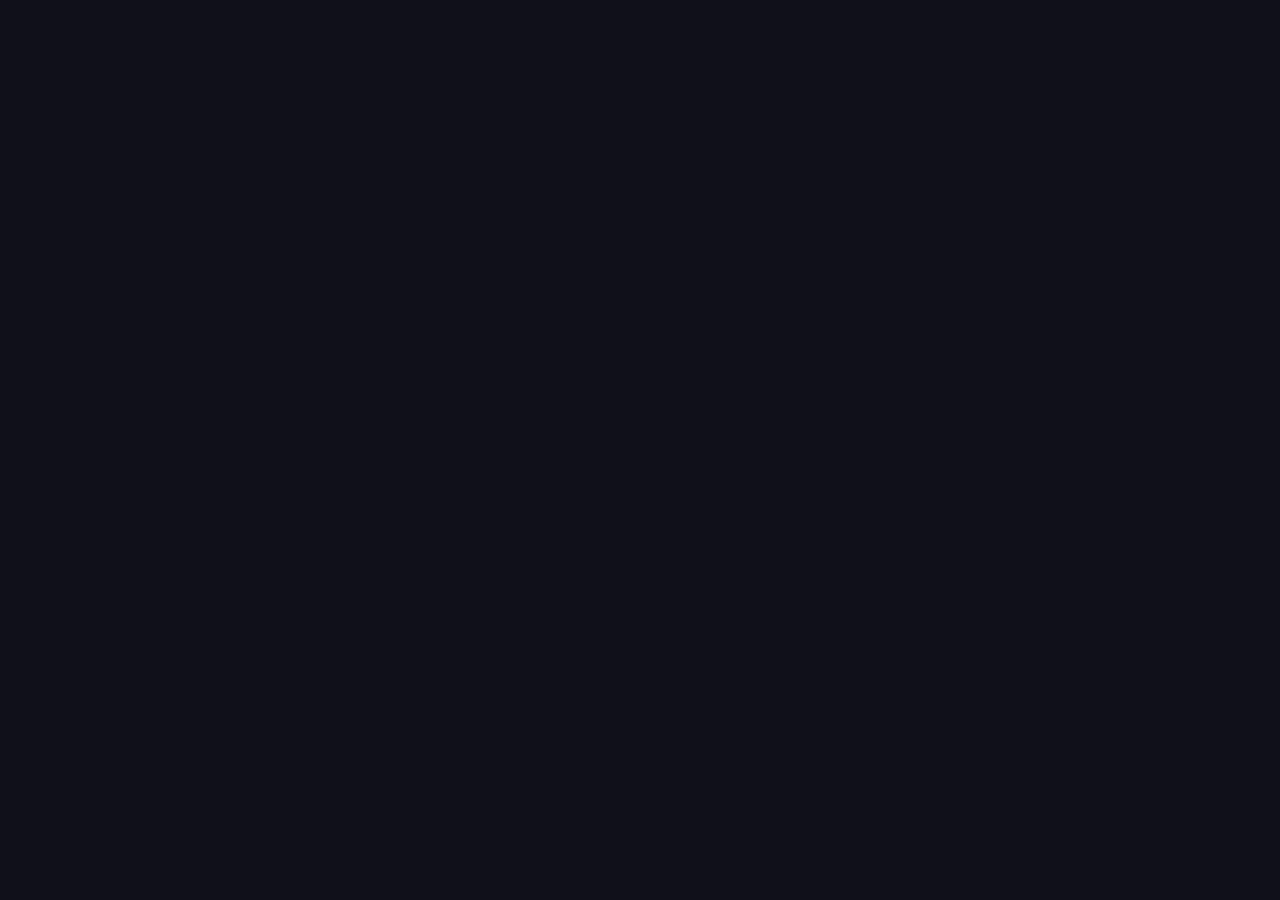
==== index.html @ 4e43b981 "Auto-generated commit" ====
<!doctype html>
<html lang="en" data-beasties-container>
<head><link rel="preconnect" href="https://fonts.gstatic.com" crossorigin>
  <meta charset="utf-8">
  <title>PrimeiroProjeto</title>
  <base href="https://Toddybeer.github.io/primeiro-projeto/browser/">
  <meta name="viewport" content="width=device-width, initial-scale=1">
  <link rel="icon" type="image/x-icon" href="favicon.ico">
  <style>@font-face{font-family:'Roboto';font-style:normal;font-weight:300;font-stretch:100%;font-display:swap;src:url(https://fonts.gstatic.com/s/roboto/v48/KFO7CnqEu92Fr1ME7kSn66aGLdTylUAMa3GUBGEe.woff2) format('woff2');unicode-range:U+0460-052F, U+1C80-1C8A, U+20B4, U+2DE0-2DFF, U+A640-A69F, U+FE2E-FE2F;}@font-face{font-family:'Roboto';font-style:normal;font-weight:300;font-stretch:100%;font-display:swap;src:url(https://fonts.gstatic.com/s/roboto/v48/KFO7CnqEu92Fr1ME7kSn66aGLdTylUAMa3iUBGEe.woff2) format('woff2');unicode-range:U+0301, U+0400-045F, U+0490-0491, U+04B0-04B1, U+2116;}@font-face{font-family:'Roboto';font-style:normal;font-weight:300;font-stretch:100%;font-display:swap;src:url(https://fonts.gstatic.com/s/roboto/v48/KFO7CnqEu92Fr1ME7kSn66aGLdTylUAMa3CUBGEe.woff2) format('woff2');unicode-range:U+1F00-1FFF;}@font-face{font-family:'Roboto';font-style:normal;font-weight:300;font-stretch:100%;font-display:swap;src:url(https://fonts.gstatic.com/s/roboto/v48/KFO7CnqEu92Fr1ME7kSn66aGLdTylUAMa3-UBGEe.woff2) format('woff2');unicode-range:U+0370-0377, U+037A-037F, U+0384-038A, U+038C, U+038E-03A1, U+03A3-03FF;}@font-face{font-family:'Roboto';font-style:normal;font-weight:300;font-stretch:100%;font-display:swap;src:url(https://fonts.gstatic.com/s/roboto/v48/KFO7CnqEu92Fr1ME7kSn66aGLdTylUAMawCUBGEe.woff2) format('woff2');unicode-range:U+0302-0303, U+0305, U+0307-0308, U+0310, U+0312, U+0315, U+031A, U+0326-0327, U+032C, U+032F-0330, U+0332-0333, U+0338, U+033A, U+0346, U+034D, U+0391-03A1, U+03A3-03A9, U+03B1-03C9, U+03D1, U+03D5-03D6, U+03F0-03F1, U+03F4-03F5, U+2016-2017, U+2034-2038, U+203C, U+2040, U+2043, U+2047, U+2050, U+2057, U+205F, U+2070-2071, U+2074-208E, U+2090-209C, U+20D0-20DC, U+20E1, U+20E5-20EF, U+2100-2112, U+2114-2115, U+2117-2121, U+2123-214F, U+2190, U+2192, U+2194-21AE, U+21B0-21E5, U+21F1-21F2, U+21F4-2211, U+2213-2214, U+2216-22FF, U+2308-230B, U+2310, U+2319, U+231C-2321, U+2336-237A, U+237C, U+2395, U+239B-23B7, U+23D0, U+23DC-23E1, U+2474-2475, U+25AF, U+25B3, U+25B7, U+25BD, U+25C1, U+25CA, U+25CC, U+25FB, U+266D-266F, U+27C0-27FF, U+2900-2AFF, U+2B0E-2B11, U+2B30-2B4C, U+2BFE, U+3030, U+FF5B, U+FF5D, U+1D400-1D7FF, U+1EE00-1EEFF;}@font-face{font-family:'Roboto';font-style:normal;font-weight:300;font-stretch:100%;font-display:swap;src:url(https://fonts.gstatic.com/s/roboto/v48/KFO7CnqEu92Fr1ME7kSn66aGLdTylUAMaxKUBGEe.woff2) format('woff2');unicode-range:U+0001-000C, U+000E-001F, U+007F-009F, U+20DD-20E0, U+20E2-20E4, U+2150-218F, U+2190, U+2192, U+2194-2199, U+21AF, U+21E6-21F0, U+21F3, U+2218-2219, U+2299, U+22C4-22C6, U+2300-243F, U+2440-244A, U+2460-24FF, U+25A0-27BF, U+2800-28FF, U+2921-2922, U+2981, U+29BF, U+29EB, U+2B00-2BFF, U+4DC0-4DFF, U+FFF9-FFFB, U+10140-1018E, U+10190-1019C, U+101A0, U+101D0-101FD, U+102E0-102FB, U+10E60-10E7E, U+1D2C0-1D2D3, U+1D2E0-1D37F, U+1F000-1F0FF, U+1F100-1F1AD, U+1F1E6-1F1FF, U+1F30D-1F30F, U+1F315, U+1F31C, U+1F31E, U+1F320-1F32C, U+1F336, U+1F378, U+1F37D, U+1F382, U+1F393-1F39F, U+1F3A7-1F3A8, U+1F3AC-1F3AF, U+1F3C2, U+1F3C4-1F3C6, U+1F3CA-1F3CE, U+1F3D4-1F3E0, U+1F3ED, U+1F3F1-1F3F3, U+1F3F5-1F3F7, U+1F408, U+1F415, U+1F41F, U+1F426, U+1F43F, U+1F441-1F442, U+1F444, U+1F446-1F449, U+1F44C-1F44E, U+1F453, U+1F46A, U+1F47D, U+1F4A3, U+1F4B0, U+1F4B3, U+1F4B9, U+1F4BB, U+1F4BF, U+1F4C8-1F4CB, U+1F4D6, U+1F4DA, U+1F4DF, U+1F4E3-1F4E6, U+1F4EA-1F4ED, U+1F4F7, U+1F4F9-1F4FB, U+1F4FD-1F4FE, U+1F503, U+1F507-1F50B, U+1F50D, U+1F512-1F513, U+1F53E-1F54A, U+1F54F-1F5FA, U+1F610, U+1F650-1F67F, U+1F687, U+1F68D, U+1F691, U+1F694, U+1F698, U+1F6AD, U+1F6B2, U+1F6B9-1F6BA, U+1F6BC, U+1F6C6-1F6CF, U+1F6D3-1F6D7, U+1F6E0-1F6EA, U+1F6F0-1F6F3, U+1F6F7-1F6FC, U+1F700-1F7FF, U+1F800-1F80B, U+1F810-1F847, U+1F850-1F859, U+1F860-1F887, U+1F890-1F8AD, U+1F8B0-1F8BB, U+1F8C0-1F8C1, U+1F900-1F90B, U+1F93B, U+1F946, U+1F984, U+1F996, U+1F9E9, U+1FA00-1FA6F, U+1FA70-1FA7C, U+1FA80-1FA89, U+1FA8F-1FAC6, U+1FACE-1FADC, U+1FADF-1FAE9, U+1FAF0-1FAF8, U+1FB00-1FBFF;}@font-face{font-family:'Roboto';font-style:normal;font-weight:300;font-stretch:100%;font-display:swap;src:url(https://fonts.gstatic.com/s/roboto/v48/KFO7CnqEu92Fr1ME7kSn66aGLdTylUAMa3OUBGEe.woff2) format('woff2');unicode-range:U+0102-0103, U+0110-0111, U+0128-0129, U+0168-0169, U+01A0-01A1, U+01AF-01B0, U+0300-0301, U+0303-0304, U+0308-0309, U+0323, U+0329, U+1EA0-1EF9, U+20AB;}@font-face{font-family:'Roboto';font-style:normal;font-weight:300;font-stretch:100%;font-display:swap;src:url(https://fonts.gstatic.com/s/roboto/v48/KFO7CnqEu92Fr1ME7kSn66aGLdTylUAMa3KUBGEe.woff2) format('woff2');unicode-range:U+0100-02BA, U+02BD-02C5, U+02C7-02CC, U+02CE-02D7, U+02DD-02FF, U+0304, U+0308, U+0329, U+1D00-1DBF, U+1E00-1E9F, U+1EF2-1EFF, U+2020, U+20A0-20AB, U+20AD-20C0, U+2113, U+2C60-2C7F, U+A720-A7FF;}@font-face{font-family:'Roboto';font-style:normal;font-weight:300;font-stretch:100%;font-display:swap;src:url(https://fonts.gstatic.com/s/roboto/v48/KFO7CnqEu92Fr1ME7kSn66aGLdTylUAMa3yUBA.woff2) format('woff2');unicode-range:U+0000-00FF, U+0131, U+0152-0153, U+02BB-02BC, U+02C6, U+02DA, U+02DC, U+0304, U+0308, U+0329, U+2000-206F, U+20AC, U+2122, U+2191, U+2193, U+2212, U+2215, U+FEFF, U+FFFD;}@font-face{font-family:'Roboto';font-style:normal;font-weight:400;font-stretch:100%;font-display:swap;src:url(https://fonts.gstatic.com/s/roboto/v48/KFO7CnqEu92Fr1ME7kSn66aGLdTylUAMa3GUBGEe.woff2) format('woff2');unicode-range:U+0460-052F, U+1C80-1C8A, U+20B4, U+2DE0-2DFF, U+A640-A69F, U+FE2E-FE2F;}@font-face{font-family:'Roboto';font-style:normal;font-weight:400;font-stretch:100%;font-display:swap;src:url(https://fonts.gstatic.com/s/roboto/v48/KFO7CnqEu92Fr1ME7kSn66aGLdTylUAMa3iUBGEe.woff2) format('woff2');unicode-range:U+0301, U+0400-045F, U+0490-0491, U+04B0-04B1, U+2116;}@font-face{font-family:'Roboto';font-style:normal;font-weight:400;font-stretch:100%;font-display:swap;src:url(https://fonts.gstatic.com/s/roboto/v48/KFO7CnqEu92Fr1ME7kSn66aGLdTylUAMa3CUBGEe.woff2) format('woff2');unicode-range:U+1F00-1FFF;}@font-face{font-family:'Roboto';font-style:normal;font-weight:400;font-stretch:100%;font-display:swap;src:url(https://fonts.gstatic.com/s/roboto/v48/KFO7CnqEu92Fr1ME7kSn66aGLdTylUAMa3-UBGEe.woff2) format('woff2');unicode-range:U+0370-0377, U+037A-037F, U+0384-038A, U+038C, U+038E-03A1, U+03A3-03FF;}@font-face{font-family:'Roboto';font-style:normal;font-weight:400;font-stretch:100%;font-display:swap;src:url(https://fonts.gstatic.com/s/roboto/v48/KFO7CnqEu92Fr1ME7kSn66aGLdTylUAMawCUBGEe.woff2) format('woff2');unicode-range:U+0302-0303, U+0305, U+0307-0308, U+0310, U+0312, U+0315, U+031A, U+0326-0327, U+032C, U+032F-0330, U+0332-0333, U+0338, U+033A, U+0346, U+034D, U+0391-03A1, U+03A3-03A9, U+03B1-03C9, U+03D1, U+03D5-03D6, U+03F0-03F1, U+03F4-03F5, U+2016-2017, U+2034-2038, U+203C, U+2040, U+2043, U+2047, U+2050, U+2057, U+205F, U+2070-2071, U+2074-208E, U+2090-209C, U+20D0-20DC, U+20E1, U+20E5-20EF, U+2100-2112, U+2114-2115, U+2117-2121, U+2123-214F, U+2190, U+2192, U+2194-21AE, U+21B0-21E5, U+21F1-21F2, U+21F4-2211, U+2213-2214, U+2216-22FF, U+2308-230B, U+2310, U+2319, U+231C-2321, U+2336-237A, U+237C, U+2395, U+239B-23B7, U+23D0, U+23DC-23E1, U+2474-2475, U+25AF, U+25B3, U+25B7, U+25BD, U+25C1, U+25CA, U+25CC, U+25FB, U+266D-266F, U+27C0-27FF, U+2900-2AFF, U+2B0E-2B11, U+2B30-2B4C, U+2BFE, U+3030, U+FF5B, U+FF5D, U+1D400-1D7FF, U+1EE00-1EEFF;}@font-face{font-family:'Roboto';font-style:normal;font-weight:400;font-stretch:100%;font-display:swap;src:url(https://fonts.gstatic.com/s/roboto/v48/KFO7CnqEu92Fr1ME7kSn66aGLdTylUAMaxKUBGEe.woff2) format('woff2');unicode-range:U+0001-000C, U+000E-001F, U+007F-009F, U+20DD-20E0, U+20E2-20E4, U+2150-218F, U+2190, U+2192, U+2194-2199, U+21AF, U+21E6-21F0, U+21F3, U+2218-2219, U+2299, U+22C4-22C6, U+2300-243F, U+2440-244A, U+2460-24FF, U+25A0-27BF, U+2800-28FF, U+2921-2922, U+2981, U+29BF, U+29EB, U+2B00-2BFF, U+4DC0-4DFF, U+FFF9-FFFB, U+10140-1018E, U+10190-1019C, U+101A0, U+101D0-101FD, U+102E0-102FB, U+10E60-10E7E, U+1D2C0-1D2D3, U+1D2E0-1D37F, U+1F000-1F0FF, U+1F100-1F1AD, U+1F1E6-1F1FF, U+1F30D-1F30F, U+1F315, U+1F31C, U+1F31E, U+1F320-1F32C, U+1F336, U+1F378, U+1F37D, U+1F382, U+1F393-1F39F, U+1F3A7-1F3A8, U+1F3AC-1F3AF, U+1F3C2, U+1F3C4-1F3C6, U+1F3CA-1F3CE, U+1F3D4-1F3E0, U+1F3ED, U+1F3F1-1F3F3, U+1F3F5-1F3F7, U+1F408, U+1F415, U+1F41F, U+1F426, U+1F43F, U+1F441-1F442, U+1F444, U+1F446-1F449, U+1F44C-1F44E, U+1F453, U+1F46A, U+1F47D, U+1F4A3, U+1F4B0, U+1F4B3, U+1F4B9, U+1F4BB, U+1F4BF, U+1F4C8-1F4CB, U+1F4D6, U+1F4DA, U+1F4DF, U+1F4E3-1F4E6, U+1F4EA-1F4ED, U+1F4F7, U+1F4F9-1F4FB, U+1F4FD-1F4FE, U+1F503, U+1F507-1F50B, U+1F50D, U+1F512-1F513, U+1F53E-1F54A, U+1F54F-1F5FA, U+1F610, U+1F650-1F67F, U+1F687, U+1F68D, U+1F691, U+1F694, U+1F698, U+1F6AD, U+1F6B2, U+1F6B9-1F6BA, U+1F6BC, U+1F6C6-1F6CF, U+1F6D3-1F6D7, U+1F6E0-1F6EA, U+1F6F0-1F6F3, U+1F6F7-1F6FC, U+1F700-1F7FF, U+1F800-1F80B, U+1F810-1F847, U+1F850-1F859, U+1F860-1F887, U+1F890-1F8AD, U+1F8B0-1F8BB, U+1F8C0-1F8C1, U+1F900-1F90B, U+1F93B, U+1F946, U+1F984, U+1F996, U+1F9E9, U+1FA00-1FA6F, U+1FA70-1FA7C, U+1FA80-1FA89, U+1FA8F-1FAC6, U+1FACE-1FADC, U+1FADF-1FAE9, U+1FAF0-1FAF8, U+1FB00-1FBFF;}@font-face{font-family:'Roboto';font-style:normal;font-weight:400;font-stretch:100%;font-display:swap;src:url(https://fonts.gstatic.com/s/roboto/v48/KFO7CnqEu92Fr1ME7kSn66aGLdTylUAMa3OUBGEe.woff2) format('woff2');unicode-range:U+0102-0103, U+0110-0111, U+0128-0129, U+0168-0169, U+01A0-01A1, U+01AF-01B0, U+0300-0301, U+0303-0304, U+0308-0309, U+0323, U+0329, U+1EA0-1EF9, U+20AB;}@font-face{font-family:'Roboto';font-style:normal;font-weight:400;font-stretch:100%;font-display:swap;src:url(https://fonts.gstatic.com/s/roboto/v48/KFO7CnqEu92Fr1ME7kSn66aGLdTylUAMa3KUBGEe.woff2) format('woff2');unicode-range:U+0100-02BA, U+02BD-02C5, U+02C7-02CC, U+02CE-02D7, U+02DD-02FF, U+0304, U+0308, U+0329, U+1D00-1DBF, U+1E00-1E9F, U+1EF2-1EFF, U+2020, U+20A0-20AB, U+20AD-20C0, U+2113, U+2C60-2C7F, U+A720-A7FF;}@font-face{font-family:'Roboto';font-style:normal;font-weight:400;font-stretch:100%;font-display:swap;src:url(https://fonts.gstatic.com/s/roboto/v48/KFO7CnqEu92Fr1ME7kSn66aGLdTylUAMa3yUBA.woff2) format('woff2');unicode-range:U+0000-00FF, U+0131, U+0152-0153, U+02BB-02BC, U+02C6, U+02DA, U+02DC, U+0304, U+0308, U+0329, U+2000-206F, U+20AC, U+2122, U+2191, U+2193, U+2212, U+2215, U+FEFF, U+FFFD;}@font-face{font-family:'Roboto';font-style:normal;font-weight:500;font-stretch:100%;font-display:swap;src:url(https://fonts.gstatic.com/s/roboto/v48/KFO7CnqEu92Fr1ME7kSn66aGLdTylUAMa3GUBGEe.woff2) format('woff2');unicode-range:U+0460-052F, U+1C80-1C8A, U+20B4, U+2DE0-2DFF, U+A640-A69F, U+FE2E-FE2F;}@font-face{font-family:'Roboto';font-style:normal;font-weight:500;font-stretch:100%;font-display:swap;src:url(https://fonts.gstatic.com/s/roboto/v48/KFO7CnqEu92Fr1ME7kSn66aGLdTylUAMa3iUBGEe.woff2) format('woff2');unicode-range:U+0301, U+0400-045F, U+0490-0491, U+04B0-04B1, U+2116;}@font-face{font-family:'Roboto';font-style:normal;font-weight:500;font-stretch:100%;font-display:swap;src:url(https://fonts.gstatic.com/s/roboto/v48/KFO7CnqEu92Fr1ME7kSn66aGLdTylUAMa3CUBGEe.woff2) format('woff2');unicode-range:U+1F00-1FFF;}@font-face{font-family:'Roboto';font-style:normal;font-weight:500;font-stretch:100%;font-display:swap;src:url(https://fonts.gstatic.com/s/roboto/v48/KFO7CnqEu92Fr1ME7kSn66aGLdTylUAMa3-UBGEe.woff2) format('woff2');unicode-range:U+0370-0377, U+037A-037F, U+0384-038A, U+038C, U+038E-03A1, U+03A3-03FF;}@font-face{font-family:'Roboto';font-style:normal;font-weight:500;font-stretch:100%;font-display:swap;src:url(https://fonts.gstatic.com/s/roboto/v48/KFO7CnqEu92Fr1ME7kSn66aGLdTylUAMawCUBGEe.woff2) format('woff2');unicode-range:U+0302-0303, U+0305, U+0307-0308, U+0310, U+0312, U+0315, U+031A, U+0326-0327, U+032C, U+032F-0330, U+0332-0333, U+0338, U+033A, U+0346, U+034D, U+0391-03A1, U+03A3-03A9, U+03B1-03C9, U+03D1, U+03D5-03D6, U+03F0-03F1, U+03F4-03F5, U+2016-2017, U+2034-2038, U+203C, U+2040, U+2043, U+2047, U+2050, U+2057, U+205F, U+2070-2071, U+2074-208E, U+2090-209C, U+20D0-20DC, U+20E1, U+20E5-20EF, U+2100-2112, U+2114-2115, U+2117-2121, U+2123-214F, U+2190, U+2192, U+2194-21AE, U+21B0-21E5, U+21F1-21F2, U+21F4-2211, U+2213-2214, U+2216-22FF, U+2308-230B, U+2310, U+2319, U+231C-2321, U+2336-237A, U+237C, U+2395, U+239B-23B7, U+23D0, U+23DC-23E1, U+2474-2475, U+25AF, U+25B3, U+25B7, U+25BD, U+25C1, U+25CA, U+25CC, U+25FB, U+266D-266F, U+27C0-27FF, U+2900-2AFF, U+2B0E-2B11, U+2B30-2B4C, U+2BFE, U+3030, U+FF5B, U+FF5D, U+1D400-1D7FF, U+1EE00-1EEFF;}@font-face{font-family:'Roboto';font-style:normal;font-weight:500;font-stretch:100%;font-display:swap;src:url(https://fonts.gstatic.com/s/roboto/v48/KFO7CnqEu92Fr1ME7kSn66aGLdTylUAMaxKUBGEe.woff2) format('woff2');unicode-range:U+0001-000C, U+000E-001F, U+007F-009F, U+20DD-20E0, U+20E2-20E4, U+2150-218F, U+2190, U+2192, U+2194-2199, U+21AF, U+21E6-21F0, U+21F3, U+2218-2219, U+2299, U+22C4-22C6, U+2300-243F, U+2440-244A, U+2460-24FF, U+25A0-27BF, U+2800-28FF, U+2921-2922, U+2981, U+29BF, U+29EB, U+2B00-2BFF, U+4DC0-4DFF, U+FFF9-FFFB, U+10140-1018E, U+10190-1019C, U+101A0, U+101D0-101FD, U+102E0-102FB, U+10E60-10E7E, U+1D2C0-1D2D3, U+1D2E0-1D37F, U+1F000-1F0FF, U+1F100-1F1AD, U+1F1E6-1F1FF, U+1F30D-1F30F, U+1F315, U+1F31C, U+1F31E, U+1F320-1F32C, U+1F336, U+1F378, U+1F37D, U+1F382, U+1F393-1F39F, U+1F3A7-1F3A8, U+1F3AC-1F3AF, U+1F3C2, U+1F3C4-1F3C6, U+1F3CA-1F3CE, U+1F3D4-1F3E0, U+1F3ED, U+1F3F1-1F3F3, U+1F3F5-1F3F7, U+1F408, U+1F415, U+1F41F, U+1F426, U+1F43F, U+1F441-1F442, U+1F444, U+1F446-1F449, U+1F44C-1F44E, U+1F453, U+1F46A, U+1F47D, U+1F4A3, U+1F4B0, U+1F4B3, U+1F4B9, U+1F4BB, U+1F4BF, U+1F4C8-1F4CB, U+1F4D6, U+1F4DA, U+1F4DF, U+1F4E3-1F4E6, U+1F4EA-1F4ED, U+1F4F7, U+1F4F9-1F4FB, U+1F4FD-1F4FE, U+1F503, U+1F507-1F50B, U+1F50D, U+1F512-1F513, U+1F53E-1F54A, U+1F54F-1F5FA, U+1F610, U+1F650-1F67F, U+1F687, U+1F68D, U+1F691, U+1F694, U+1F698, U+1F6AD, U+1F6B2, U+1F6B9-1F6BA, U+1F6BC, U+1F6C6-1F6CF, U+1F6D3-1F6D7, U+1F6E0-1F6EA, U+1F6F0-1F6F3, U+1F6F7-1F6FC, U+1F700-1F7FF, U+1F800-1F80B, U+1F810-1F847, U+1F850-1F859, U+1F860-1F887, U+1F890-1F8AD, U+1F8B0-1F8BB, U+1F8C0-1F8C1, U+1F900-1F90B, U+1F93B, U+1F946, U+1F984, U+1F996, U+1F9E9, U+1FA00-1FA6F, U+1FA70-1FA7C, U+1FA80-1FA89, U+1FA8F-1FAC6, U+1FACE-1FADC, U+1FADF-1FAE9, U+1FAF0-1FAF8, U+1FB00-1FBFF;}@font-face{font-family:'Roboto';font-style:normal;font-weight:500;font-stretch:100%;font-display:swap;src:url(https://fonts.gstatic.com/s/roboto/v48/KFO7CnqEu92Fr1ME7kSn66aGLdTylUAMa3OUBGEe.woff2) format('woff2');unicode-range:U+0102-0103, U+0110-0111, U+0128-0129, U+0168-0169, U+01A0-01A1, U+01AF-01B0, U+0300-0301, U+0303-0304, U+0308-0309, U+0323, U+0329, U+1EA0-1EF9, U+20AB;}@font-face{font-family:'Roboto';font-style:normal;font-weight:500;font-stretch:100%;font-display:swap;src:url(https://fonts.gstatic.com/s/roboto/v48/KFO7CnqEu92Fr1ME7kSn66aGLdTylUAMa3KUBGEe.woff2) format('woff2');unicode-range:U+0100-02BA, U+02BD-02C5, U+02C7-02CC, U+02CE-02D7, U+02DD-02FF, U+0304, U+0308, U+0329, U+1D00-1DBF, U+1E00-1E9F, U+1EF2-1EFF, U+2020, U+20A0-20AB, U+20AD-20C0, U+2113, U+2C60-2C7F, U+A720-A7FF;}@font-face{font-family:'Roboto';font-style:normal;font-weight:500;font-stretch:100%;font-display:swap;src:url(https://fonts.gstatic.com/s/roboto/v48/KFO7CnqEu92Fr1ME7kSn66aGLdTylUAMa3yUBA.woff2) format('woff2');unicode-range:U+0000-00FF, U+0131, U+0152-0153, U+02BB-02BC, U+02C6, U+02DA, U+02DC, U+0304, U+0308, U+0329, U+2000-206F, U+20AC, U+2122, U+2191, U+2193, U+2212, U+2215, U+FEFF, U+FFFD;}</style>
  <style>@font-face{font-family:'Material Icons';font-style:normal;font-weight:400;src:url(https://fonts.gstatic.com/s/materialicons/v143/flUhRq6tzZclQEJ-Vdg-IuiaDsNc.woff2) format('woff2');}.material-icons{font-family:'Material Icons';font-weight:normal;font-style:normal;font-size:24px;line-height:1;letter-spacing:normal;text-transform:none;display:inline-block;white-space:nowrap;word-wrap:normal;direction:ltr;-webkit-font-feature-settings:'liga';-webkit-font-smoothing:antialiased;}</style>
<style>html{--mat-sys-background:#faf9fd;--mat-sys-error:#ba1a1a;--mat-sys-error-container:#ffdad6;--mat-sys-inverse-on-surface:#f2f0f4;--mat-sys-inverse-primary:#abc7ff;--mat-sys-inverse-surface:#2f3033;--mat-sys-on-background:#1a1b1f;--mat-sys-on-error:#ffffff;--mat-sys-on-error-container:#93000a;--mat-sys-on-primary:#ffffff;--mat-sys-on-primary-container:#00458f;--mat-sys-on-primary-fixed:#001b3f;--mat-sys-on-primary-fixed-variant:#00458f;--mat-sys-on-secondary:#ffffff;--mat-sys-on-secondary-container:#3e4759;--mat-sys-on-secondary-fixed:#131c2b;--mat-sys-on-secondary-fixed-variant:#3e4759;--mat-sys-on-surface:#1a1b1f;--mat-sys-on-surface-variant:#44474e;--mat-sys-on-tertiary:#ffffff;--mat-sys-on-tertiary-container:#0000ef;--mat-sys-on-tertiary-fixed:#00006e;--mat-sys-on-tertiary-fixed-variant:#0000ef;--mat-sys-outline:#74777f;--mat-sys-outline-variant:#c4c6d0;--mat-sys-primary:#005cbb;--mat-sys-primary-container:#d7e3ff;--mat-sys-primary-fixed:#d7e3ff;--mat-sys-primary-fixed-dim:#abc7ff;--mat-sys-scrim:#000000;--mat-sys-secondary:#565e71;--mat-sys-secondary-container:#dae2f9;--mat-sys-secondary-fixed:#dae2f9;--mat-sys-secondary-fixed-dim:#bec6dc;--mat-sys-shadow:#000000;--mat-sys-surface:#faf9fd;--mat-sys-surface-bright:#faf9fd;--mat-sys-surface-container:#efedf0;--mat-sys-surface-container-high:#e9e7eb;--mat-sys-surface-container-highest:#e3e2e6;--mat-sys-surface-container-low:#f4f3f6;--mat-sys-surface-container-lowest:#ffffff;--mat-sys-surface-dim:#dbd9dd;--mat-sys-surface-tint:#005cbb;--mat-sys-surface-variant:#e0e2ec;--mat-sys-tertiary:#343dff;--mat-sys-tertiary-container:#e0e0ff;--mat-sys-tertiary-fixed:#e0e0ff;--mat-sys-tertiary-fixed-dim:#bec2ff;--mat-sys-neutral-variant20:#2d3038;--mat-sys-neutral10:#1a1b1f}html{--mat-sys-level0:0px 0px 0px 0px rgba(0, 0, 0, .2), 0px 0px 0px 0px rgba(0, 0, 0, .14), 0px 0px 0px 0px rgba(0, 0, 0, .12)}html{--mat-sys-level1:0px 2px 1px -1px rgba(0, 0, 0, .2), 0px 1px 1px 0px rgba(0, 0, 0, .14), 0px 1px 3px 0px rgba(0, 0, 0, .12)}html{--mat-sys-level2:0px 3px 3px -2px rgba(0, 0, 0, .2), 0px 3px 4px 0px rgba(0, 0, 0, .14), 0px 1px 8px 0px rgba(0, 0, 0, .12)}html{--mat-sys-level3:0px 3px 5px -1px rgba(0, 0, 0, .2), 0px 6px 10px 0px rgba(0, 0, 0, .14), 0px 1px 18px 0px rgba(0, 0, 0, .12)}html{--mat-sys-level4:0px 5px 5px -3px rgba(0, 0, 0, .2), 0px 8px 10px 1px rgba(0, 0, 0, .14), 0px 3px 14px 2px rgba(0, 0, 0, .12)}html{--mat-sys-level5:0px 7px 8px -4px rgba(0, 0, 0, .2), 0px 12px 17px 2px rgba(0, 0, 0, .14), 0px 5px 22px 4px rgba(0, 0, 0, .12)}html{--mat-sys-body-large:400 1rem / 1.5rem Roboto;--mat-sys-body-large-font:Roboto;--mat-sys-body-large-line-height:1.5rem;--mat-sys-body-large-size:1rem;--mat-sys-body-large-tracking:.031rem;--mat-sys-body-large-weight:400;--mat-sys-body-medium:400 .875rem / 1.25rem Roboto;--mat-sys-body-medium-font:Roboto;--mat-sys-body-medium-line-height:1.25rem;--mat-sys-body-medium-size:.875rem;--mat-sys-body-medium-tracking:.016rem;--mat-sys-body-medium-weight:400;--mat-sys-body-small:400 .75rem / 1rem Roboto;--mat-sys-body-small-font:Roboto;--mat-sys-body-small-line-height:1rem;--mat-sys-body-small-size:.75rem;--mat-sys-body-small-tracking:.025rem;--mat-sys-body-small-weight:400;--mat-sys-display-large:400 3.562rem / 4rem Roboto;--mat-sys-display-large-font:Roboto;--mat-sys-display-large-line-height:4rem;--mat-sys-display-large-size:3.562rem;--mat-sys-display-large-tracking:-.016rem;--mat-sys-display-large-weight:400;--mat-sys-display-medium:400 2.812rem / 3.25rem Roboto;--mat-sys-display-medium-font:Roboto;--mat-sys-display-medium-line-height:3.25rem;--mat-sys-display-medium-size:2.812rem;--mat-sys-display-medium-tracking:0;--mat-sys-display-medium-weight:400;--mat-sys-display-small:400 2.25rem / 2.75rem Roboto;--mat-sys-display-small-font:Roboto;--mat-sys-display-small-line-height:2.75rem;--mat-sys-display-small-size:2.25rem;--mat-sys-display-small-tracking:0;--mat-sys-display-small-weight:400;--mat-sys-headline-large:400 2rem / 2.5rem Roboto;--mat-sys-headline-large-font:Roboto;--mat-sys-headline-large-line-height:2.5rem;--mat-sys-headline-large-size:2rem;--mat-sys-headline-large-tracking:0;--mat-sys-headline-large-weight:400;--mat-sys-headline-medium:400 1.75rem / 2.25rem Roboto;--mat-sys-headline-medium-font:Roboto;--mat-sys-headline-medium-line-height:2.25rem;--mat-sys-headline-medium-size:1.75rem;--mat-sys-headline-medium-tracking:0;--mat-sys-headline-medium-weight:400;--mat-sys-headline-small:400 1.5rem / 2rem Roboto;--mat-sys-headline-small-font:Roboto;--mat-sys-headline-small-line-height:2rem;--mat-sys-headline-small-size:1.5rem;--mat-sys-headline-small-tracking:0;--mat-sys-headline-small-weight:400;--mat-sys-label-large:500 .875rem / 1.25rem Roboto;--mat-sys-label-large-font:Roboto;--mat-sys-label-large-line-height:1.25rem;--mat-sys-label-large-size:.875rem;--mat-sys-label-large-tracking:.006rem;--mat-sys-label-large-weight:500;--mat-sys-label-large-weight-prominent:700;--mat-sys-label-medium:500 .75rem / 1rem Roboto;--mat-sys-label-medium-font:Roboto;--mat-sys-label-medium-line-height:1rem;--mat-sys-label-medium-size:.75rem;--mat-sys-label-medium-tracking:.031rem;--mat-sys-label-medium-weight:500;--mat-sys-label-medium-weight-prominent:700;--mat-sys-label-small:500 .688rem / 1rem Roboto;--mat-sys-label-small-font:Roboto;--mat-sys-label-small-line-height:1rem;--mat-sys-label-small-size:.688rem;--mat-sys-label-small-tracking:.031rem;--mat-sys-label-small-weight:500;--mat-sys-title-large:400 1.375rem / 1.75rem Roboto;--mat-sys-title-large-font:Roboto;--mat-sys-title-large-line-height:1.75rem;--mat-sys-title-large-size:1.375rem;--mat-sys-title-large-tracking:0;--mat-sys-title-large-weight:400;--mat-sys-title-medium:500 1rem / 1.5rem Roboto;--mat-sys-title-medium-font:Roboto;--mat-sys-title-medium-line-height:1.5rem;--mat-sys-title-medium-size:1rem;--mat-sys-title-medium-tracking:.009rem;--mat-sys-title-medium-weight:500;--mat-sys-title-small:500 .875rem / 1.25rem Roboto;--mat-sys-title-small-font:Roboto;--mat-sys-title-small-line-height:1.25rem;--mat-sys-title-small-size:.875rem;--mat-sys-title-small-tracking:.006rem;--mat-sys-title-small-weight:500}html{--mat-sys-corner-extra-large:28px;--mat-sys-corner-extra-large-top:28px 28px 0 0;--mat-sys-corner-extra-small:4px;--mat-sys-corner-extra-small-top:4px 4px 0 0;--mat-sys-corner-full:9999px;--mat-sys-corner-large:16px;--mat-sys-corner-large-end:0 16px 16px 0;--mat-sys-corner-large-start:16px 0 0 16px;--mat-sys-corner-large-top:16px 16px 0 0;--mat-sys-corner-medium:12px;--mat-sys-corner-none:0;--mat-sys-corner-small:8px}html{--mat-sys-dragged-state-layer-opacity:.16;--mat-sys-focus-state-layer-opacity:.12;--mat-sys-hover-state-layer-opacity:.08;--mat-sys-pressed-state-layer-opacity:.12}html,body{height:100%}body{height:100%;background-color:var(--black);margin:0}:root{--primary:#2fbf71;--primary-010:#21804d;--secondary:#06628a;--secondary-010:#06374e;--white:#fff;--black:#10101a;--black-010:#2a2a30;--grey:#9b9ba0}</style><link rel="stylesheet" href="styles-IXRFLJNW.css" media="print" onload="this.media='all'"><noscript><link rel="stylesheet" href="styles-IXRFLJNW.css"></noscript></head>
<body class="mat-typography">
  <app-root></app-root>
<link rel="modulepreload" href="chunk-XQW7OOV7.js"><script src="polyfills-B6TNHZQ6.js" type="module"></script><script src="main-UBAB4KIF.js" type="module"></script></body>
</html>
---- styles-IXRFLJNW.css ----
html{--mat-sys-background: #faf9fd;--mat-sys-error: #ba1a1a;--mat-sys-error-container: #ffdad6;--mat-sys-inverse-on-surface: #f2f0f4;--mat-sys-inverse-primary: #abc7ff;--mat-sys-inverse-surface: #2f3033;--mat-sys-on-background: #1a1b1f;--mat-sys-on-error: #ffffff;--mat-sys-on-error-container: #93000a;--mat-sys-on-primary: #ffffff;--mat-sys-on-primary-container: #00458f;--mat-sys-on-primary-fixed: #001b3f;--mat-sys-on-primary-fixed-variant: #00458f;--mat-sys-on-secondary: #ffffff;--mat-sys-on-secondary-container: #3e4759;--mat-sys-on-secondary-fixed: #131c2b;--mat-sys-on-secondary-fixed-variant: #3e4759;--mat-sys-on-surface: #1a1b1f;--mat-sys-on-surface-variant: #44474e;--mat-sys-on-tertiary: #ffffff;--mat-sys-on-tertiary-container: #0000ef;--mat-sys-on-tertiary-fixed: #00006e;--mat-sys-on-tertiary-fixed-variant: #0000ef;--mat-sys-outline: #74777f;--mat-sys-outline-variant: #c4c6d0;--mat-sys-primary: #005cbb;--mat-sys-primary-container: #d7e3ff;--mat-sys-primary-fixed: #d7e3ff;--mat-sys-primary-fixed-dim: #abc7ff;--mat-sys-scrim: #000000;--mat-sys-secondary: #565e71;--mat-sys-secondary-container: #dae2f9;--mat-sys-secondary-fixed: #dae2f9;--mat-sys-secondary-fixed-dim: #bec6dc;--mat-sys-shadow: #000000;--mat-sys-surface: #faf9fd;--mat-sys-surface-bright: #faf9fd;--mat-sys-surface-container: #efedf0;--mat-sys-surface-container-high: #e9e7eb;--mat-sys-surface-container-highest: #e3e2e6;--mat-sys-surface-container-low: #f4f3f6;--mat-sys-surface-container-lowest: #ffffff;--mat-sys-surface-dim: #dbd9dd;--mat-sys-surface-tint: #005cbb;--mat-sys-surface-variant: #e0e2ec;--mat-sys-tertiary: #343dff;--mat-sys-tertiary-container: #e0e0ff;--mat-sys-tertiary-fixed: #e0e0ff;--mat-sys-tertiary-fixed-dim: #bec2ff;--mat-sys-neutral-variant20: #2d3038;--mat-sys-neutral10: #1a1b1f}html{--mat-sys-level0: 0px 0px 0px 0px rgba(0, 0, 0, .2), 0px 0px 0px 0px rgba(0, 0, 0, .14), 0px 0px 0px 0px rgba(0, 0, 0, .12)}html{--mat-sys-level1: 0px 2px 1px -1px rgba(0, 0, 0, .2), 0px 1px 1px 0px rgba(0, 0, 0, .14), 0px 1px 3px 0px rgba(0, 0, 0, .12)}html{--mat-sys-level2: 0px 3px 3px -2px rgba(0, 0, 0, .2), 0px 3px 4px 0px rgba(0, 0, 0, .14), 0px 1px 8px 0px rgba(0, 0, 0, .12)}html{--mat-sys-level3: 0px 3px 5px -1px rgba(0, 0, 0, .2), 0px 6px 10px 0px rgba(0, 0, 0, .14), 0px 1px 18px 0px rgba(0, 0, 0, .12)}html{--mat-sys-level4: 0px 5px 5px -3px rgba(0, 0, 0, .2), 0px 8px 10px 1px rgba(0, 0, 0, .14), 0px 3px 14px 2px rgba(0, 0, 0, .12)}html{--mat-sys-level5: 0px 7px 8px -4px rgba(0, 0, 0, .2), 0px 12px 17px 2px rgba(0, 0, 0, .14), 0px 5px 22px 4px rgba(0, 0, 0, .12)}html{--mat-sys-body-large: 400 1rem / 1.5rem Roboto;--mat-sys-body-large-font: Roboto;--mat-sys-body-large-line-height: 1.5rem;--mat-sys-body-large-size: 1rem;--mat-sys-body-large-tracking: .031rem;--mat-sys-body-large-weight: 400;--mat-sys-body-medium: 400 .875rem / 1.25rem Roboto;--mat-sys-body-medium-font: Roboto;--mat-sys-body-medium-line-height: 1.25rem;--mat-sys-body-medium-size: .875rem;--mat-sys-body-medium-tracking: .016rem;--mat-sys-body-medium-weight: 400;--mat-sys-body-small: 400 .75rem / 1rem Roboto;--mat-sys-body-small-font: Roboto;--mat-sys-body-small-line-height: 1rem;--mat-sys-body-small-size: .75rem;--mat-sys-body-small-tracking: .025rem;--mat-sys-body-small-weight: 400;--mat-sys-display-large: 400 3.562rem / 4rem Roboto;--mat-sys-display-large-font: Roboto;--mat-sys-display-large-line-height: 4rem;--mat-sys-display-large-size: 3.562rem;--mat-sys-display-large-tracking: -.016rem;--mat-sys-display-large-weight: 400;--mat-sys-display-medium: 400 2.812rem / 3.25rem Roboto;--mat-sys-display-medium-font: Roboto;--mat-sys-display-medium-line-height: 3.25rem;--mat-sys-display-medium-size: 2.812rem;--mat-sys-display-medium-tracking: 0;--mat-sys-display-medium-weight: 400;--mat-sys-display-small: 400 2.25rem / 2.75rem Roboto;--mat-sys-display-small-font: Roboto;--mat-sys-display-small-line-height: 2.75rem;--mat-sys-display-small-size: 2.25rem;--mat-sys-display-small-tracking: 0;--mat-sys-display-small-weight: 400;--mat-sys-headline-large: 400 2rem / 2.5rem Roboto;--mat-sys-headline-large-font: Roboto;--mat-sys-headline-large-line-height: 2.5rem;--mat-sys-headline-large-size: 2rem;--mat-sys-headline-large-tracking: 0;--mat-sys-headline-large-weight: 400;--mat-sys-headline-medium: 400 1.75rem / 2.25rem Roboto;--mat-sys-headline-medium-font: Roboto;--mat-sys-headline-medium-line-height: 2.25rem;--mat-sys-headline-medium-size: 1.75rem;--mat-sys-headline-medium-tracking: 0;--mat-sys-headline-medium-weight: 400;--mat-sys-headline-small: 400 1.5rem / 2rem Roboto;--mat-sys-headline-small-font: Roboto;--mat-sys-headline-small-line-height: 2rem;--mat-sys-headline-small-size: 1.5rem;--mat-sys-headline-small-tracking: 0;--mat-sys-headline-small-weight: 400;--mat-sys-label-large: 500 .875rem / 1.25rem Roboto;--mat-sys-label-large-font: Roboto;--mat-sys-label-large-line-height: 1.25rem;--mat-sys-label-large-size: .875rem;--mat-sys-label-large-tracking: .006rem;--mat-sys-label-large-weight: 500;--mat-sys-label-large-weight-prominent: 700;--mat-sys-label-medium: 500 .75rem / 1rem Roboto;--mat-sys-label-medium-font: Roboto;--mat-sys-label-medium-line-height: 1rem;--mat-sys-label-medium-size: .75rem;--mat-sys-label-medium-tracking: .031rem;--mat-sys-label-medium-weight: 500;--mat-sys-label-medium-weight-prominent: 700;--mat-sys-label-small: 500 .688rem / 1rem Roboto;--mat-sys-label-small-font: Roboto;--mat-sys-label-small-line-height: 1rem;--mat-sys-label-small-size: .688rem;--mat-sys-label-small-tracking: .031rem;--mat-sys-label-small-weight: 500;--mat-sys-title-large: 400 1.375rem / 1.75rem Roboto;--mat-sys-title-large-font: Roboto;--mat-sys-title-large-line-height: 1.75rem;--mat-sys-title-large-size: 1.375rem;--mat-sys-title-large-tracking: 0;--mat-sys-title-large-weight: 400;--mat-sys-title-medium: 500 1rem / 1.5rem Roboto;--mat-sys-title-medium-font: Roboto;--mat-sys-title-medium-line-height: 1.5rem;--mat-sys-title-medium-size: 1rem;--mat-sys-title-medium-tracking: .009rem;--mat-sys-title-medium-weight: 500;--mat-sys-title-small: 500 .875rem / 1.25rem Roboto;--mat-sys-title-small-font: Roboto;--mat-sys-title-small-line-height: 1.25rem;--mat-sys-title-small-size: .875rem;--mat-sys-title-small-tracking: .006rem;--mat-sys-title-small-weight: 500}html{--mat-sys-corner-extra-large: 28px;--mat-sys-corner-extra-large-top: 28px 28px 0 0;--mat-sys-corner-extra-small: 4px;--mat-sys-corner-extra-small-top: 4px 4px 0 0;--mat-sys-corner-full: 9999px;--mat-sys-corner-large: 16px;--mat-sys-corner-large-end: 0 16px 16px 0;--mat-sys-corner-large-start: 16px 0 0 16px;--mat-sys-corner-large-top: 16px 16px 0 0;--mat-sys-corner-medium: 12px;--mat-sys-corner-none: 0;--mat-sys-corner-small: 8px}html{--mat-sys-dragged-state-layer-opacity: .16;--mat-sys-focus-state-layer-opacity: .12;--mat-sys-hover-state-layer-opacity: .08;--mat-sys-pressed-state-layer-opacity: .12}html,body{height:100%}body{height:100%;background-color:var(--black);margin:0}h1,h2,h3{font-size:22px}h1,h2,h3,a{color:var(--white);font-size:16px;margin:10px 0;text-decoration:none}p{color:var(--grey);font-size:16px;margin:10px 0}ul{list-style:none;padding:0;margin:0}:root{--primary: #2fbf71;--primary-010: #21804d;--secondary: #06628a;--secondary-010: #06374e;--white: #fff;--black: #10101a;--black-010:#2a2a30;--grey: #9b9ba0}.container{width:700px;position:relative;box-sizing:border-box}@media (max-width: 750px){.container{width:100%;padding:0 20px}}.btn{display:flex;justify-content:center;align-items:center;box-sizing:border-box;transition:.5s;cursor:pointer}.btn.btn-primary,.btn.btn-secondary{padding:10px;font-size:16px;border-radius:7px}.btn.btn-primary{color:var(--black-010);background-color:var(--primary)}.btn.btn-primary:hover{background:var(--primary-010);color:var(--white)}.btn.btn-secondary{color:var(--white);background-color:var(--secondary)}.btn.btn-secondary:hover{background:var(--secondary-010)}
---- styles-IXRFLJNW.css ----
html{--mat-sys-background: #faf9fd;--mat-sys-error: #ba1a1a;--mat-sys-error-container: #ffdad6;--mat-sys-inverse-on-surface: #f2f0f4;--mat-sys-inverse-primary: #abc7ff;--mat-sys-inverse-surface: #2f3033;--mat-sys-on-background: #1a1b1f;--mat-sys-on-error: #ffffff;--mat-sys-on-error-container: #93000a;--mat-sys-on-primary: #ffffff;--mat-sys-on-primary-container: #00458f;--mat-sys-on-primary-fixed: #001b3f;--mat-sys-on-primary-fixed-variant: #00458f;--mat-sys-on-secondary: #ffffff;--mat-sys-on-secondary-container: #3e4759;--mat-sys-on-secondary-fixed: #131c2b;--mat-sys-on-secondary-fixed-variant: #3e4759;--mat-sys-on-surface: #1a1b1f;--mat-sys-on-surface-variant: #44474e;--mat-sys-on-tertiary: #ffffff;--mat-sys-on-tertiary-container: #0000ef;--mat-sys-on-tertiary-fixed: #00006e;--mat-sys-on-tertiary-fixed-variant: #0000ef;--mat-sys-outline: #74777f;--mat-sys-outline-variant: #c4c6d0;--mat-sys-primary: #005cbb;--mat-sys-primary-container: #d7e3ff;--mat-sys-primary-fixed: #d7e3ff;--mat-sys-primary-fixed-dim: #abc7ff;--mat-sys-scrim: #000000;--mat-sys-secondary: #565e71;--mat-sys-secondary-container: #dae2f9;--mat-sys-secondary-fixed: #dae2f9;--mat-sys-secondary-fixed-dim: #bec6dc;--mat-sys-shadow: #000000;--mat-sys-surface: #faf9fd;--mat-sys-surface-bright: #faf9fd;--mat-sys-surface-container: #efedf0;--mat-sys-surface-container-high: #e9e7eb;--mat-sys-surface-container-highest: #e3e2e6;--mat-sys-surface-container-low: #f4f3f6;--mat-sys-surface-container-lowest: #ffffff;--mat-sys-surface-dim: #dbd9dd;--mat-sys-surface-tint: #005cbb;--mat-sys-surface-variant: #e0e2ec;--mat-sys-tertiary: #343dff;--mat-sys-tertiary-container: #e0e0ff;--mat-sys-tertiary-fixed: #e0e0ff;--mat-sys-tertiary-fixed-dim: #bec2ff;--mat-sys-neutral-variant20: #2d3038;--mat-sys-neutral10: #1a1b1f}html{--mat-sys-level0: 0px 0px 0px 0px rgba(0, 0, 0, .2), 0px 0px 0px 0px rgba(0, 0, 0, .14), 0px 0px 0px 0px rgba(0, 0, 0, .12)}html{--mat-sys-level1: 0px 2px 1px -1px rgba(0, 0, 0, .2), 0px 1px 1px 0px rgba(0, 0, 0, .14), 0px 1px 3px 0px rgba(0, 0, 0, .12)}html{--mat-sys-level2: 0px 3px 3px -2px rgba(0, 0, 0, .2), 0px 3px 4px 0px rgba(0, 0, 0, .14), 0px 1px 8px 0px rgba(0, 0, 0, .12)}html{--mat-sys-level3: 0px 3px 5px -1px rgba(0, 0, 0, .2), 0px 6px 10px 0px rgba(0, 0, 0, .14), 0px 1px 18px 0px rgba(0, 0, 0, .12)}html{--mat-sys-level4: 0px 5px 5px -3px rgba(0, 0, 0, .2), 0px 8px 10px 1px rgba(0, 0, 0, .14), 0px 3px 14px 2px rgba(0, 0, 0, .12)}html{--mat-sys-level5: 0px 7px 8px -4px rgba(0, 0, 0, .2), 0px 12px 17px 2px rgba(0, 0, 0, .14), 0px 5px 22px 4px rgba(0, 0, 0, .12)}html{--mat-sys-body-large: 400 1rem / 1.5rem Roboto;--mat-sys-body-large-font: Roboto;--mat-sys-body-large-line-height: 1.5rem;--mat-sys-body-large-size: 1rem;--mat-sys-body-large-tracking: .031rem;--mat-sys-body-large-weight: 400;--mat-sys-body-medium: 400 .875rem / 1.25rem Roboto;--mat-sys-body-medium-font: Roboto;--mat-sys-body-medium-line-height: 1.25rem;--mat-sys-body-medium-size: .875rem;--mat-sys-body-medium-tracking: .016rem;--mat-sys-body-medium-weight: 400;--mat-sys-body-small: 400 .75rem / 1rem Roboto;--mat-sys-body-small-font: Roboto;--mat-sys-body-small-line-height: 1rem;--mat-sys-body-small-size: .75rem;--mat-sys-body-small-tracking: .025rem;--mat-sys-body-small-weight: 400;--mat-sys-display-large: 400 3.562rem / 4rem Roboto;--mat-sys-display-large-font: Roboto;--mat-sys-display-large-line-height: 4rem;--mat-sys-display-large-size: 3.562rem;--mat-sys-display-large-tracking: -.016rem;--mat-sys-display-large-weight: 400;--mat-sys-display-medium: 400 2.812rem / 3.25rem Roboto;--mat-sys-display-medium-font: Roboto;--mat-sys-display-medium-line-height: 3.25rem;--mat-sys-display-medium-size: 2.812rem;--mat-sys-display-medium-tracking: 0;--mat-sys-display-medium-weight: 400;--mat-sys-display-small: 400 2.25rem / 2.75rem Roboto;--mat-sys-display-small-font: Roboto;--mat-sys-display-small-line-height: 2.75rem;--mat-sys-display-small-size: 2.25rem;--mat-sys-display-small-tracking: 0;--mat-sys-display-small-weight: 400;--mat-sys-headline-large: 400 2rem / 2.5rem Roboto;--mat-sys-headline-large-font: Roboto;--mat-sys-headline-large-line-height: 2.5rem;--mat-sys-headline-large-size: 2rem;--mat-sys-headline-large-tracking: 0;--mat-sys-headline-large-weight: 400;--mat-sys-headline-medium: 400 1.75rem / 2.25rem Roboto;--mat-sys-headline-medium-font: Roboto;--mat-sys-headline-medium-line-height: 2.25rem;--mat-sys-headline-medium-size: 1.75rem;--mat-sys-headline-medium-tracking: 0;--mat-sys-headline-medium-weight: 400;--mat-sys-headline-small: 400 1.5rem / 2rem Roboto;--mat-sys-headline-small-font: Roboto;--mat-sys-headline-small-line-height: 2rem;--mat-sys-headline-small-size: 1.5rem;--mat-sys-headline-small-tracking: 0;--mat-sys-headline-small-weight: 400;--mat-sys-label-large: 500 .875rem / 1.25rem Roboto;--mat-sys-label-large-font: Roboto;--mat-sys-label-large-line-height: 1.25rem;--mat-sys-label-large-size: .875rem;--mat-sys-label-large-tracking: .006rem;--mat-sys-label-large-weight: 500;--mat-sys-label-large-weight-prominent: 700;--mat-sys-label-medium: 500 .75rem / 1rem Roboto;--mat-sys-label-medium-font: Roboto;--mat-sys-label-medium-line-height: 1rem;--mat-sys-label-medium-size: .75rem;--mat-sys-label-medium-tracking: .031rem;--mat-sys-label-medium-weight: 500;--mat-sys-label-medium-weight-prominent: 700;--mat-sys-label-small: 500 .688rem / 1rem Roboto;--mat-sys-label-small-font: Roboto;--mat-sys-label-small-line-height: 1rem;--mat-sys-label-small-size: .688rem;--mat-sys-label-small-tracking: .031rem;--mat-sys-label-small-weight: 500;--mat-sys-title-large: 400 1.375rem / 1.75rem Roboto;--mat-sys-title-large-font: Roboto;--mat-sys-title-large-line-height: 1.75rem;--mat-sys-title-large-size: 1.375rem;--mat-sys-title-large-tracking: 0;--mat-sys-title-large-weight: 400;--mat-sys-title-medium: 500 1rem / 1.5rem Roboto;--mat-sys-title-medium-font: Roboto;--mat-sys-title-medium-line-height: 1.5rem;--mat-sys-title-medium-size: 1rem;--mat-sys-title-medium-tracking: .009rem;--mat-sys-title-medium-weight: 500;--mat-sys-title-small: 500 .875rem / 1.25rem Roboto;--mat-sys-title-small-font: Roboto;--mat-sys-title-small-line-height: 1.25rem;--mat-sys-title-small-size: .875rem;--mat-sys-title-small-tracking: .006rem;--mat-sys-title-small-weight: 500}html{--mat-sys-corner-extra-large: 28px;--mat-sys-corner-extra-large-top: 28px 28px 0 0;--mat-sys-corner-extra-small: 4px;--mat-sys-corner-extra-small-top: 4px 4px 0 0;--mat-sys-corner-full: 9999px;--mat-sys-corner-large: 16px;--mat-sys-corner-large-end: 0 16px 16px 0;--mat-sys-corner-large-start: 16px 0 0 16px;--mat-sys-corner-large-top: 16px 16px 0 0;--mat-sys-corner-medium: 12px;--mat-sys-corner-none: 0;--mat-sys-corner-small: 8px}html{--mat-sys-dragged-state-layer-opacity: .16;--mat-sys-focus-state-layer-opacity: .12;--mat-sys-hover-state-layer-opacity: .08;--mat-sys-pressed-state-layer-opacity: .12}html,body{height:100%}body{height:100%;background-color:var(--black);margin:0}h1,h2,h3{font-size:22px}h1,h2,h3,a{color:var(--white);font-size:16px;margin:10px 0;text-decoration:none}p{color:var(--grey);font-size:16px;margin:10px 0}ul{list-style:none;padding:0;margin:0}:root{--primary: #2fbf71;--primary-010: #21804d;--secondary: #06628a;--secondary-010: #06374e;--white: #fff;--black: #10101a;--black-010:#2a2a30;--grey: #9b9ba0}.container{width:700px;position:relative;box-sizing:border-box}@media (max-width: 750px){.container{width:100%;padding:0 20px}}.btn{display:flex;justify-content:center;align-items:center;box-sizing:border-box;transition:.5s;cursor:pointer}.btn.btn-primary,.btn.btn-secondary{padding:10px;font-size:16px;border-radius:7px}.btn.btn-primary{color:var(--black-010);background-color:var(--primary)}.btn.btn-primary:hover{background:var(--primary-010);color:var(--white)}.btn.btn-secondary{color:var(--white);background-color:var(--secondary)}.btn.btn-secondary:hover{background:var(--secondary-010)}
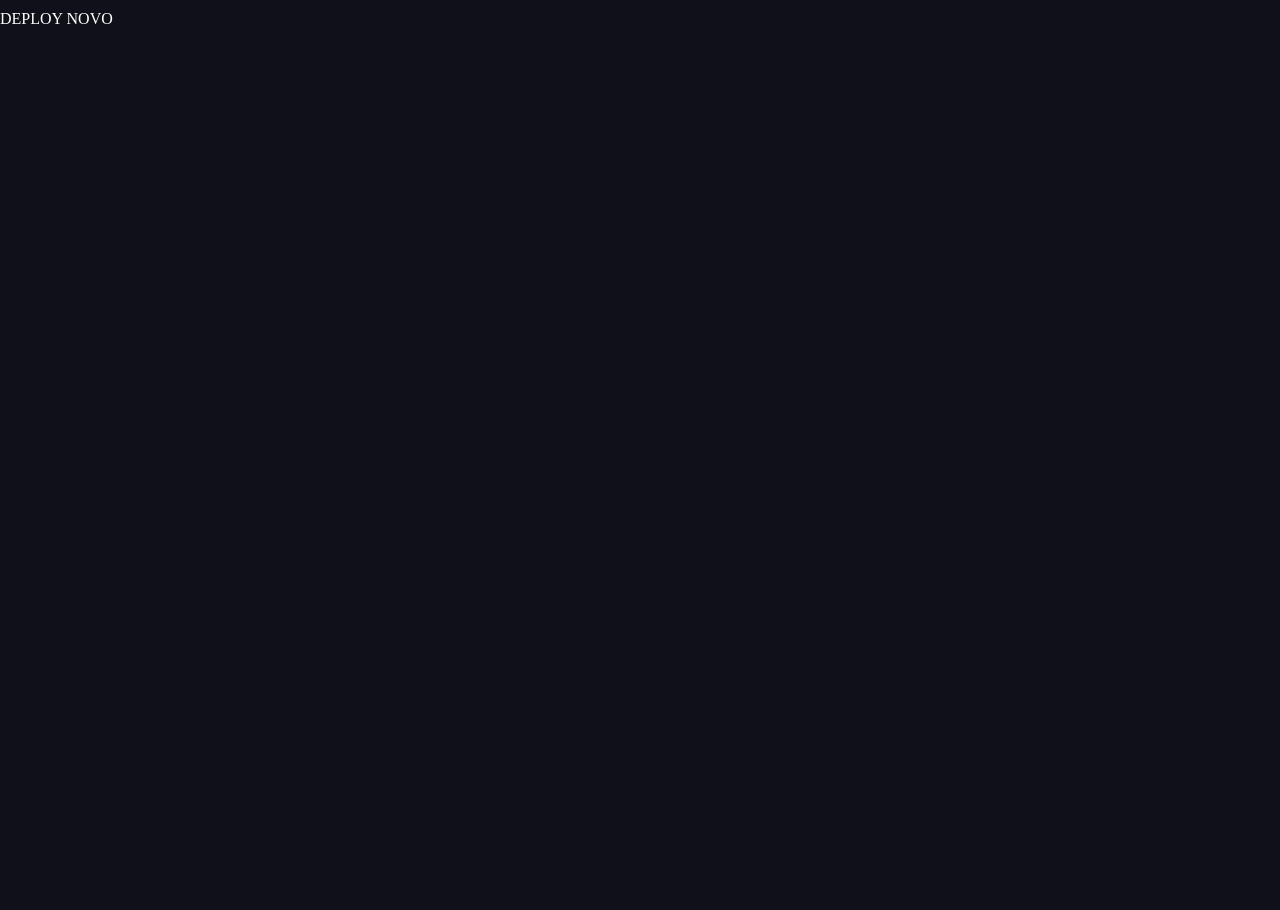
==== commit a230ee3c: "Auto-generated commit" ====
--- a/index.html
+++ b/index.html
@@ -2,14 +2,15 @@
 <html lang="en" data-beasties-container>
 <head><link rel="preconnect" href="https://fonts.gstatic.com" crossorigin>
   <meta charset="utf-8">
-  <title>PrimeiroProjeto</title>
-  <base href="https://Toddybeer.github.io/primeiro-projeto/browser/">
+  <title>PORRA DO PRIMEIRO PROJETO</title>
+  <base href="/primeiro-projeto/browser/">
   <meta name="viewport" content="width=device-width, initial-scale=1">
   <link rel="icon" type="image/x-icon" href="favicon.ico">
   <style>@font-face{font-family:'Roboto';font-style:normal;font-weight:300;font-stretch:100%;font-display:swap;src:url(https://fonts.gstatic.com/s/roboto/v48/KFO7CnqEu92Fr1ME7kSn66aGLdTylUAMa3GUBGEe.woff2) format('woff2');unicode-range:U+0460-052F, U+1C80-1C8A, U+20B4, U+2DE0-2DFF, U+A640-A69F, U+FE2E-FE2F;}@font-face{font-family:'Roboto';font-style:normal;font-weight:300;font-stretch:100%;font-display:swap;src:url(https://fonts.gstatic.com/s/roboto/v48/KFO7CnqEu92Fr1ME7kSn66aGLdTylUAMa3iUBGEe.woff2) format('woff2');unicode-range:U+0301, U+0400-045F, U+0490-0491, U+04B0-04B1, U+2116;}@font-face{font-family:'Roboto';font-style:normal;font-weight:300;font-stretch:100%;font-display:swap;src:url(https://fonts.gstatic.com/s/roboto/v48/KFO7CnqEu92Fr1ME7kSn66aGLdTylUAMa3CUBGEe.woff2) format('woff2');unicode-range:U+1F00-1FFF;}@font-face{font-family:'Roboto';font-style:normal;font-weight:300;font-stretch:100%;font-display:swap;src:url(https://fonts.gstatic.com/s/roboto/v48/KFO7CnqEu92Fr1ME7kSn66aGLdTylUAMa3-UBGEe.woff2) format('woff2');unicode-range:U+0370-0377, U+037A-037F, U+0384-038A, U+038C, U+038E-03A1, U+03A3-03FF;}@font-face{font-family:'Roboto';font-style:normal;font-weight:300;font-stretch:100%;font-display:swap;src:url(https://fonts.gstatic.com/s/roboto/v48/KFO7CnqEu92Fr1ME7kSn66aGLdTylUAMawCUBGEe.woff2) format('woff2');unicode-range:U+0302-0303, U+0305, U+0307-0308, U+0310, U+0312, U+0315, U+031A, U+0326-0327, U+032C, U+032F-0330, U+0332-0333, U+0338, U+033A, U+0346, U+034D, U+0391-03A1, U+03A3-03A9, U+03B1-03C9, U+03D1, U+03D5-03D6, U+03F0-03F1, U+03F4-03F5, U+2016-2017, U+2034-2038, U+203C, U+2040, U+2043, U+2047, U+2050, U+2057, U+205F, U+2070-2071, U+2074-208E, U+2090-209C, U+20D0-20DC, U+20E1, U+20E5-20EF, U+2100-2112, U+2114-2115, U+2117-2121, U+2123-214F, U+2190, U+2192, U+2194-21AE, U+21B0-21E5, U+21F1-21F2, U+21F4-2211, U+2213-2214, U+2216-22FF, U+2308-230B, U+2310, U+2319, U+231C-2321, U+2336-237A, U+237C, U+2395, U+239B-23B7, U+23D0, U+23DC-23E1, U+2474-2475, U+25AF, U+25B3, U+25B7, U+25BD, U+25C1, U+25CA, U+25CC, U+25FB, U+266D-266F, U+27C0-27FF, U+2900-2AFF, U+2B0E-2B11, U+2B30-2B4C, U+2BFE, U+3030, U+FF5B, U+FF5D, U+1D400-1D7FF, U+1EE00-1EEFF;}@font-face{font-family:'Roboto';font-style:normal;font-weight:300;font-stretch:100%;font-display:swap;src:url(https://fonts.gstatic.com/s/roboto/v48/KFO7CnqEu92Fr1ME7kSn66aGLdTylUAMaxKUBGEe.woff2) format('woff2');unicode-range:U+0001-000C, U+000E-001F, U+007F-009F, U+20DD-20E0, U+20E2-20E4, U+2150-218F, U+2190, U+2192, U+2194-2199, U+21AF, U+21E6-21F0, U+21F3, U+2218-2219, U+2299, U+22C4-22C6, U+2300-243F, U+2440-244A, U+2460-24FF, U+25A0-27BF, U+2800-28FF, U+2921-2922, U+2981, U+29BF, U+29EB, U+2B00-2BFF, U+4DC0-4DFF, U+FFF9-FFFB, U+10140-1018E, U+10190-1019C, U+101A0, U+101D0-101FD, U+102E0-102FB, U+10E60-10E7E, U+1D2C0-1D2D3, U+1D2E0-1D37F, U+1F000-1F0FF, U+1F100-1F1AD, U+1F1E6-1F1FF, U+1F30D-1F30F, U+1F315, U+1F31C, U+1F31E, U+1F320-1F32C, U+1F336, U+1F378, U+1F37D, U+1F382, U+1F393-1F39F, U+1F3A7-1F3A8, U+1F3AC-1F3AF, U+1F3C2, U+1F3C4-1F3C6, U+1F3CA-1F3CE, U+1F3D4-1F3E0, U+1F3ED, U+1F3F1-1F3F3, U+1F3F5-1F3F7, U+1F408, U+1F415, U+1F41F, U+1F426, U+1F43F, U+1F441-1F442, U+1F444, U+1F446-1F449, U+1F44C-1F44E, U+1F453, U+1F46A, U+1F47D, U+1F4A3, U+1F4B0, U+1F4B3, U+1F4B9, U+1F4BB, U+1F4BF, U+1F4C8-1F4CB, U+1F4D6, U+1F4DA, U+1F4DF, U+1F4E3-1F4E6, U+1F4EA-1F4ED, U+1F4F7, U+1F4F9-1F4FB, U+1F4FD-1F4FE, U+1F503, U+1F507-1F50B, U+1F50D, U+1F512-1F513, U+1F53E-1F54A, U+1F54F-1F5FA, U+1F610, U+1F650-1F67F, U+1F687, U+1F68D, U+1F691, U+1F694, U+1F698, U+1F6AD, U+1F6B2, U+1F6B9-1F6BA, U+1F6BC, U+1F6C6-1F6CF, U+1F6D3-1F6D7, U+1F6E0-1F6EA, U+1F6F0-1F6F3, U+1F6F7-1F6FC, U+1F700-1F7FF, U+1F800-1F80B, U+1F810-1F847, U+1F850-1F859, U+1F860-1F887, U+1F890-1F8AD, U+1F8B0-1F8BB, U+1F8C0-1F8C1, U+1F900-1F90B, U+1F93B, U+1F946, U+1F984, U+1F996, U+1F9E9, U+1FA00-1FA6F, U+1FA70-1FA7C, U+1FA80-1FA89, U+1FA8F-1FAC6, U+1FACE-1FADC, U+1FADF-1FAE9, U+1FAF0-1FAF8, U+1FB00-1FBFF;}@font-face{font-family:'Roboto';font-style:normal;font-weight:300;font-stretch:100%;font-display:swap;src:url(https://fonts.gstatic.com/s/roboto/v48/KFO7CnqEu92Fr1ME7kSn66aGLdTylUAMa3OUBGEe.woff2) format('woff2');unicode-range:U+0102-0103, U+0110-0111, U+0128-0129, U+0168-0169, U+01A0-01A1, U+01AF-01B0, U+0300-0301, U+0303-0304, U+0308-0309, U+0323, U+0329, U+1EA0-1EF9, U+20AB;}@font-face{font-family:'Roboto';font-style:normal;font-weight:300;font-stretch:100%;font-display:swap;src:url(https://fonts.gstatic.com/s/roboto/v48/KFO7CnqEu92Fr1ME7kSn66aGLdTylUAMa3KUBGEe.woff2) format('woff2');unicode-range:U+0100-02BA, U+02BD-02C5, U+02C7-02CC, U+02CE-02D7, U+02DD-02FF, U+0304, U+0308, U+0329, U+1D00-1DBF, U+1E00-1E9F, U+1EF2-1EFF, U+2020, U+20A0-20AB, U+20AD-20C0, U+2113, U+2C60-2C7F, U+A720-A7FF;}@font-face{font-family:'Roboto';font-style:normal;font-weight:300;font-stretch:100%;font-display:swap;src:url(https://fonts.gstatic.com/s/roboto/v48/KFO7CnqEu92Fr1ME7kSn66aGLdTylUAMa3yUBA.woff2) format('woff2');unicode-range:U+0000-00FF, U+0131, U+0152-0153, U+02BB-02BC, U+02C6, U+02DA, U+02DC, U+0304, U+0308, U+0329, U+2000-206F, U+20AC, U+2122, U+2191, U+2193, U+2212, U+2215, U+FEFF, U+FFFD;}@font-face{font-family:'Roboto';font-style:normal;font-weight:400;font-stretch:100%;font-display:swap;src:url(https://fonts.gstatic.com/s/roboto/v48/KFO7CnqEu92Fr1ME7kSn66aGLdTylUAMa3GUBGEe.woff2) format('woff2');unicode-range:U+0460-052F, U+1C80-1C8A, U+20B4, U+2DE0-2DFF, U+A640-A69F, U+FE2E-FE2F;}@font-face{font-family:'Roboto';font-style:normal;font-weight:400;font-stretch:100%;font-display:swap;src:url(https://fonts.gstatic.com/s/roboto/v48/KFO7CnqEu92Fr1ME7kSn66aGLdTylUAMa3iUBGEe.woff2) format('woff2');unicode-range:U+0301, U+0400-045F, U+0490-0491, U+04B0-04B1, U+2116;}@font-face{font-family:'Roboto';font-style:normal;font-weight:400;font-stretch:100%;font-display:swap;src:url(https://fonts.gstatic.com/s/roboto/v48/KFO7CnqEu92Fr1ME7kSn66aGLdTylUAMa3CUBGEe.woff2) format('woff2');unicode-range:U+1F00-1FFF;}@font-face{font-family:'Roboto';font-style:normal;font-weight:400;font-stretch:100%;font-display:swap;src:url(https://fonts.gstatic.com/s/roboto/v48/KFO7CnqEu92Fr1ME7kSn66aGLdTylUAMa3-UBGEe.woff2) format('woff2');unicode-range:U+0370-0377, U+037A-037F, U+0384-038A, U+038C, U+038E-03A1, U+03A3-03FF;}@font-face{font-family:'Roboto';font-style:normal;font-weight:400;font-stretch:100%;font-display:swap;src:url(https://fonts.gstatic.com/s/roboto/v48/KFO7CnqEu92Fr1ME7kSn66aGLdTylUAMawCUBGEe.woff2) format('woff2');unicode-range:U+0302-0303, U+0305, U+0307-0308, U+0310, U+0312, U+0315, U+031A, U+0326-0327, U+032C, U+032F-0330, U+0332-0333, U+0338, U+033A, U+0346, U+034D, U+0391-03A1, U+03A3-03A9, U+03B1-03C9, U+03D1, U+03D5-03D6, U+03F0-03F1, U+03F4-03F5, U+2016-2017, U+2034-2038, U+203C, U+2040, U+2043, U+2047, U+2050, U+2057, U+205F, U+2070-2071, U+2074-208E, U+2090-209C, U+20D0-20DC, U+20E1, U+20E5-20EF, U+2100-2112, U+2114-2115, U+2117-2121, U+2123-214F, U+2190, U+2192, U+2194-21AE, U+21B0-21E5, U+21F1-21F2, U+21F4-2211, U+2213-2214, U+2216-22FF, U+2308-230B, U+2310, U+2319, U+231C-2321, U+2336-237A, U+237C, U+2395, U+239B-23B7, U+23D0, U+23DC-23E1, U+2474-2475, U+25AF, U+25B3, U+25B7, U+25BD, U+25C1, U+25CA, U+25CC, U+25FB, U+266D-266F, U+27C0-27FF, U+2900-2AFF, U+2B0E-2B11, U+2B30-2B4C, U+2BFE, U+3030, U+FF5B, U+FF5D, U+1D400-1D7FF, U+1EE00-1EEFF;}@font-face{font-family:'Roboto';font-style:normal;font-weight:400;font-stretch:100%;font-display:swap;src:url(https://fonts.gstatic.com/s/roboto/v48/KFO7CnqEu92Fr1ME7kSn66aGLdTylUAMaxKUBGEe.woff2) format('woff2');unicode-range:U+0001-000C, U+000E-001F, U+007F-009F, U+20DD-20E0, U+20E2-20E4, U+2150-218F, U+2190, U+2192, U+2194-2199, U+21AF, U+21E6-21F0, U+21F3, U+2218-2219, U+2299, U+22C4-22C6, U+2300-243F, U+2440-244A, U+2460-24FF, U+25A0-27BF, U+2800-28FF, U+2921-2922, U+2981, U+29BF, U+29EB, U+2B00-2BFF, U+4DC0-4DFF, U+FFF9-FFFB, U+10140-1018E, U+10190-1019C, U+101A0, U+101D0-101FD, U+102E0-102FB, U+10E60-10E7E, U+1D2C0-1D2D3, U+1D2E0-1D37F, U+1F000-1F0FF, U+1F100-1F1AD, U+1F1E6-1F1FF, U+1F30D-1F30F, U+1F315, U+1F31C, U+1F31E, U+1F320-1F32C, U+1F336, U+1F378, U+1F37D, U+1F382, U+1F393-1F39F, U+1F3A7-1F3A8, U+1F3AC-1F3AF, U+1F3C2, U+1F3C4-1F3C6, U+1F3CA-1F3CE, U+1F3D4-1F3E0, U+1F3ED, U+1F3F1-1F3F3, U+1F3F5-1F3F7, U+1F408, U+1F415, U+1F41F, U+1F426, U+1F43F, U+1F441-1F442, U+1F444, U+1F446-1F449, U+1F44C-1F44E, U+1F453, U+1F46A, U+1F47D, U+1F4A3, U+1F4B0, U+1F4B3, U+1F4B9, U+1F4BB, U+1F4BF, U+1F4C8-1F4CB, U+1F4D6, U+1F4DA, U+1F4DF, U+1F4E3-1F4E6, U+1F4EA-1F4ED, U+1F4F7, U+1F4F9-1F4FB, U+1F4FD-1F4FE, U+1F503, U+1F507-1F50B, U+1F50D, U+1F512-1F513, U+1F53E-1F54A, U+1F54F-1F5FA, U+1F610, U+1F650-1F67F, U+1F687, U+1F68D, U+1F691, U+1F694, U+1F698, U+1F6AD, U+1F6B2, U+1F6B9-1F6BA, U+1F6BC, U+1F6C6-1F6CF, U+1F6D3-1F6D7, U+1F6E0-1F6EA, U+1F6F0-1F6F3, U+1F6F7-1F6FC, U+1F700-1F7FF, U+1F800-1F80B, U+1F810-1F847, U+1F850-1F859, U+1F860-1F887, U+1F890-1F8AD, U+1F8B0-1F8BB, U+1F8C0-1F8C1, U+1F900-1F90B, U+1F93B, U+1F946, U+1F984, U+1F996, U+1F9E9, U+1FA00-1FA6F, U+1FA70-1FA7C, U+1FA80-1FA89, U+1FA8F-1FAC6, U+1FACE-1FADC, U+1FADF-1FAE9, U+1FAF0-1FAF8, U+1FB00-1FBFF;}@font-face{font-family:'Roboto';font-style:normal;font-weight:400;font-stretch:100%;font-display:swap;src:url(https://fonts.gstatic.com/s/roboto/v48/KFO7CnqEu92Fr1ME7kSn66aGLdTylUAMa3OUBGEe.woff2) format('woff2');unicode-range:U+0102-0103, U+0110-0111, U+0128-0129, U+0168-0169, U+01A0-01A1, U+01AF-01B0, U+0300-0301, U+0303-0304, U+0308-0309, U+0323, U+0329, U+1EA0-1EF9, U+20AB;}@font-face{font-family:'Roboto';font-style:normal;font-weight:400;font-stretch:100%;font-display:swap;src:url(https://fonts.gstatic.com/s/roboto/v48/KFO7CnqEu92Fr1ME7kSn66aGLdTylUAMa3KUBGEe.woff2) format('woff2');unicode-range:U+0100-02BA, U+02BD-02C5, U+02C7-02CC, U+02CE-02D7, U+02DD-02FF, U+0304, U+0308, U+0329, U+1D00-1DBF, U+1E00-1E9F, U+1EF2-1EFF, U+2020, U+20A0-20AB, U+20AD-20C0, U+2113, U+2C60-2C7F, U+A720-A7FF;}@font-face{font-family:'Roboto';font-style:normal;font-weight:400;font-stretch:100%;font-display:swap;src:url(https://fonts.gstatic.com/s/roboto/v48/KFO7CnqEu92Fr1ME7kSn66aGLdTylUAMa3yUBA.woff2) format('woff2');unicode-range:U+0000-00FF, U+0131, U+0152-0153, U+02BB-02BC, U+02C6, U+02DA, U+02DC, U+0304, U+0308, U+0329, U+2000-206F, U+20AC, U+2122, U+2191, U+2193, U+2212, U+2215, U+FEFF, U+FFFD;}@font-face{font-family:'Roboto';font-style:normal;font-weight:500;font-stretch:100%;font-display:swap;src:url(https://fonts.gstatic.com/s/roboto/v48/KFO7CnqEu92Fr1ME7kSn66aGLdTylUAMa3GUBGEe.woff2) format('woff2');unicode-range:U+0460-052F, U+1C80-1C8A, U+20B4, U+2DE0-2DFF, U+A640-A69F, U+FE2E-FE2F;}@font-face{font-family:'Roboto';font-style:normal;font-weight:500;font-stretch:100%;font-display:swap;src:url(https://fonts.gstatic.com/s/roboto/v48/KFO7CnqEu92Fr1ME7kSn66aGLdTylUAMa3iUBGEe.woff2) format('woff2');unicode-range:U+0301, U+0400-045F, U+0490-0491, U+04B0-04B1, U+2116;}@font-face{font-family:'Roboto';font-style:normal;font-weight:500;font-stretch:100%;font-display:swap;src:url(https://fonts.gstatic.com/s/roboto/v48/KFO7CnqEu92Fr1ME7kSn66aGLdTylUAMa3CUBGEe.woff2) format('woff2');unicode-range:U+1F00-1FFF;}@font-face{font-family:'Roboto';font-style:normal;font-weight:500;font-stretch:100%;font-display:swap;src:url(https://fonts.gstatic.com/s/roboto/v48/KFO7CnqEu92Fr1ME7kSn66aGLdTylUAMa3-UBGEe.woff2) format('woff2');unicode-range:U+0370-0377, U+037A-037F, U+0384-038A, U+038C, U+038E-03A1, U+03A3-03FF;}@font-face{font-family:'Roboto';font-style:normal;font-weight:500;font-stretch:100%;font-display:swap;src:url(https://fonts.gstatic.com/s/roboto/v48/KFO7CnqEu92Fr1ME7kSn66aGLdTylUAMawCUBGEe.woff2) format('woff2');unicode-range:U+0302-0303, U+0305, U+0307-0308, U+0310, U+0312, U+0315, U+031A, U+0326-0327, U+032C, U+032F-0330, U+0332-0333, U+0338, U+033A, U+0346, U+034D, U+0391-03A1, U+03A3-03A9, U+03B1-03C9, U+03D1, U+03D5-03D6, U+03F0-03F1, U+03F4-03F5, U+2016-2017, U+2034-2038, U+203C, U+2040, U+2043, U+2047, U+2050, U+2057, U+205F, U+2070-2071, U+2074-208E, U+2090-209C, U+20D0-20DC, U+20E1, U+20E5-20EF, U+2100-2112, U+2114-2115, U+2117-2121, U+2123-214F, U+2190, U+2192, U+2194-21AE, U+21B0-21E5, U+21F1-21F2, U+21F4-2211, U+2213-2214, U+2216-22FF, U+2308-230B, U+2310, U+2319, U+231C-2321, U+2336-237A, U+237C, U+2395, U+239B-23B7, U+23D0, U+23DC-23E1, U+2474-2475, U+25AF, U+25B3, U+25B7, U+25BD, U+25C1, U+25CA, U+25CC, U+25FB, U+266D-266F, U+27C0-27FF, U+2900-2AFF, U+2B0E-2B11, U+2B30-2B4C, U+2BFE, U+3030, U+FF5B, U+FF5D, U+1D400-1D7FF, U+1EE00-1EEFF;}@font-face{font-family:'Roboto';font-style:normal;font-weight:500;font-stretch:100%;font-display:swap;src:url(https://fonts.gstatic.com/s/roboto/v48/KFO7CnqEu92Fr1ME7kSn66aGLdTylUAMaxKUBGEe.woff2) format('woff2');unicode-range:U+0001-000C, U+000E-001F, U+007F-009F, U+20DD-20E0, U+20E2-20E4, U+2150-218F, U+2190, U+2192, U+2194-2199, U+21AF, U+21E6-21F0, U+21F3, U+2218-2219, U+2299, U+22C4-22C6, U+2300-243F, U+2440-244A, U+2460-24FF, U+25A0-27BF, U+2800-28FF, U+2921-2922, U+2981, U+29BF, U+29EB, U+2B00-2BFF, U+4DC0-4DFF, U+FFF9-FFFB, U+10140-1018E, U+10190-1019C, U+101A0, U+101D0-101FD, U+102E0-102FB, U+10E60-10E7E, U+1D2C0-1D2D3, U+1D2E0-1D37F, U+1F000-1F0FF, U+1F100-1F1AD, U+1F1E6-1F1FF, U+1F30D-1F30F, U+1F315, U+1F31C, U+1F31E, U+1F320-1F32C, U+1F336, U+1F378, U+1F37D, U+1F382, U+1F393-1F39F, U+1F3A7-1F3A8, U+1F3AC-1F3AF, U+1F3C2, U+1F3C4-1F3C6, U+1F3CA-1F3CE, U+1F3D4-1F3E0, U+1F3ED, U+1F3F1-1F3F3, U+1F3F5-1F3F7, U+1F408, U+1F415, U+1F41F, U+1F426, U+1F43F, U+1F441-1F442, U+1F444, U+1F446-1F449, U+1F44C-1F44E, U+1F453, U+1F46A, U+1F47D, U+1F4A3, U+1F4B0, U+1F4B3, U+1F4B9, U+1F4BB, U+1F4BF, U+1F4C8-1F4CB, U+1F4D6, U+1F4DA, U+1F4DF, U+1F4E3-1F4E6, U+1F4EA-1F4ED, U+1F4F7, U+1F4F9-1F4FB, U+1F4FD-1F4FE, U+1F503, U+1F507-1F50B, U+1F50D, U+1F512-1F513, U+1F53E-1F54A, U+1F54F-1F5FA, U+1F610, U+1F650-1F67F, U+1F687, U+1F68D, U+1F691, U+1F694, U+1F698, U+1F6AD, U+1F6B2, U+1F6B9-1F6BA, U+1F6BC, U+1F6C6-1F6CF, U+1F6D3-1F6D7, U+1F6E0-1F6EA, U+1F6F0-1F6F3, U+1F6F7-1F6FC, U+1F700-1F7FF, U+1F800-1F80B, U+1F810-1F847, U+1F850-1F859, U+1F860-1F887, U+1F890-1F8AD, U+1F8B0-1F8BB, U+1F8C0-1F8C1, U+1F900-1F90B, U+1F93B, U+1F946, U+1F984, U+1F996, U+1F9E9, U+1FA00-1FA6F, U+1FA70-1FA7C, U+1FA80-1FA89, U+1FA8F-1FAC6, U+1FACE-1FADC, U+1FADF-1FAE9, U+1FAF0-1FAF8, U+1FB00-1FBFF;}@font-face{font-family:'Roboto';font-style:normal;font-weight:500;font-stretch:100%;font-display:swap;src:url(https://fonts.gstatic.com/s/roboto/v48/KFO7CnqEu92Fr1ME7kSn66aGLdTylUAMa3OUBGEe.woff2) format('woff2');unicode-range:U+0102-0103, U+0110-0111, U+0128-0129, U+0168-0169, U+01A0-01A1, U+01AF-01B0, U+0300-0301, U+0303-0304, U+0308-0309, U+0323, U+0329, U+1EA0-1EF9, U+20AB;}@font-face{font-family:'Roboto';font-style:normal;font-weight:500;font-stretch:100%;font-display:swap;src:url(https://fonts.gstatic.com/s/roboto/v48/KFO7CnqEu92Fr1ME7kSn66aGLdTylUAMa3KUBGEe.woff2) format('woff2');unicode-range:U+0100-02BA, U+02BD-02C5, U+02C7-02CC, U+02CE-02D7, U+02DD-02FF, U+0304, U+0308, U+0329, U+1D00-1DBF, U+1E00-1E9F, U+1EF2-1EFF, U+2020, U+20A0-20AB, U+20AD-20C0, U+2113, U+2C60-2C7F, U+A720-A7FF;}@font-face{font-family:'Roboto';font-style:normal;font-weight:500;font-stretch:100%;font-display:swap;src:url(https://fonts.gstatic.com/s/roboto/v48/KFO7CnqEu92Fr1ME7kSn66aGLdTylUAMa3yUBA.woff2) format('woff2');unicode-range:U+0000-00FF, U+0131, U+0152-0153, U+02BB-02BC, U+02C6, U+02DA, U+02DC, U+0304, U+0308, U+0329, U+2000-206F, U+20AC, U+2122, U+2191, U+2193, U+2212, U+2215, U+FEFF, U+FFFD;}</style>
   <style>@font-face{font-family:'Material Icons';font-style:normal;font-weight:400;src:url(https://fonts.gstatic.com/s/materialicons/v143/flUhRq6tzZclQEJ-Vdg-IuiaDsNc.woff2) format('woff2');}.material-icons{font-family:'Material Icons';font-weight:normal;font-style:normal;font-size:24px;line-height:1;letter-spacing:normal;text-transform:none;display:inline-block;white-space:nowrap;word-wrap:normal;direction:ltr;-webkit-font-feature-settings:'liga';-webkit-font-smoothing:antialiased;}</style>
-<style>html{--mat-sys-background:#faf9fd;--mat-sys-error:#ba1a1a;--mat-sys-error-container:#ffdad6;--mat-sys-inverse-on-surface:#f2f0f4;--mat-sys-inverse-primary:#abc7ff;--mat-sys-inverse-surface:#2f3033;--mat-sys-on-background:#1a1b1f;--mat-sys-on-error:#ffffff;--mat-sys-on-error-container:#93000a;--mat-sys-on-primary:#ffffff;--mat-sys-on-primary-container:#00458f;--mat-sys-on-primary-fixed:#001b3f;--mat-sys-on-primary-fixed-variant:#00458f;--mat-sys-on-secondary:#ffffff;--mat-sys-on-secondary-container:#3e4759;--mat-sys-on-secondary-fixed:#131c2b;--mat-sys-on-secondary-fixed-variant:#3e4759;--mat-sys-on-surface:#1a1b1f;--mat-sys-on-surface-variant:#44474e;--mat-sys-on-tertiary:#ffffff;--mat-sys-on-tertiary-container:#0000ef;--mat-sys-on-tertiary-fixed:#00006e;--mat-sys-on-tertiary-fixed-variant:#0000ef;--mat-sys-outline:#74777f;--mat-sys-outline-variant:#c4c6d0;--mat-sys-primary:#005cbb;--mat-sys-primary-container:#d7e3ff;--mat-sys-primary-fixed:#d7e3ff;--mat-sys-primary-fixed-dim:#abc7ff;--mat-sys-scrim:#000000;--mat-sys-secondary:#565e71;--mat-sys-secondary-container:#dae2f9;--mat-sys-secondary-fixed:#dae2f9;--mat-sys-secondary-fixed-dim:#bec6dc;--mat-sys-shadow:#000000;--mat-sys-surface:#faf9fd;--mat-sys-surface-bright:#faf9fd;--mat-sys-surface-container:#efedf0;--mat-sys-surface-container-high:#e9e7eb;--mat-sys-surface-container-highest:#e3e2e6;--mat-sys-surface-container-low:#f4f3f6;--mat-sys-surface-container-lowest:#ffffff;--mat-sys-surface-dim:#dbd9dd;--mat-sys-surface-tint:#005cbb;--mat-sys-surface-variant:#e0e2ec;--mat-sys-tertiary:#343dff;--mat-sys-tertiary-container:#e0e0ff;--mat-sys-tertiary-fixed:#e0e0ff;--mat-sys-tertiary-fixed-dim:#bec2ff;--mat-sys-neutral-variant20:#2d3038;--mat-sys-neutral10:#1a1b1f}html{--mat-sys-level0:0px 0px 0px 0px rgba(0, 0, 0, .2), 0px 0px 0px 0px rgba(0, 0, 0, .14), 0px 0px 0px 0px rgba(0, 0, 0, .12)}html{--mat-sys-level1:0px 2px 1px -1px rgba(0, 0, 0, .2), 0px 1px 1px 0px rgba(0, 0, 0, .14), 0px 1px 3px 0px rgba(0, 0, 0, .12)}html{--mat-sys-level2:0px 3px 3px -2px rgba(0, 0, 0, .2), 0px 3px 4px 0px rgba(0, 0, 0, .14), 0px 1px 8px 0px rgba(0, 0, 0, .12)}html{--mat-sys-level3:0px 3px 5px -1px rgba(0, 0, 0, .2), 0px 6px 10px 0px rgba(0, 0, 0, .14), 0px 1px 18px 0px rgba(0, 0, 0, .12)}html{--mat-sys-level4:0px 5px 5px -3px rgba(0, 0, 0, .2), 0px 8px 10px 1px rgba(0, 0, 0, .14), 0px 3px 14px 2px rgba(0, 0, 0, .12)}html{--mat-sys-level5:0px 7px 8px -4px rgba(0, 0, 0, .2), 0px 12px 17px 2px rgba(0, 0, 0, .14), 0px 5px 22px 4px rgba(0, 0, 0, .12)}html{--mat-sys-body-large:400 1rem / 1.5rem Roboto;--mat-sys-body-large-font:Roboto;--mat-sys-body-large-line-height:1.5rem;--mat-sys-body-large-size:1rem;--mat-sys-body-large-tracking:.031rem;--mat-sys-body-large-weight:400;--mat-sys-body-medium:400 .875rem / 1.25rem Roboto;--mat-sys-body-medium-font:Roboto;--mat-sys-body-medium-line-height:1.25rem;--mat-sys-body-medium-size:.875rem;--mat-sys-body-medium-tracking:.016rem;--mat-sys-body-medium-weight:400;--mat-sys-body-small:400 .75rem / 1rem Roboto;--mat-sys-body-small-font:Roboto;--mat-sys-body-small-line-height:1rem;--mat-sys-body-small-size:.75rem;--mat-sys-body-small-tracking:.025rem;--mat-sys-body-small-weight:400;--mat-sys-display-large:400 3.562rem / 4rem Roboto;--mat-sys-display-large-font:Roboto;--mat-sys-display-large-line-height:4rem;--mat-sys-display-large-size:3.562rem;--mat-sys-display-large-tracking:-.016rem;--mat-sys-display-large-weight:400;--mat-sys-display-medium:400 2.812rem / 3.25rem Roboto;--mat-sys-display-medium-font:Roboto;--mat-sys-display-medium-line-height:3.25rem;--mat-sys-display-medium-size:2.812rem;--mat-sys-display-medium-tracking:0;--mat-sys-display-medium-weight:400;--mat-sys-display-small:400 2.25rem / 2.75rem Roboto;--mat-sys-display-small-font:Roboto;--mat-sys-display-small-line-height:2.75rem;--mat-sys-display-small-size:2.25rem;--mat-sys-display-small-tracking:0;--mat-sys-display-small-weight:400;--mat-sys-headline-large:400 2rem / 2.5rem Roboto;--mat-sys-headline-large-font:Roboto;--mat-sys-headline-large-line-height:2.5rem;--mat-sys-headline-large-size:2rem;--mat-sys-headline-large-tracking:0;--mat-sys-headline-large-weight:400;--mat-sys-headline-medium:400 1.75rem / 2.25rem Roboto;--mat-sys-headline-medium-font:Roboto;--mat-sys-headline-medium-line-height:2.25rem;--mat-sys-headline-medium-size:1.75rem;--mat-sys-headline-medium-tracking:0;--mat-sys-headline-medium-weight:400;--mat-sys-headline-small:400 1.5rem / 2rem Roboto;--mat-sys-headline-small-font:Roboto;--mat-sys-headline-small-line-height:2rem;--mat-sys-headline-small-size:1.5rem;--mat-sys-headline-small-tracking:0;--mat-sys-headline-small-weight:400;--mat-sys-label-large:500 .875rem / 1.25rem Roboto;--mat-sys-label-large-font:Roboto;--mat-sys-label-large-line-height:1.25rem;--mat-sys-label-large-size:.875rem;--mat-sys-label-large-tracking:.006rem;--mat-sys-label-large-weight:500;--mat-sys-label-large-weight-prominent:700;--mat-sys-label-medium:500 .75rem / 1rem Roboto;--mat-sys-label-medium-font:Roboto;--mat-sys-label-medium-line-height:1rem;--mat-sys-label-medium-size:.75rem;--mat-sys-label-medium-tracking:.031rem;--mat-sys-label-medium-weight:500;--mat-sys-label-medium-weight-prominent:700;--mat-sys-label-small:500 .688rem / 1rem Roboto;--mat-sys-label-small-font:Roboto;--mat-sys-label-small-line-height:1rem;--mat-sys-label-small-size:.688rem;--mat-sys-label-small-tracking:.031rem;--mat-sys-label-small-weight:500;--mat-sys-title-large:400 1.375rem / 1.75rem Roboto;--mat-sys-title-large-font:Roboto;--mat-sys-title-large-line-height:1.75rem;--mat-sys-title-large-size:1.375rem;--mat-sys-title-large-tracking:0;--mat-sys-title-large-weight:400;--mat-sys-title-medium:500 1rem / 1.5rem Roboto;--mat-sys-title-medium-font:Roboto;--mat-sys-title-medium-line-height:1.5rem;--mat-sys-title-medium-size:1rem;--mat-sys-title-medium-tracking:.009rem;--mat-sys-title-medium-weight:500;--mat-sys-title-small:500 .875rem / 1.25rem Roboto;--mat-sys-title-small-font:Roboto;--mat-sys-title-small-line-height:1.25rem;--mat-sys-title-small-size:.875rem;--mat-sys-title-small-tracking:.006rem;--mat-sys-title-small-weight:500}html{--mat-sys-corner-extra-large:28px;--mat-sys-corner-extra-large-top:28px 28px 0 0;--mat-sys-corner-extra-small:4px;--mat-sys-corner-extra-small-top:4px 4px 0 0;--mat-sys-corner-full:9999px;--mat-sys-corner-large:16px;--mat-sys-corner-large-end:0 16px 16px 0;--mat-sys-corner-large-start:16px 0 0 16px;--mat-sys-corner-large-top:16px 16px 0 0;--mat-sys-corner-medium:12px;--mat-sys-corner-none:0;--mat-sys-corner-small:8px}html{--mat-sys-dragged-state-layer-opacity:.16;--mat-sys-focus-state-layer-opacity:.12;--mat-sys-hover-state-layer-opacity:.08;--mat-sys-pressed-state-layer-opacity:.12}html,body{height:100%}body{height:100%;background-color:var(--black);margin:0}:root{--primary:#2fbf71;--primary-010:#21804d;--secondary:#06628a;--secondary-010:#06374e;--white:#fff;--black:#10101a;--black-010:#2a2a30;--grey:#9b9ba0}</style><link rel="stylesheet" href="styles-IXRFLJNW.css" media="print" onload="this.media='all'"><noscript><link rel="stylesheet" href="styles-IXRFLJNW.css"></noscript></head>
+<style>html{--mat-sys-background:#faf9fd;--mat-sys-error:#ba1a1a;--mat-sys-error-container:#ffdad6;--mat-sys-inverse-on-surface:#f2f0f4;--mat-sys-inverse-primary:#abc7ff;--mat-sys-inverse-surface:#2f3033;--mat-sys-on-background:#1a1b1f;--mat-sys-on-error:#ffffff;--mat-sys-on-error-container:#93000a;--mat-sys-on-primary:#ffffff;--mat-sys-on-primary-container:#00458f;--mat-sys-on-primary-fixed:#001b3f;--mat-sys-on-primary-fixed-variant:#00458f;--mat-sys-on-secondary:#ffffff;--mat-sys-on-secondary-container:#3e4759;--mat-sys-on-secondary-fixed:#131c2b;--mat-sys-on-secondary-fixed-variant:#3e4759;--mat-sys-on-surface:#1a1b1f;--mat-sys-on-surface-variant:#44474e;--mat-sys-on-tertiary:#ffffff;--mat-sys-on-tertiary-container:#0000ef;--mat-sys-on-tertiary-fixed:#00006e;--mat-sys-on-tertiary-fixed-variant:#0000ef;--mat-sys-outline:#74777f;--mat-sys-outline-variant:#c4c6d0;--mat-sys-primary:#005cbb;--mat-sys-primary-container:#d7e3ff;--mat-sys-primary-fixed:#d7e3ff;--mat-sys-primary-fixed-dim:#abc7ff;--mat-sys-scrim:#000000;--mat-sys-secondary:#565e71;--mat-sys-secondary-container:#dae2f9;--mat-sys-secondary-fixed:#dae2f9;--mat-sys-secondary-fixed-dim:#bec6dc;--mat-sys-shadow:#000000;--mat-sys-surface:#faf9fd;--mat-sys-surface-bright:#faf9fd;--mat-sys-surface-container:#efedf0;--mat-sys-surface-container-high:#e9e7eb;--mat-sys-surface-container-highest:#e3e2e6;--mat-sys-surface-container-low:#f4f3f6;--mat-sys-surface-container-lowest:#ffffff;--mat-sys-surface-dim:#dbd9dd;--mat-sys-surface-tint:#005cbb;--mat-sys-surface-variant:#e0e2ec;--mat-sys-tertiary:#343dff;--mat-sys-tertiary-container:#e0e0ff;--mat-sys-tertiary-fixed:#e0e0ff;--mat-sys-tertiary-fixed-dim:#bec2ff;--mat-sys-neutral-variant20:#2d3038;--mat-sys-neutral10:#1a1b1f}html{--mat-sys-level0:0px 0px 0px 0px rgba(0, 0, 0, .2), 0px 0px 0px 0px rgba(0, 0, 0, .14), 0px 0px 0px 0px rgba(0, 0, 0, .12)}html{--mat-sys-level1:0px 2px 1px -1px rgba(0, 0, 0, .2), 0px 1px 1px 0px rgba(0, 0, 0, .14), 0px 1px 3px 0px rgba(0, 0, 0, .12)}html{--mat-sys-level2:0px 3px 3px -2px rgba(0, 0, 0, .2), 0px 3px 4px 0px rgba(0, 0, 0, .14), 0px 1px 8px 0px rgba(0, 0, 0, .12)}html{--mat-sys-level3:0px 3px 5px -1px rgba(0, 0, 0, .2), 0px 6px 10px 0px rgba(0, 0, 0, .14), 0px 1px 18px 0px rgba(0, 0, 0, .12)}html{--mat-sys-level4:0px 5px 5px -3px rgba(0, 0, 0, .2), 0px 8px 10px 1px rgba(0, 0, 0, .14), 0px 3px 14px 2px rgba(0, 0, 0, .12)}html{--mat-sys-level5:0px 7px 8px -4px rgba(0, 0, 0, .2), 0px 12px 17px 2px rgba(0, 0, 0, .14), 0px 5px 22px 4px rgba(0, 0, 0, .12)}html{--mat-sys-body-large:400 1rem / 1.5rem Roboto;--mat-sys-body-large-font:Roboto;--mat-sys-body-large-line-height:1.5rem;--mat-sys-body-large-size:1rem;--mat-sys-body-large-tracking:.031rem;--mat-sys-body-large-weight:400;--mat-sys-body-medium:400 .875rem / 1.25rem Roboto;--mat-sys-body-medium-font:Roboto;--mat-sys-body-medium-line-height:1.25rem;--mat-sys-body-medium-size:.875rem;--mat-sys-body-medium-tracking:.016rem;--mat-sys-body-medium-weight:400;--mat-sys-body-small:400 .75rem / 1rem Roboto;--mat-sys-body-small-font:Roboto;--mat-sys-body-small-line-height:1rem;--mat-sys-body-small-size:.75rem;--mat-sys-body-small-tracking:.025rem;--mat-sys-body-small-weight:400;--mat-sys-display-large:400 3.562rem / 4rem Roboto;--mat-sys-display-large-font:Roboto;--mat-sys-display-large-line-height:4rem;--mat-sys-display-large-size:3.562rem;--mat-sys-display-large-tracking:-.016rem;--mat-sys-display-large-weight:400;--mat-sys-display-medium:400 2.812rem / 3.25rem Roboto;--mat-sys-display-medium-font:Roboto;--mat-sys-display-medium-line-height:3.25rem;--mat-sys-display-medium-size:2.812rem;--mat-sys-display-medium-tracking:0;--mat-sys-display-medium-weight:400;--mat-sys-display-small:400 2.25rem / 2.75rem Roboto;--mat-sys-display-small-font:Roboto;--mat-sys-display-small-line-height:2.75rem;--mat-sys-display-small-size:2.25rem;--mat-sys-display-small-tracking:0;--mat-sys-display-small-weight:400;--mat-sys-headline-large:400 2rem / 2.5rem Roboto;--mat-sys-headline-large-font:Roboto;--mat-sys-headline-large-line-height:2.5rem;--mat-sys-headline-large-size:2rem;--mat-sys-headline-large-tracking:0;--mat-sys-headline-large-weight:400;--mat-sys-headline-medium:400 1.75rem / 2.25rem Roboto;--mat-sys-headline-medium-font:Roboto;--mat-sys-headline-medium-line-height:2.25rem;--mat-sys-headline-medium-size:1.75rem;--mat-sys-headline-medium-tracking:0;--mat-sys-headline-medium-weight:400;--mat-sys-headline-small:400 1.5rem / 2rem Roboto;--mat-sys-headline-small-font:Roboto;--mat-sys-headline-small-line-height:2rem;--mat-sys-headline-small-size:1.5rem;--mat-sys-headline-small-tracking:0;--mat-sys-headline-small-weight:400;--mat-sys-label-large:500 .875rem / 1.25rem Roboto;--mat-sys-label-large-font:Roboto;--mat-sys-label-large-line-height:1.25rem;--mat-sys-label-large-size:.875rem;--mat-sys-label-large-tracking:.006rem;--mat-sys-label-large-weight:500;--mat-sys-label-large-weight-prominent:700;--mat-sys-label-medium:500 .75rem / 1rem Roboto;--mat-sys-label-medium-font:Roboto;--mat-sys-label-medium-line-height:1rem;--mat-sys-label-medium-size:.75rem;--mat-sys-label-medium-tracking:.031rem;--mat-sys-label-medium-weight:500;--mat-sys-label-medium-weight-prominent:700;--mat-sys-label-small:500 .688rem / 1rem Roboto;--mat-sys-label-small-font:Roboto;--mat-sys-label-small-line-height:1rem;--mat-sys-label-small-size:.688rem;--mat-sys-label-small-tracking:.031rem;--mat-sys-label-small-weight:500;--mat-sys-title-large:400 1.375rem / 1.75rem Roboto;--mat-sys-title-large-font:Roboto;--mat-sys-title-large-line-height:1.75rem;--mat-sys-title-large-size:1.375rem;--mat-sys-title-large-tracking:0;--mat-sys-title-large-weight:400;--mat-sys-title-medium:500 1rem / 1.5rem Roboto;--mat-sys-title-medium-font:Roboto;--mat-sys-title-medium-line-height:1.5rem;--mat-sys-title-medium-size:1rem;--mat-sys-title-medium-tracking:.009rem;--mat-sys-title-medium-weight:500;--mat-sys-title-small:500 .875rem / 1.25rem Roboto;--mat-sys-title-small-font:Roboto;--mat-sys-title-small-line-height:1.25rem;--mat-sys-title-small-size:.875rem;--mat-sys-title-small-tracking:.006rem;--mat-sys-title-small-weight:500}html{--mat-sys-corner-extra-large:28px;--mat-sys-corner-extra-large-top:28px 28px 0 0;--mat-sys-corner-extra-small:4px;--mat-sys-corner-extra-small-top:4px 4px 0 0;--mat-sys-corner-full:9999px;--mat-sys-corner-large:16px;--mat-sys-corner-large-end:0 16px 16px 0;--mat-sys-corner-large-start:16px 0 0 16px;--mat-sys-corner-large-top:16px 16px 0 0;--mat-sys-corner-medium:12px;--mat-sys-corner-none:0;--mat-sys-corner-small:8px}html{--mat-sys-dragged-state-layer-opacity:.16;--mat-sys-focus-state-layer-opacity:.12;--mat-sys-hover-state-layer-opacity:.08;--mat-sys-pressed-state-layer-opacity:.12}html,body{height:100%}body{height:100%;background-color:var(--black);margin:0}p{color:var(--grey);font-size:16px;margin:10px 0}:root{--primary:#2fbf71;--primary-010:#21804d;--secondary:#06628a;--secondary-010:#06374e;--white:#fff;--black:#10101a;--black-010:#2a2a30;--grey:#9b9ba0}</style><link rel="stylesheet" href="styles-GQB4SKFL.css" media="print" onload="this.media='all'"><noscript><link rel="stylesheet" href="styles-GQB4SKFL.css"></noscript></head>
 <body class="mat-typography">
+  <p style="color: white;">DEPLOY NOVO</p>
   <app-root></app-root>
-<link rel="modulepreload" href="chunk-XQW7OOV7.js"><script src="polyfills-B6TNHZQ6.js" type="module"></script><script src="main-UBAB4KIF.js" type="module"></script></body>
+<link rel="modulepreload" href="chunk-NHEN7P5S.js"><script src="polyfills-6YOLJV4E.js" type="module"></script><script src="main-QRXYVSE4.js" type="module"></script></body>
 </html>
--- a/styles-GQB4SKFL.css
+++ b/styles-GQB4SKFL.css
@@ -0,0 +1,2 @@
+html{--mat-sys-background: #faf9fd;--mat-sys-error: #ba1a1a;--mat-sys-error-container: #ffdad6;--mat-sys-inverse-on-surface: #f2f0f4;--mat-sys-inverse-primary: #abc7ff;--mat-sys-inverse-surface: #2f3033;--mat-sys-on-background: #1a1b1f;--mat-sys-on-error: #ffffff;--mat-sys-on-error-container: #93000a;--mat-sys-on-primary: #ffffff;--mat-sys-on-primary-container: #00458f;--mat-sys-on-primary-fixed: #001b3f;--mat-sys-on-primary-fixed-variant: #00458f;--mat-sys-on-secondary: #ffffff;--mat-sys-on-secondary-container: #3e4759;--mat-sys-on-secondary-fixed: #131c2b;--mat-sys-on-secondary-fixed-variant: #3e4759;--mat-sys-on-surface: #1a1b1f;--mat-sys-on-surface-variant: #44474e;--mat-sys-on-tertiary: #ffffff;--mat-sys-on-tertiary-container: #0000ef;--mat-sys-on-tertiary-fixed: #00006e;--mat-sys-on-tertiary-fixed-variant: #0000ef;--mat-sys-outline: #74777f;--mat-sys-outline-variant: #c4c6d0;--mat-sys-primary: #005cbb;--mat-sys-primary-container: #d7e3ff;--mat-sys-primary-fixed: #d7e3ff;--mat-sys-primary-fixed-dim: #abc7ff;--mat-sys-scrim: #000000;--mat-sys-secondary: #565e71;--mat-sys-secondary-container: #dae2f9;--mat-sys-secondary-fixed: #dae2f9;--mat-sys-secondary-fixed-dim: #bec6dc;--mat-sys-shadow: #000000;--mat-sys-surface: #faf9fd;--mat-sys-surface-bright: #faf9fd;--mat-sys-surface-container: #efedf0;--mat-sys-surface-container-high: #e9e7eb;--mat-sys-surface-container-highest: #e3e2e6;--mat-sys-surface-container-low: #f4f3f6;--mat-sys-surface-container-lowest: #ffffff;--mat-sys-surface-dim: #dbd9dd;--mat-sys-surface-tint: #005cbb;--mat-sys-surface-variant: #e0e2ec;--mat-sys-tertiary: #343dff;--mat-sys-tertiary-container: #e0e0ff;--mat-sys-tertiary-fixed: #e0e0ff;--mat-sys-tertiary-fixed-dim: #bec2ff;--mat-sys-neutral-variant20: #2d3038;--mat-sys-neutral10: #1a1b1f}html{--mat-sys-level0: 0px 0px 0px 0px rgba(0, 0, 0, .2), 0px 0px 0px 0px rgba(0, 0, 0, .14), 0px 0px 0px 0px rgba(0, 0, 0, .12)}html{--mat-sys-level1: 0px 2px 1px -1px rgba(0, 0, 0, .2), 0px 1px 1px 0px rgba(0, 0, 0, .14), 0px 1px 3px 0px rgba(0, 0, 0, .12)}html{--mat-sys-level2: 0px 3px 3px -2px rgba(0, 0, 0, .2), 0px 3px 4px 0px rgba(0, 0, 0, .14), 0px 1px 8px 0px rgba(0, 0, 0, .12)}html{--mat-sys-level3: 0px 3px 5px -1px rgba(0, 0, 0, .2), 0px 6px 10px 0px rgba(0, 0, 0, .14), 0px 1px 18px 0px rgba(0, 0, 0, .12)}html{--mat-sys-level4: 0px 5px 5px -3px rgba(0, 0, 0, .2), 0px 8px 10px 1px rgba(0, 0, 0, .14), 0px 3px 14px 2px rgba(0, 0, 0, .12)}html{--mat-sys-level5: 0px 7px 8px -4px rgba(0, 0, 0, .2), 0px 12px 17px 2px rgba(0, 0, 0, .14), 0px 5px 22px 4px rgba(0, 0, 0, .12)}html{--mat-sys-body-large: 400 1rem / 1.5rem Roboto;--mat-sys-body-large-font: Roboto;--mat-sys-body-large-line-height: 1.5rem;--mat-sys-body-large-size: 1rem;--mat-sys-body-large-tracking: .031rem;--mat-sys-body-large-weight: 400;--mat-sys-body-medium: 400 .875rem / 1.25rem Roboto;--mat-sys-body-medium-font: Roboto;--mat-sys-body-medium-line-height: 1.25rem;--mat-sys-body-medium-size: .875rem;--mat-sys-body-medium-tracking: .016rem;--mat-sys-body-medium-weight: 400;--mat-sys-body-small: 400 .75rem / 1rem Roboto;--mat-sys-body-small-font: Roboto;--mat-sys-body-small-line-height: 1rem;--mat-sys-body-small-size: .75rem;--mat-sys-body-small-tracking: .025rem;--mat-sys-body-small-weight: 400;--mat-sys-display-large: 400 3.562rem / 4rem Roboto;--mat-sys-display-large-font: Roboto;--mat-sys-display-large-line-height: 4rem;--mat-sys-display-large-size: 3.562rem;--mat-sys-display-large-tracking: -.016rem;--mat-sys-display-large-weight: 400;--mat-sys-display-medium: 400 2.812rem / 3.25rem Roboto;--mat-sys-display-medium-font: Roboto;--mat-sys-display-medium-line-height: 3.25rem;--mat-sys-display-medium-size: 2.812rem;--mat-sys-display-medium-tracking: 0;--mat-sys-display-medium-weight: 400;--mat-sys-display-small: 400 2.25rem / 2.75rem Roboto;--mat-sys-display-small-font: Roboto;--mat-sys-display-small-line-height: 2.75rem;--mat-sys-display-small-size: 2.25rem;--mat-sys-display-small-tracking: 0;--mat-sys-display-small-weight: 400;--mat-sys-headline-large: 400 2rem / 2.5rem Roboto;--mat-sys-headline-large-font: Roboto;--mat-sys-headline-large-line-height: 2.5rem;--mat-sys-headline-large-size: 2rem;--mat-sys-headline-large-tracking: 0;--mat-sys-headline-large-weight: 400;--mat-sys-headline-medium: 400 1.75rem / 2.25rem Roboto;--mat-sys-headline-medium-font: Roboto;--mat-sys-headline-medium-line-height: 2.25rem;--mat-sys-headline-medium-size: 1.75rem;--mat-sys-headline-medium-tracking: 0;--mat-sys-headline-medium-weight: 400;--mat-sys-headline-small: 400 1.5rem / 2rem Roboto;--mat-sys-headline-small-font: Roboto;--mat-sys-headline-small-line-height: 2rem;--mat-sys-headline-small-size: 1.5rem;--mat-sys-headline-small-tracking: 0;--mat-sys-headline-small-weight: 400;--mat-sys-label-large: 500 .875rem / 1.25rem Roboto;--mat-sys-label-large-font: Roboto;--mat-sys-label-large-line-height: 1.25rem;--mat-sys-label-large-size: .875rem;--mat-sys-label-large-tracking: .006rem;--mat-sys-label-large-weight: 500;--mat-sys-label-large-weight-prominent: 700;--mat-sys-label-medium: 500 .75rem / 1rem Roboto;--mat-sys-label-medium-font: Roboto;--mat-sys-label-medium-line-height: 1rem;--mat-sys-label-medium-size: .75rem;--mat-sys-label-medium-tracking: .031rem;--mat-sys-label-medium-weight: 500;--mat-sys-label-medium-weight-prominent: 700;--mat-sys-label-small: 500 .688rem / 1rem Roboto;--mat-sys-label-small-font: Roboto;--mat-sys-label-small-line-height: 1rem;--mat-sys-label-small-size: .688rem;--mat-sys-label-small-tracking: .031rem;--mat-sys-label-small-weight: 500;--mat-sys-title-large: 400 1.375rem / 1.75rem Roboto;--mat-sys-title-large-font: Roboto;--mat-sys-title-large-line-height: 1.75rem;--mat-sys-title-large-size: 1.375rem;--mat-sys-title-large-tracking: 0;--mat-sys-title-large-weight: 400;--mat-sys-title-medium: 500 1rem / 1.5rem Roboto;--mat-sys-title-medium-font: Roboto;--mat-sys-title-medium-line-height: 1.5rem;--mat-sys-title-medium-size: 1rem;--mat-sys-title-medium-tracking: .009rem;--mat-sys-title-medium-weight: 500;--mat-sys-title-small: 500 .875rem / 1.25rem Roboto;--mat-sys-title-small-font: Roboto;--mat-sys-title-small-line-height: 1.25rem;--mat-sys-title-small-size: .875rem;--mat-sys-title-small-tracking: .006rem;--mat-sys-title-small-weight: 500}html{--mat-sys-corner-extra-large: 28px;--mat-sys-corner-extra-large-top: 28px 28px 0 0;--mat-sys-corner-extra-small: 4px;--mat-sys-corner-extra-small-top: 4px 4px 0 0;--mat-sys-corner-full: 9999px;--mat-sys-corner-large: 16px;--mat-sys-corner-large-end: 0 16px 16px 0;--mat-sys-corner-large-start: 16px 0 0 16px;--mat-sys-corner-large-top: 16px 16px 0 0;--mat-sys-corner-medium: 12px;--mat-sys-corner-none: 0;--mat-sys-corner-small: 8px}html{--mat-sys-dragged-state-layer-opacity: .16;--mat-sys-focus-state-layer-opacity: .12;--mat-sys-hover-state-layer-opacity: .08;--mat-sys-pressed-state-layer-opacity: .12}html,body{height:100%}body{height:100%;background-color:var(--black);margin:0}h1,h2,h3{font-size:22px}h1,h2,h3,a{color:var(--white);font-size:16px;margin:10px 0;text-decoration:none}p{color:var(--grey);font-size:16px;margin:10px 0}ul{list-style:none;padding:0;margin:0}:root{--primary: #2fbf71;--primary-010: #21804d;--secondary: #06628a;--secondary-010: #06374e;--white: #fff;--black: #10101a;--black-010:#2a2a30;--grey: #9b9ba0}.container{width:700px;position:relative;box-sizing:border-box}@media (max-width: 750px){.container{width:100%;padding:0 20px}}.btn{display:flex;justify-content:center;align-items:center;box-sizing:border-box;transition:.5s;cursor:pointer}.btn.btn-primary,.btn.btn-secondary{padding:10px;font-size:16px;border-radius:7px}.btn.btn-primary{color:var(--black-010);background-color:var(--primary)}.btn.btn-primary:hover{background:var(--primary-010);color:var(--white)}.btn.btn-secondary{color:var(--white);background-color:var(--secondary)}.btn.btn-secondary:hover{background:var(--secondary-010)}
+/*# sourceMappingURL=styles-GQB4SKFL.css.map */
--- a/styles-GQB4SKFL.css
+++ b/styles-GQB4SKFL.css
@@ -0,0 +1,2 @@
+html{--mat-sys-background: #faf9fd;--mat-sys-error: #ba1a1a;--mat-sys-error-container: #ffdad6;--mat-sys-inverse-on-surface: #f2f0f4;--mat-sys-inverse-primary: #abc7ff;--mat-sys-inverse-surface: #2f3033;--mat-sys-on-background: #1a1b1f;--mat-sys-on-error: #ffffff;--mat-sys-on-error-container: #93000a;--mat-sys-on-primary: #ffffff;--mat-sys-on-primary-container: #00458f;--mat-sys-on-primary-fixed: #001b3f;--mat-sys-on-primary-fixed-variant: #00458f;--mat-sys-on-secondary: #ffffff;--mat-sys-on-secondary-container: #3e4759;--mat-sys-on-secondary-fixed: #131c2b;--mat-sys-on-secondary-fixed-variant: #3e4759;--mat-sys-on-surface: #1a1b1f;--mat-sys-on-surface-variant: #44474e;--mat-sys-on-tertiary: #ffffff;--mat-sys-on-tertiary-container: #0000ef;--mat-sys-on-tertiary-fixed: #00006e;--mat-sys-on-tertiary-fixed-variant: #0000ef;--mat-sys-outline: #74777f;--mat-sys-outline-variant: #c4c6d0;--mat-sys-primary: #005cbb;--mat-sys-primary-container: #d7e3ff;--mat-sys-primary-fixed: #d7e3ff;--mat-sys-primary-fixed-dim: #abc7ff;--mat-sys-scrim: #000000;--mat-sys-secondary: #565e71;--mat-sys-secondary-container: #dae2f9;--mat-sys-secondary-fixed: #dae2f9;--mat-sys-secondary-fixed-dim: #bec6dc;--mat-sys-shadow: #000000;--mat-sys-surface: #faf9fd;--mat-sys-surface-bright: #faf9fd;--mat-sys-surface-container: #efedf0;--mat-sys-surface-container-high: #e9e7eb;--mat-sys-surface-container-highest: #e3e2e6;--mat-sys-surface-container-low: #f4f3f6;--mat-sys-surface-container-lowest: #ffffff;--mat-sys-surface-dim: #dbd9dd;--mat-sys-surface-tint: #005cbb;--mat-sys-surface-variant: #e0e2ec;--mat-sys-tertiary: #343dff;--mat-sys-tertiary-container: #e0e0ff;--mat-sys-tertiary-fixed: #e0e0ff;--mat-sys-tertiary-fixed-dim: #bec2ff;--mat-sys-neutral-variant20: #2d3038;--mat-sys-neutral10: #1a1b1f}html{--mat-sys-level0: 0px 0px 0px 0px rgba(0, 0, 0, .2), 0px 0px 0px 0px rgba(0, 0, 0, .14), 0px 0px 0px 0px rgba(0, 0, 0, .12)}html{--mat-sys-level1: 0px 2px 1px -1px rgba(0, 0, 0, .2), 0px 1px 1px 0px rgba(0, 0, 0, .14), 0px 1px 3px 0px rgba(0, 0, 0, .12)}html{--mat-sys-level2: 0px 3px 3px -2px rgba(0, 0, 0, .2), 0px 3px 4px 0px rgba(0, 0, 0, .14), 0px 1px 8px 0px rgba(0, 0, 0, .12)}html{--mat-sys-level3: 0px 3px 5px -1px rgba(0, 0, 0, .2), 0px 6px 10px 0px rgba(0, 0, 0, .14), 0px 1px 18px 0px rgba(0, 0, 0, .12)}html{--mat-sys-level4: 0px 5px 5px -3px rgba(0, 0, 0, .2), 0px 8px 10px 1px rgba(0, 0, 0, .14), 0px 3px 14px 2px rgba(0, 0, 0, .12)}html{--mat-sys-level5: 0px 7px 8px -4px rgba(0, 0, 0, .2), 0px 12px 17px 2px rgba(0, 0, 0, .14), 0px 5px 22px 4px rgba(0, 0, 0, .12)}html{--mat-sys-body-large: 400 1rem / 1.5rem Roboto;--mat-sys-body-large-font: Roboto;--mat-sys-body-large-line-height: 1.5rem;--mat-sys-body-large-size: 1rem;--mat-sys-body-large-tracking: .031rem;--mat-sys-body-large-weight: 400;--mat-sys-body-medium: 400 .875rem / 1.25rem Roboto;--mat-sys-body-medium-font: Roboto;--mat-sys-body-medium-line-height: 1.25rem;--mat-sys-body-medium-size: .875rem;--mat-sys-body-medium-tracking: .016rem;--mat-sys-body-medium-weight: 400;--mat-sys-body-small: 400 .75rem / 1rem Roboto;--mat-sys-body-small-font: Roboto;--mat-sys-body-small-line-height: 1rem;--mat-sys-body-small-size: .75rem;--mat-sys-body-small-tracking: .025rem;--mat-sys-body-small-weight: 400;--mat-sys-display-large: 400 3.562rem / 4rem Roboto;--mat-sys-display-large-font: Roboto;--mat-sys-display-large-line-height: 4rem;--mat-sys-display-large-size: 3.562rem;--mat-sys-display-large-tracking: -.016rem;--mat-sys-display-large-weight: 400;--mat-sys-display-medium: 400 2.812rem / 3.25rem Roboto;--mat-sys-display-medium-font: Roboto;--mat-sys-display-medium-line-height: 3.25rem;--mat-sys-display-medium-size: 2.812rem;--mat-sys-display-medium-tracking: 0;--mat-sys-display-medium-weight: 400;--mat-sys-display-small: 400 2.25rem / 2.75rem Roboto;--mat-sys-display-small-font: Roboto;--mat-sys-display-small-line-height: 2.75rem;--mat-sys-display-small-size: 2.25rem;--mat-sys-display-small-tracking: 0;--mat-sys-display-small-weight: 400;--mat-sys-headline-large: 400 2rem / 2.5rem Roboto;--mat-sys-headline-large-font: Roboto;--mat-sys-headline-large-line-height: 2.5rem;--mat-sys-headline-large-size: 2rem;--mat-sys-headline-large-tracking: 0;--mat-sys-headline-large-weight: 400;--mat-sys-headline-medium: 400 1.75rem / 2.25rem Roboto;--mat-sys-headline-medium-font: Roboto;--mat-sys-headline-medium-line-height: 2.25rem;--mat-sys-headline-medium-size: 1.75rem;--mat-sys-headline-medium-tracking: 0;--mat-sys-headline-medium-weight: 400;--mat-sys-headline-small: 400 1.5rem / 2rem Roboto;--mat-sys-headline-small-font: Roboto;--mat-sys-headline-small-line-height: 2rem;--mat-sys-headline-small-size: 1.5rem;--mat-sys-headline-small-tracking: 0;--mat-sys-headline-small-weight: 400;--mat-sys-label-large: 500 .875rem / 1.25rem Roboto;--mat-sys-label-large-font: Roboto;--mat-sys-label-large-line-height: 1.25rem;--mat-sys-label-large-size: .875rem;--mat-sys-label-large-tracking: .006rem;--mat-sys-label-large-weight: 500;--mat-sys-label-large-weight-prominent: 700;--mat-sys-label-medium: 500 .75rem / 1rem Roboto;--mat-sys-label-medium-font: Roboto;--mat-sys-label-medium-line-height: 1rem;--mat-sys-label-medium-size: .75rem;--mat-sys-label-medium-tracking: .031rem;--mat-sys-label-medium-weight: 500;--mat-sys-label-medium-weight-prominent: 700;--mat-sys-label-small: 500 .688rem / 1rem Roboto;--mat-sys-label-small-font: Roboto;--mat-sys-label-small-line-height: 1rem;--mat-sys-label-small-size: .688rem;--mat-sys-label-small-tracking: .031rem;--mat-sys-label-small-weight: 500;--mat-sys-title-large: 400 1.375rem / 1.75rem Roboto;--mat-sys-title-large-font: Roboto;--mat-sys-title-large-line-height: 1.75rem;--mat-sys-title-large-size: 1.375rem;--mat-sys-title-large-tracking: 0;--mat-sys-title-large-weight: 400;--mat-sys-title-medium: 500 1rem / 1.5rem Roboto;--mat-sys-title-medium-font: Roboto;--mat-sys-title-medium-line-height: 1.5rem;--mat-sys-title-medium-size: 1rem;--mat-sys-title-medium-tracking: .009rem;--mat-sys-title-medium-weight: 500;--mat-sys-title-small: 500 .875rem / 1.25rem Roboto;--mat-sys-title-small-font: Roboto;--mat-sys-title-small-line-height: 1.25rem;--mat-sys-title-small-size: .875rem;--mat-sys-title-small-tracking: .006rem;--mat-sys-title-small-weight: 500}html{--mat-sys-corner-extra-large: 28px;--mat-sys-corner-extra-large-top: 28px 28px 0 0;--mat-sys-corner-extra-small: 4px;--mat-sys-corner-extra-small-top: 4px 4px 0 0;--mat-sys-corner-full: 9999px;--mat-sys-corner-large: 16px;--mat-sys-corner-large-end: 0 16px 16px 0;--mat-sys-corner-large-start: 16px 0 0 16px;--mat-sys-corner-large-top: 16px 16px 0 0;--mat-sys-corner-medium: 12px;--mat-sys-corner-none: 0;--mat-sys-corner-small: 8px}html{--mat-sys-dragged-state-layer-opacity: .16;--mat-sys-focus-state-layer-opacity: .12;--mat-sys-hover-state-layer-opacity: .08;--mat-sys-pressed-state-layer-opacity: .12}html,body{height:100%}body{height:100%;background-color:var(--black);margin:0}h1,h2,h3{font-size:22px}h1,h2,h3,a{color:var(--white);font-size:16px;margin:10px 0;text-decoration:none}p{color:var(--grey);font-size:16px;margin:10px 0}ul{list-style:none;padding:0;margin:0}:root{--primary: #2fbf71;--primary-010: #21804d;--secondary: #06628a;--secondary-010: #06374e;--white: #fff;--black: #10101a;--black-010:#2a2a30;--grey: #9b9ba0}.container{width:700px;position:relative;box-sizing:border-box}@media (max-width: 750px){.container{width:100%;padding:0 20px}}.btn{display:flex;justify-content:center;align-items:center;box-sizing:border-box;transition:.5s;cursor:pointer}.btn.btn-primary,.btn.btn-secondary{padding:10px;font-size:16px;border-radius:7px}.btn.btn-primary{color:var(--black-010);background-color:var(--primary)}.btn.btn-primary:hover{background:var(--primary-010);color:var(--white)}.btn.btn-secondary{color:var(--white);background-color:var(--secondary)}.btn.btn-secondary:hover{background:var(--secondary-010)}
+/*# sourceMappingURL=styles-GQB4SKFL.css.map */
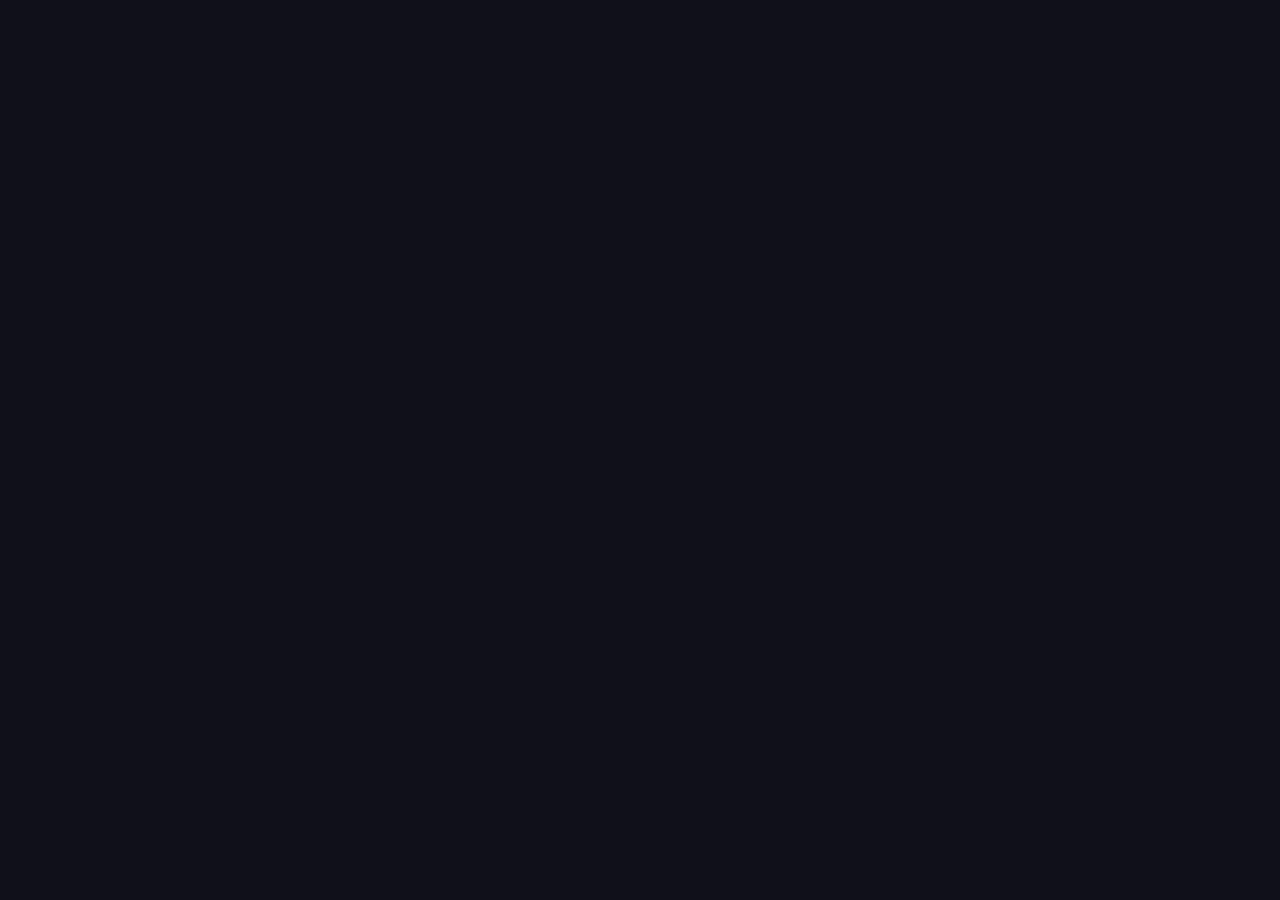
==== commit 7b33b00c: "Auto-generated commit" ====
--- a/index.html
+++ b/index.html
@@ -8,9 +8,8 @@
   <link rel="icon" type="image/x-icon" href="favicon.ico">
   <style>@font-face{font-family:'Roboto';font-style:normal;font-weight:300;font-stretch:100%;font-display:swap;src:url(https://fonts.gstatic.com/s/roboto/v48/KFO7CnqEu92Fr1ME7kSn66aGLdTylUAMa3GUBGEe.woff2) format('woff2');unicode-range:U+0460-052F, U+1C80-1C8A, U+20B4, U+2DE0-2DFF, U+A640-A69F, U+FE2E-FE2F;}@font-face{font-family:'Roboto';font-style:normal;font-weight:300;font-stretch:100%;font-display:swap;src:url(https://fonts.gstatic.com/s/roboto/v48/KFO7CnqEu92Fr1ME7kSn66aGLdTylUAMa3iUBGEe.woff2) format('woff2');unicode-range:U+0301, U+0400-045F, U+0490-0491, U+04B0-04B1, U+2116;}@font-face{font-family:'Roboto';font-style:normal;font-weight:300;font-stretch:100%;font-display:swap;src:url(https://fonts.gstatic.com/s/roboto/v48/KFO7CnqEu92Fr1ME7kSn66aGLdTylUAMa3CUBGEe.woff2) format('woff2');unicode-range:U+1F00-1FFF;}@font-face{font-family:'Roboto';font-style:normal;font-weight:300;font-stretch:100%;font-display:swap;src:url(https://fonts.gstatic.com/s/roboto/v48/KFO7CnqEu92Fr1ME7kSn66aGLdTylUAMa3-UBGEe.woff2) format('woff2');unicode-range:U+0370-0377, U+037A-037F, U+0384-038A, U+038C, U+038E-03A1, U+03A3-03FF;}@font-face{font-family:'Roboto';font-style:normal;font-weight:300;font-stretch:100%;font-display:swap;src:url(https://fonts.gstatic.com/s/roboto/v48/KFO7CnqEu92Fr1ME7kSn66aGLdTylUAMawCUBGEe.woff2) format('woff2');unicode-range:U+0302-0303, U+0305, U+0307-0308, U+0310, U+0312, U+0315, U+031A, U+0326-0327, U+032C, U+032F-0330, U+0332-0333, U+0338, U+033A, U+0346, U+034D, U+0391-03A1, U+03A3-03A9, U+03B1-03C9, U+03D1, U+03D5-03D6, U+03F0-03F1, U+03F4-03F5, U+2016-2017, U+2034-2038, U+203C, U+2040, U+2043, U+2047, U+2050, U+2057, U+205F, U+2070-2071, U+2074-208E, U+2090-209C, U+20D0-20DC, U+20E1, U+20E5-20EF, U+2100-2112, U+2114-2115, U+2117-2121, U+2123-214F, U+2190, U+2192, U+2194-21AE, U+21B0-21E5, U+21F1-21F2, U+21F4-2211, U+2213-2214, U+2216-22FF, U+2308-230B, U+2310, U+2319, U+231C-2321, U+2336-237A, U+237C, U+2395, U+239B-23B7, U+23D0, U+23DC-23E1, U+2474-2475, U+25AF, U+25B3, U+25B7, U+25BD, U+25C1, U+25CA, U+25CC, U+25FB, U+266D-266F, U+27C0-27FF, U+2900-2AFF, U+2B0E-2B11, U+2B30-2B4C, U+2BFE, U+3030, U+FF5B, U+FF5D, U+1D400-1D7FF, U+1EE00-1EEFF;}@font-face{font-family:'Roboto';font-style:normal;font-weight:300;font-stretch:100%;font-display:swap;src:url(https://fonts.gstatic.com/s/roboto/v48/KFO7CnqEu92Fr1ME7kSn66aGLdTylUAMaxKUBGEe.woff2) format('woff2');unicode-range:U+0001-000C, U+000E-001F, U+007F-009F, U+20DD-20E0, U+20E2-20E4, U+2150-218F, U+2190, U+2192, U+2194-2199, U+21AF, U+21E6-21F0, U+21F3, U+2218-2219, U+2299, U+22C4-22C6, U+2300-243F, U+2440-244A, U+2460-24FF, U+25A0-27BF, U+2800-28FF, U+2921-2922, U+2981, U+29BF, U+29EB, U+2B00-2BFF, U+4DC0-4DFF, U+FFF9-FFFB, U+10140-1018E, U+10190-1019C, U+101A0, U+101D0-101FD, U+102E0-102FB, U+10E60-10E7E, U+1D2C0-1D2D3, U+1D2E0-1D37F, U+1F000-1F0FF, U+1F100-1F1AD, U+1F1E6-1F1FF, U+1F30D-1F30F, U+1F315, U+1F31C, U+1F31E, U+1F320-1F32C, U+1F336, U+1F378, U+1F37D, U+1F382, U+1F393-1F39F, U+1F3A7-1F3A8, U+1F3AC-1F3AF, U+1F3C2, U+1F3C4-1F3C6, U+1F3CA-1F3CE, U+1F3D4-1F3E0, U+1F3ED, U+1F3F1-1F3F3, U+1F3F5-1F3F7, U+1F408, U+1F415, U+1F41F, U+1F426, U+1F43F, U+1F441-1F442, U+1F444, U+1F446-1F449, U+1F44C-1F44E, U+1F453, U+1F46A, U+1F47D, U+1F4A3, U+1F4B0, U+1F4B3, U+1F4B9, U+1F4BB, U+1F4BF, U+1F4C8-1F4CB, U+1F4D6, U+1F4DA, U+1F4DF, U+1F4E3-1F4E6, U+1F4EA-1F4ED, U+1F4F7, U+1F4F9-1F4FB, U+1F4FD-1F4FE, U+1F503, U+1F507-1F50B, U+1F50D, U+1F512-1F513, U+1F53E-1F54A, U+1F54F-1F5FA, U+1F610, U+1F650-1F67F, U+1F687, U+1F68D, U+1F691, U+1F694, U+1F698, U+1F6AD, U+1F6B2, U+1F6B9-1F6BA, U+1F6BC, U+1F6C6-1F6CF, U+1F6D3-1F6D7, U+1F6E0-1F6EA, U+1F6F0-1F6F3, U+1F6F7-1F6FC, U+1F700-1F7FF, U+1F800-1F80B, U+1F810-1F847, U+1F850-1F859, U+1F860-1F887, U+1F890-1F8AD, U+1F8B0-1F8BB, U+1F8C0-1F8C1, U+1F900-1F90B, U+1F93B, U+1F946, U+1F984, U+1F996, U+1F9E9, U+1FA00-1FA6F, U+1FA70-1FA7C, U+1FA80-1FA89, U+1FA8F-1FAC6, U+1FACE-1FADC, U+1FADF-1FAE9, U+1FAF0-1FAF8, U+1FB00-1FBFF;}@font-face{font-family:'Roboto';font-style:normal;font-weight:300;font-stretch:100%;font-display:swap;src:url(https://fonts.gstatic.com/s/roboto/v48/KFO7CnqEu92Fr1ME7kSn66aGLdTylUAMa3OUBGEe.woff2) format('woff2');unicode-range:U+0102-0103, U+0110-0111, U+0128-0129, U+0168-0169, U+01A0-01A1, U+01AF-01B0, U+0300-0301, U+0303-0304, U+0308-0309, U+0323, U+0329, U+1EA0-1EF9, U+20AB;}@font-face{font-family:'Roboto';font-style:normal;font-weight:300;font-stretch:100%;font-display:swap;src:url(https://fonts.gstatic.com/s/roboto/v48/KFO7CnqEu92Fr1ME7kSn66aGLdTylUAMa3KUBGEe.woff2) format('woff2');unicode-range:U+0100-02BA, U+02BD-02C5, U+02C7-02CC, U+02CE-02D7, U+02DD-02FF, U+0304, U+0308, U+0329, U+1D00-1DBF, U+1E00-1E9F, U+1EF2-1EFF, U+2020, U+20A0-20AB, U+20AD-20C0, U+2113, U+2C60-2C7F, U+A720-A7FF;}@font-face{font-family:'Roboto';font-style:normal;font-weight:300;font-stretch:100%;font-display:swap;src:url(https://fonts.gstatic.com/s/roboto/v48/KFO7CnqEu92Fr1ME7kSn66aGLdTylUAMa3yUBA.woff2) format('woff2');unicode-range:U+0000-00FF, U+0131, U+0152-0153, U+02BB-02BC, U+02C6, U+02DA, U+02DC, U+0304, U+0308, U+0329, U+2000-206F, U+20AC, U+2122, U+2191, U+2193, U+2212, U+2215, U+FEFF, U+FFFD;}@font-face{font-family:'Roboto';font-style:normal;font-weight:400;font-stretch:100%;font-display:swap;src:url(https://fonts.gstatic.com/s/roboto/v48/KFO7CnqEu92Fr1ME7kSn66aGLdTylUAMa3GUBGEe.woff2) format('woff2');unicode-range:U+0460-052F, U+1C80-1C8A, U+20B4, U+2DE0-2DFF, U+A640-A69F, U+FE2E-FE2F;}@font-face{font-family:'Roboto';font-style:normal;font-weight:400;font-stretch:100%;font-display:swap;src:url(https://fonts.gstatic.com/s/roboto/v48/KFO7CnqEu92Fr1ME7kSn66aGLdTylUAMa3iUBGEe.woff2) format('woff2');unicode-range:U+0301, U+0400-045F, U+0490-0491, U+04B0-04B1, U+2116;}@font-face{font-family:'Roboto';font-style:normal;font-weight:400;font-stretch:100%;font-display:swap;src:url(https://fonts.gstatic.com/s/roboto/v48/KFO7CnqEu92Fr1ME7kSn66aGLdTylUAMa3CUBGEe.woff2) format('woff2');unicode-range:U+1F00-1FFF;}@font-face{font-family:'Roboto';font-style:normal;font-weight:400;font-stretch:100%;font-display:swap;src:url(https://fonts.gstatic.com/s/roboto/v48/KFO7CnqEu92Fr1ME7kSn66aGLdTylUAMa3-UBGEe.woff2) format('woff2');unicode-range:U+0370-0377, U+037A-037F, U+0384-038A, U+038C, U+038E-03A1, U+03A3-03FF;}@font-face{font-family:'Roboto';font-style:normal;font-weight:400;font-stretch:100%;font-display:swap;src:url(https://fonts.gstatic.com/s/roboto/v48/KFO7CnqEu92Fr1ME7kSn66aGLdTylUAMawCUBGEe.woff2) format('woff2');unicode-range:U+0302-0303, U+0305, U+0307-0308, U+0310, U+0312, U+0315, U+031A, U+0326-0327, U+032C, U+032F-0330, U+0332-0333, U+0338, U+033A, U+0346, U+034D, U+0391-03A1, U+03A3-03A9, U+03B1-03C9, U+03D1, U+03D5-03D6, U+03F0-03F1, U+03F4-03F5, U+2016-2017, U+2034-2038, U+203C, U+2040, U+2043, U+2047, U+2050, U+2057, U+205F, U+2070-2071, U+2074-208E, U+2090-209C, U+20D0-20DC, U+20E1, U+20E5-20EF, U+2100-2112, U+2114-2115, U+2117-2121, U+2123-214F, U+2190, U+2192, U+2194-21AE, U+21B0-21E5, U+21F1-21F2, U+21F4-2211, U+2213-2214, U+2216-22FF, U+2308-230B, U+2310, U+2319, U+231C-2321, U+2336-237A, U+237C, U+2395, U+239B-23B7, U+23D0, U+23DC-23E1, U+2474-2475, U+25AF, U+25B3, U+25B7, U+25BD, U+25C1, U+25CA, U+25CC, U+25FB, U+266D-266F, U+27C0-27FF, U+2900-2AFF, U+2B0E-2B11, U+2B30-2B4C, U+2BFE, U+3030, U+FF5B, U+FF5D, U+1D400-1D7FF, U+1EE00-1EEFF;}@font-face{font-family:'Roboto';font-style:normal;font-weight:400;font-stretch:100%;font-display:swap;src:url(https://fonts.gstatic.com/s/roboto/v48/KFO7CnqEu92Fr1ME7kSn66aGLdTylUAMaxKUBGEe.woff2) format('woff2');unicode-range:U+0001-000C, U+000E-001F, U+007F-009F, U+20DD-20E0, U+20E2-20E4, U+2150-218F, U+2190, U+2192, U+2194-2199, U+21AF, U+21E6-21F0, U+21F3, U+2218-2219, U+2299, U+22C4-22C6, U+2300-243F, U+2440-244A, U+2460-24FF, U+25A0-27BF, U+2800-28FF, U+2921-2922, U+2981, U+29BF, U+29EB, U+2B00-2BFF, U+4DC0-4DFF, U+FFF9-FFFB, U+10140-1018E, U+10190-1019C, U+101A0, U+101D0-101FD, U+102E0-102FB, U+10E60-10E7E, U+1D2C0-1D2D3, U+1D2E0-1D37F, U+1F000-1F0FF, U+1F100-1F1AD, U+1F1E6-1F1FF, U+1F30D-1F30F, U+1F315, U+1F31C, U+1F31E, U+1F320-1F32C, U+1F336, U+1F378, U+1F37D, U+1F382, U+1F393-1F39F, U+1F3A7-1F3A8, U+1F3AC-1F3AF, U+1F3C2, U+1F3C4-1F3C6, U+1F3CA-1F3CE, U+1F3D4-1F3E0, U+1F3ED, U+1F3F1-1F3F3, U+1F3F5-1F3F7, U+1F408, U+1F415, U+1F41F, U+1F426, U+1F43F, U+1F441-1F442, U+1F444, U+1F446-1F449, U+1F44C-1F44E, U+1F453, U+1F46A, U+1F47D, U+1F4A3, U+1F4B0, U+1F4B3, U+1F4B9, U+1F4BB, U+1F4BF, U+1F4C8-1F4CB, U+1F4D6, U+1F4DA, U+1F4DF, U+1F4E3-1F4E6, U+1F4EA-1F4ED, U+1F4F7, U+1F4F9-1F4FB, U+1F4FD-1F4FE, U+1F503, U+1F507-1F50B, U+1F50D, U+1F512-1F513, U+1F53E-1F54A, U+1F54F-1F5FA, U+1F610, U+1F650-1F67F, U+1F687, U+1F68D, U+1F691, U+1F694, U+1F698, U+1F6AD, U+1F6B2, U+1F6B9-1F6BA, U+1F6BC, U+1F6C6-1F6CF, U+1F6D3-1F6D7, U+1F6E0-1F6EA, U+1F6F0-1F6F3, U+1F6F7-1F6FC, U+1F700-1F7FF, U+1F800-1F80B, U+1F810-1F847, U+1F850-1F859, U+1F860-1F887, U+1F890-1F8AD, U+1F8B0-1F8BB, U+1F8C0-1F8C1, U+1F900-1F90B, U+1F93B, U+1F946, U+1F984, U+1F996, U+1F9E9, U+1FA00-1FA6F, U+1FA70-1FA7C, U+1FA80-1FA89, U+1FA8F-1FAC6, U+1FACE-1FADC, U+1FADF-1FAE9, U+1FAF0-1FAF8, U+1FB00-1FBFF;}@font-face{font-family:'Roboto';font-style:normal;font-weight:400;font-stretch:100%;font-display:swap;src:url(https://fonts.gstatic.com/s/roboto/v48/KFO7CnqEu92Fr1ME7kSn66aGLdTylUAMa3OUBGEe.woff2) format('woff2');unicode-range:U+0102-0103, U+0110-0111, U+0128-0129, U+0168-0169, U+01A0-01A1, U+01AF-01B0, U+0300-0301, U+0303-0304, U+0308-0309, U+0323, U+0329, U+1EA0-1EF9, U+20AB;}@font-face{font-family:'Roboto';font-style:normal;font-weight:400;font-stretch:100%;font-display:swap;src:url(https://fonts.gstatic.com/s/roboto/v48/KFO7CnqEu92Fr1ME7kSn66aGLdTylUAMa3KUBGEe.woff2) format('woff2');unicode-range:U+0100-02BA, U+02BD-02C5, U+02C7-02CC, U+02CE-02D7, U+02DD-02FF, U+0304, U+0308, U+0329, U+1D00-1DBF, U+1E00-1E9F, U+1EF2-1EFF, U+2020, U+20A0-20AB, U+20AD-20C0, U+2113, U+2C60-2C7F, U+A720-A7FF;}@font-face{font-family:'Roboto';font-style:normal;font-weight:400;font-stretch:100%;font-display:swap;src:url(https://fonts.gstatic.com/s/roboto/v48/KFO7CnqEu92Fr1ME7kSn66aGLdTylUAMa3yUBA.woff2) format('woff2');unicode-range:U+0000-00FF, U+0131, U+0152-0153, U+02BB-02BC, U+02C6, U+02DA, U+02DC, U+0304, U+0308, U+0329, U+2000-206F, U+20AC, U+2122, U+2191, U+2193, U+2212, U+2215, U+FEFF, U+FFFD;}@font-face{font-family:'Roboto';font-style:normal;font-weight:500;font-stretch:100%;font-display:swap;src:url(https://fonts.gstatic.com/s/roboto/v48/KFO7CnqEu92Fr1ME7kSn66aGLdTylUAMa3GUBGEe.woff2) format('woff2');unicode-range:U+0460-052F, U+1C80-1C8A, U+20B4, U+2DE0-2DFF, U+A640-A69F, U+FE2E-FE2F;}@font-face{font-family:'Roboto';font-style:normal;font-weight:500;font-stretch:100%;font-display:swap;src:url(https://fonts.gstatic.com/s/roboto/v48/KFO7CnqEu92Fr1ME7kSn66aGLdTylUAMa3iUBGEe.woff2) format('woff2');unicode-range:U+0301, U+0400-045F, U+0490-0491, U+04B0-04B1, U+2116;}@font-face{font-family:'Roboto';font-style:normal;font-weight:500;font-stretch:100%;font-display:swap;src:url(https://fonts.gstatic.com/s/roboto/v48/KFO7CnqEu92Fr1ME7kSn66aGLdTylUAMa3CUBGEe.woff2) format('woff2');unicode-range:U+1F00-1FFF;}@font-face{font-family:'Roboto';font-style:normal;font-weight:500;font-stretch:100%;font-display:swap;src:url(https://fonts.gstatic.com/s/roboto/v48/KFO7CnqEu92Fr1ME7kSn66aGLdTylUAMa3-UBGEe.woff2) format('woff2');unicode-range:U+0370-0377, U+037A-037F, U+0384-038A, U+038C, U+038E-03A1, U+03A3-03FF;}@font-face{font-family:'Roboto';font-style:normal;font-weight:500;font-stretch:100%;font-display:swap;src:url(https://fonts.gstatic.com/s/roboto/v48/KFO7CnqEu92Fr1ME7kSn66aGLdTylUAMawCUBGEe.woff2) format('woff2');unicode-range:U+0302-0303, U+0305, U+0307-0308, U+0310, U+0312, U+0315, U+031A, U+0326-0327, U+032C, U+032F-0330, U+0332-0333, U+0338, U+033A, U+0346, U+034D, U+0391-03A1, U+03A3-03A9, U+03B1-03C9, U+03D1, U+03D5-03D6, U+03F0-03F1, U+03F4-03F5, U+2016-2017, U+2034-2038, U+203C, U+2040, U+2043, U+2047, U+2050, U+2057, U+205F, U+2070-2071, U+2074-208E, U+2090-209C, U+20D0-20DC, U+20E1, U+20E5-20EF, U+2100-2112, U+2114-2115, U+2117-2121, U+2123-214F, U+2190, U+2192, U+2194-21AE, U+21B0-21E5, U+21F1-21F2, U+21F4-2211, U+2213-2214, U+2216-22FF, U+2308-230B, U+2310, U+2319, U+231C-2321, U+2336-237A, U+237C, U+2395, U+239B-23B7, U+23D0, U+23DC-23E1, U+2474-2475, U+25AF, U+25B3, U+25B7, U+25BD, U+25C1, U+25CA, U+25CC, U+25FB, U+266D-266F, U+27C0-27FF, U+2900-2AFF, U+2B0E-2B11, U+2B30-2B4C, U+2BFE, U+3030, U+FF5B, U+FF5D, U+1D400-1D7FF, U+1EE00-1EEFF;}@font-face{font-family:'Roboto';font-style:normal;font-weight:500;font-stretch:100%;font-display:swap;src:url(https://fonts.gstatic.com/s/roboto/v48/KFO7CnqEu92Fr1ME7kSn66aGLdTylUAMaxKUBGEe.woff2) format('woff2');unicode-range:U+0001-000C, U+000E-001F, U+007F-009F, U+20DD-20E0, U+20E2-20E4, U+2150-218F, U+2190, U+2192, U+2194-2199, U+21AF, U+21E6-21F0, U+21F3, U+2218-2219, U+2299, U+22C4-22C6, U+2300-243F, U+2440-244A, U+2460-24FF, U+25A0-27BF, U+2800-28FF, U+2921-2922, U+2981, U+29BF, U+29EB, U+2B00-2BFF, U+4DC0-4DFF, U+FFF9-FFFB, U+10140-1018E, U+10190-1019C, U+101A0, U+101D0-101FD, U+102E0-102FB, U+10E60-10E7E, U+1D2C0-1D2D3, U+1D2E0-1D37F, U+1F000-1F0FF, U+1F100-1F1AD, U+1F1E6-1F1FF, U+1F30D-1F30F, U+1F315, U+1F31C, U+1F31E, U+1F320-1F32C, U+1F336, U+1F378, U+1F37D, U+1F382, U+1F393-1F39F, U+1F3A7-1F3A8, U+1F3AC-1F3AF, U+1F3C2, U+1F3C4-1F3C6, U+1F3CA-1F3CE, U+1F3D4-1F3E0, U+1F3ED, U+1F3F1-1F3F3, U+1F3F5-1F3F7, U+1F408, U+1F415, U+1F41F, U+1F426, U+1F43F, U+1F441-1F442, U+1F444, U+1F446-1F449, U+1F44C-1F44E, U+1F453, U+1F46A, U+1F47D, U+1F4A3, U+1F4B0, U+1F4B3, U+1F4B9, U+1F4BB, U+1F4BF, U+1F4C8-1F4CB, U+1F4D6, U+1F4DA, U+1F4DF, U+1F4E3-1F4E6, U+1F4EA-1F4ED, U+1F4F7, U+1F4F9-1F4FB, U+1F4FD-1F4FE, U+1F503, U+1F507-1F50B, U+1F50D, U+1F512-1F513, U+1F53E-1F54A, U+1F54F-1F5FA, U+1F610, U+1F650-1F67F, U+1F687, U+1F68D, U+1F691, U+1F694, U+1F698, U+1F6AD, U+1F6B2, U+1F6B9-1F6BA, U+1F6BC, U+1F6C6-1F6CF, U+1F6D3-1F6D7, U+1F6E0-1F6EA, U+1F6F0-1F6F3, U+1F6F7-1F6FC, U+1F700-1F7FF, U+1F800-1F80B, U+1F810-1F847, U+1F850-1F859, U+1F860-1F887, U+1F890-1F8AD, U+1F8B0-1F8BB, U+1F8C0-1F8C1, U+1F900-1F90B, U+1F93B, U+1F946, U+1F984, U+1F996, U+1F9E9, U+1FA00-1FA6F, U+1FA70-1FA7C, U+1FA80-1FA89, U+1FA8F-1FAC6, U+1FACE-1FADC, U+1FADF-1FAE9, U+1FAF0-1FAF8, U+1FB00-1FBFF;}@font-face{font-family:'Roboto';font-style:normal;font-weight:500;font-stretch:100%;font-display:swap;src:url(https://fonts.gstatic.com/s/roboto/v48/KFO7CnqEu92Fr1ME7kSn66aGLdTylUAMa3OUBGEe.woff2) format('woff2');unicode-range:U+0102-0103, U+0110-0111, U+0128-0129, U+0168-0169, U+01A0-01A1, U+01AF-01B0, U+0300-0301, U+0303-0304, U+0308-0309, U+0323, U+0329, U+1EA0-1EF9, U+20AB;}@font-face{font-family:'Roboto';font-style:normal;font-weight:500;font-stretch:100%;font-display:swap;src:url(https://fonts.gstatic.com/s/roboto/v48/KFO7CnqEu92Fr1ME7kSn66aGLdTylUAMa3KUBGEe.woff2) format('woff2');unicode-range:U+0100-02BA, U+02BD-02C5, U+02C7-02CC, U+02CE-02D7, U+02DD-02FF, U+0304, U+0308, U+0329, U+1D00-1DBF, U+1E00-1E9F, U+1EF2-1EFF, U+2020, U+20A0-20AB, U+20AD-20C0, U+2113, U+2C60-2C7F, U+A720-A7FF;}@font-face{font-family:'Roboto';font-style:normal;font-weight:500;font-stretch:100%;font-display:swap;src:url(https://fonts.gstatic.com/s/roboto/v48/KFO7CnqEu92Fr1ME7kSn66aGLdTylUAMa3yUBA.woff2) format('woff2');unicode-range:U+0000-00FF, U+0131, U+0152-0153, U+02BB-02BC, U+02C6, U+02DA, U+02DC, U+0304, U+0308, U+0329, U+2000-206F, U+20AC, U+2122, U+2191, U+2193, U+2212, U+2215, U+FEFF, U+FFFD;}</style>
   <style>@font-face{font-family:'Material Icons';font-style:normal;font-weight:400;src:url(https://fonts.gstatic.com/s/materialicons/v143/flUhRq6tzZclQEJ-Vdg-IuiaDsNc.woff2) format('woff2');}.material-icons{font-family:'Material Icons';font-weight:normal;font-style:normal;font-size:24px;line-height:1;letter-spacing:normal;text-transform:none;display:inline-block;white-space:nowrap;word-wrap:normal;direction:ltr;-webkit-font-feature-settings:'liga';-webkit-font-smoothing:antialiased;}</style>
-<style>html{--mat-sys-background:#faf9fd;--mat-sys-error:#ba1a1a;--mat-sys-error-container:#ffdad6;--mat-sys-inverse-on-surface:#f2f0f4;--mat-sys-inverse-primary:#abc7ff;--mat-sys-inverse-surface:#2f3033;--mat-sys-on-background:#1a1b1f;--mat-sys-on-error:#ffffff;--mat-sys-on-error-container:#93000a;--mat-sys-on-primary:#ffffff;--mat-sys-on-primary-container:#00458f;--mat-sys-on-primary-fixed:#001b3f;--mat-sys-on-primary-fixed-variant:#00458f;--mat-sys-on-secondary:#ffffff;--mat-sys-on-secondary-container:#3e4759;--mat-sys-on-secondary-fixed:#131c2b;--mat-sys-on-secondary-fixed-variant:#3e4759;--mat-sys-on-surface:#1a1b1f;--mat-sys-on-surface-variant:#44474e;--mat-sys-on-tertiary:#ffffff;--mat-sys-on-tertiary-container:#0000ef;--mat-sys-on-tertiary-fixed:#00006e;--mat-sys-on-tertiary-fixed-variant:#0000ef;--mat-sys-outline:#74777f;--mat-sys-outline-variant:#c4c6d0;--mat-sys-primary:#005cbb;--mat-sys-primary-container:#d7e3ff;--mat-sys-primary-fixed:#d7e3ff;--mat-sys-primary-fixed-dim:#abc7ff;--mat-sys-scrim:#000000;--mat-sys-secondary:#565e71;--mat-sys-secondary-container:#dae2f9;--mat-sys-secondary-fixed:#dae2f9;--mat-sys-secondary-fixed-dim:#bec6dc;--mat-sys-shadow:#000000;--mat-sys-surface:#faf9fd;--mat-sys-surface-bright:#faf9fd;--mat-sys-surface-container:#efedf0;--mat-sys-surface-container-high:#e9e7eb;--mat-sys-surface-container-highest:#e3e2e6;--mat-sys-surface-container-low:#f4f3f6;--mat-sys-surface-container-lowest:#ffffff;--mat-sys-surface-dim:#dbd9dd;--mat-sys-surface-tint:#005cbb;--mat-sys-surface-variant:#e0e2ec;--mat-sys-tertiary:#343dff;--mat-sys-tertiary-container:#e0e0ff;--mat-sys-tertiary-fixed:#e0e0ff;--mat-sys-tertiary-fixed-dim:#bec2ff;--mat-sys-neutral-variant20:#2d3038;--mat-sys-neutral10:#1a1b1f}html{--mat-sys-level0:0px 0px 0px 0px rgba(0, 0, 0, .2), 0px 0px 0px 0px rgba(0, 0, 0, .14), 0px 0px 0px 0px rgba(0, 0, 0, .12)}html{--mat-sys-level1:0px 2px 1px -1px rgba(0, 0, 0, .2), 0px 1px 1px 0px rgba(0, 0, 0, .14), 0px 1px 3px 0px rgba(0, 0, 0, .12)}html{--mat-sys-level2:0px 3px 3px -2px rgba(0, 0, 0, .2), 0px 3px 4px 0px rgba(0, 0, 0, .14), 0px 1px 8px 0px rgba(0, 0, 0, .12)}html{--mat-sys-level3:0px 3px 5px -1px rgba(0, 0, 0, .2), 0px 6px 10px 0px rgba(0, 0, 0, .14), 0px 1px 18px 0px rgba(0, 0, 0, .12)}html{--mat-sys-level4:0px 5px 5px -3px rgba(0, 0, 0, .2), 0px 8px 10px 1px rgba(0, 0, 0, .14), 0px 3px 14px 2px rgba(0, 0, 0, .12)}html{--mat-sys-level5:0px 7px 8px -4px rgba(0, 0, 0, .2), 0px 12px 17px 2px rgba(0, 0, 0, .14), 0px 5px 22px 4px rgba(0, 0, 0, .12)}html{--mat-sys-body-large:400 1rem / 1.5rem Roboto;--mat-sys-body-large-font:Roboto;--mat-sys-body-large-line-height:1.5rem;--mat-sys-body-large-size:1rem;--mat-sys-body-large-tracking:.031rem;--mat-sys-body-large-weight:400;--mat-sys-body-medium:400 .875rem / 1.25rem Roboto;--mat-sys-body-medium-font:Roboto;--mat-sys-body-medium-line-height:1.25rem;--mat-sys-body-medium-size:.875rem;--mat-sys-body-medium-tracking:.016rem;--mat-sys-body-medium-weight:400;--mat-sys-body-small:400 .75rem / 1rem Roboto;--mat-sys-body-small-font:Roboto;--mat-sys-body-small-line-height:1rem;--mat-sys-body-small-size:.75rem;--mat-sys-body-small-tracking:.025rem;--mat-sys-body-small-weight:400;--mat-sys-display-large:400 3.562rem / 4rem Roboto;--mat-sys-display-large-font:Roboto;--mat-sys-display-large-line-height:4rem;--mat-sys-display-large-size:3.562rem;--mat-sys-display-large-tracking:-.016rem;--mat-sys-display-large-weight:400;--mat-sys-display-medium:400 2.812rem / 3.25rem Roboto;--mat-sys-display-medium-font:Roboto;--mat-sys-display-medium-line-height:3.25rem;--mat-sys-display-medium-size:2.812rem;--mat-sys-display-medium-tracking:0;--mat-sys-display-medium-weight:400;--mat-sys-display-small:400 2.25rem / 2.75rem Roboto;--mat-sys-display-small-font:Roboto;--mat-sys-display-small-line-height:2.75rem;--mat-sys-display-small-size:2.25rem;--mat-sys-display-small-tracking:0;--mat-sys-display-small-weight:400;--mat-sys-headline-large:400 2rem / 2.5rem Roboto;--mat-sys-headline-large-font:Roboto;--mat-sys-headline-large-line-height:2.5rem;--mat-sys-headline-large-size:2rem;--mat-sys-headline-large-tracking:0;--mat-sys-headline-large-weight:400;--mat-sys-headline-medium:400 1.75rem / 2.25rem Roboto;--mat-sys-headline-medium-font:Roboto;--mat-sys-headline-medium-line-height:2.25rem;--mat-sys-headline-medium-size:1.75rem;--mat-sys-headline-medium-tracking:0;--mat-sys-headline-medium-weight:400;--mat-sys-headline-small:400 1.5rem / 2rem Roboto;--mat-sys-headline-small-font:Roboto;--mat-sys-headline-small-line-height:2rem;--mat-sys-headline-small-size:1.5rem;--mat-sys-headline-small-tracking:0;--mat-sys-headline-small-weight:400;--mat-sys-label-large:500 .875rem / 1.25rem Roboto;--mat-sys-label-large-font:Roboto;--mat-sys-label-large-line-height:1.25rem;--mat-sys-label-large-size:.875rem;--mat-sys-label-large-tracking:.006rem;--mat-sys-label-large-weight:500;--mat-sys-label-large-weight-prominent:700;--mat-sys-label-medium:500 .75rem / 1rem Roboto;--mat-sys-label-medium-font:Roboto;--mat-sys-label-medium-line-height:1rem;--mat-sys-label-medium-size:.75rem;--mat-sys-label-medium-tracking:.031rem;--mat-sys-label-medium-weight:500;--mat-sys-label-medium-weight-prominent:700;--mat-sys-label-small:500 .688rem / 1rem Roboto;--mat-sys-label-small-font:Roboto;--mat-sys-label-small-line-height:1rem;--mat-sys-label-small-size:.688rem;--mat-sys-label-small-tracking:.031rem;--mat-sys-label-small-weight:500;--mat-sys-title-large:400 1.375rem / 1.75rem Roboto;--mat-sys-title-large-font:Roboto;--mat-sys-title-large-line-height:1.75rem;--mat-sys-title-large-size:1.375rem;--mat-sys-title-large-tracking:0;--mat-sys-title-large-weight:400;--mat-sys-title-medium:500 1rem / 1.5rem Roboto;--mat-sys-title-medium-font:Roboto;--mat-sys-title-medium-line-height:1.5rem;--mat-sys-title-medium-size:1rem;--mat-sys-title-medium-tracking:.009rem;--mat-sys-title-medium-weight:500;--mat-sys-title-small:500 .875rem / 1.25rem Roboto;--mat-sys-title-small-font:Roboto;--mat-sys-title-small-line-height:1.25rem;--mat-sys-title-small-size:.875rem;--mat-sys-title-small-tracking:.006rem;--mat-sys-title-small-weight:500}html{--mat-sys-corner-extra-large:28px;--mat-sys-corner-extra-large-top:28px 28px 0 0;--mat-sys-corner-extra-small:4px;--mat-sys-corner-extra-small-top:4px 4px 0 0;--mat-sys-corner-full:9999px;--mat-sys-corner-large:16px;--mat-sys-corner-large-end:0 16px 16px 0;--mat-sys-corner-large-start:16px 0 0 16px;--mat-sys-corner-large-top:16px 16px 0 0;--mat-sys-corner-medium:12px;--mat-sys-corner-none:0;--mat-sys-corner-small:8px}html{--mat-sys-dragged-state-layer-opacity:.16;--mat-sys-focus-state-layer-opacity:.12;--mat-sys-hover-state-layer-opacity:.08;--mat-sys-pressed-state-layer-opacity:.12}html,body{height:100%}body{height:100%;background-color:var(--black);margin:0}p{color:var(--grey);font-size:16px;margin:10px 0}:root{--primary:#2fbf71;--primary-010:#21804d;--secondary:#06628a;--secondary-010:#06374e;--white:#fff;--black:#10101a;--black-010:#2a2a30;--grey:#9b9ba0}</style><link rel="stylesheet" href="styles-GQB4SKFL.css" media="print" onload="this.media='all'"><noscript><link rel="stylesheet" href="styles-GQB4SKFL.css"></noscript></head>
+<style>html{--mat-sys-background:#faf9fd;--mat-sys-error:#ba1a1a;--mat-sys-error-container:#ffdad6;--mat-sys-inverse-on-surface:#f2f0f4;--mat-sys-inverse-primary:#abc7ff;--mat-sys-inverse-surface:#2f3033;--mat-sys-on-background:#1a1b1f;--mat-sys-on-error:#ffffff;--mat-sys-on-error-container:#93000a;--mat-sys-on-primary:#ffffff;--mat-sys-on-primary-container:#00458f;--mat-sys-on-primary-fixed:#001b3f;--mat-sys-on-primary-fixed-variant:#00458f;--mat-sys-on-secondary:#ffffff;--mat-sys-on-secondary-container:#3e4759;--mat-sys-on-secondary-fixed:#131c2b;--mat-sys-on-secondary-fixed-variant:#3e4759;--mat-sys-on-surface:#1a1b1f;--mat-sys-on-surface-variant:#44474e;--mat-sys-on-tertiary:#ffffff;--mat-sys-on-tertiary-container:#0000ef;--mat-sys-on-tertiary-fixed:#00006e;--mat-sys-on-tertiary-fixed-variant:#0000ef;--mat-sys-outline:#74777f;--mat-sys-outline-variant:#c4c6d0;--mat-sys-primary:#005cbb;--mat-sys-primary-container:#d7e3ff;--mat-sys-primary-fixed:#d7e3ff;--mat-sys-primary-fixed-dim:#abc7ff;--mat-sys-scrim:#000000;--mat-sys-secondary:#565e71;--mat-sys-secondary-container:#dae2f9;--mat-sys-secondary-fixed:#dae2f9;--mat-sys-secondary-fixed-dim:#bec6dc;--mat-sys-shadow:#000000;--mat-sys-surface:#faf9fd;--mat-sys-surface-bright:#faf9fd;--mat-sys-surface-container:#efedf0;--mat-sys-surface-container-high:#e9e7eb;--mat-sys-surface-container-highest:#e3e2e6;--mat-sys-surface-container-low:#f4f3f6;--mat-sys-surface-container-lowest:#ffffff;--mat-sys-surface-dim:#dbd9dd;--mat-sys-surface-tint:#005cbb;--mat-sys-surface-variant:#e0e2ec;--mat-sys-tertiary:#343dff;--mat-sys-tertiary-container:#e0e0ff;--mat-sys-tertiary-fixed:#e0e0ff;--mat-sys-tertiary-fixed-dim:#bec2ff;--mat-sys-neutral-variant20:#2d3038;--mat-sys-neutral10:#1a1b1f}html{--mat-sys-level0:0px 0px 0px 0px rgba(0, 0, 0, .2), 0px 0px 0px 0px rgba(0, 0, 0, .14), 0px 0px 0px 0px rgba(0, 0, 0, .12)}html{--mat-sys-level1:0px 2px 1px -1px rgba(0, 0, 0, .2), 0px 1px 1px 0px rgba(0, 0, 0, .14), 0px 1px 3px 0px rgba(0, 0, 0, .12)}html{--mat-sys-level2:0px 3px 3px -2px rgba(0, 0, 0, .2), 0px 3px 4px 0px rgba(0, 0, 0, .14), 0px 1px 8px 0px rgba(0, 0, 0, .12)}html{--mat-sys-level3:0px 3px 5px -1px rgba(0, 0, 0, .2), 0px 6px 10px 0px rgba(0, 0, 0, .14), 0px 1px 18px 0px rgba(0, 0, 0, .12)}html{--mat-sys-level4:0px 5px 5px -3px rgba(0, 0, 0, .2), 0px 8px 10px 1px rgba(0, 0, 0, .14), 0px 3px 14px 2px rgba(0, 0, 0, .12)}html{--mat-sys-level5:0px 7px 8px -4px rgba(0, 0, 0, .2), 0px 12px 17px 2px rgba(0, 0, 0, .14), 0px 5px 22px 4px rgba(0, 0, 0, .12)}html{--mat-sys-body-large:400 1rem / 1.5rem Roboto;--mat-sys-body-large-font:Roboto;--mat-sys-body-large-line-height:1.5rem;--mat-sys-body-large-size:1rem;--mat-sys-body-large-tracking:.031rem;--mat-sys-body-large-weight:400;--mat-sys-body-medium:400 .875rem / 1.25rem Roboto;--mat-sys-body-medium-font:Roboto;--mat-sys-body-medium-line-height:1.25rem;--mat-sys-body-medium-size:.875rem;--mat-sys-body-medium-tracking:.016rem;--mat-sys-body-medium-weight:400;--mat-sys-body-small:400 .75rem / 1rem Roboto;--mat-sys-body-small-font:Roboto;--mat-sys-body-small-line-height:1rem;--mat-sys-body-small-size:.75rem;--mat-sys-body-small-tracking:.025rem;--mat-sys-body-small-weight:400;--mat-sys-display-large:400 3.562rem / 4rem Roboto;--mat-sys-display-large-font:Roboto;--mat-sys-display-large-line-height:4rem;--mat-sys-display-large-size:3.562rem;--mat-sys-display-large-tracking:-.016rem;--mat-sys-display-large-weight:400;--mat-sys-display-medium:400 2.812rem / 3.25rem Roboto;--mat-sys-display-medium-font:Roboto;--mat-sys-display-medium-line-height:3.25rem;--mat-sys-display-medium-size:2.812rem;--mat-sys-display-medium-tracking:0;--mat-sys-display-medium-weight:400;--mat-sys-display-small:400 2.25rem / 2.75rem Roboto;--mat-sys-display-small-font:Roboto;--mat-sys-display-small-line-height:2.75rem;--mat-sys-display-small-size:2.25rem;--mat-sys-display-small-tracking:0;--mat-sys-display-small-weight:400;--mat-sys-headline-large:400 2rem / 2.5rem Roboto;--mat-sys-headline-large-font:Roboto;--mat-sys-headline-large-line-height:2.5rem;--mat-sys-headline-large-size:2rem;--mat-sys-headline-large-tracking:0;--mat-sys-headline-large-weight:400;--mat-sys-headline-medium:400 1.75rem / 2.25rem Roboto;--mat-sys-headline-medium-font:Roboto;--mat-sys-headline-medium-line-height:2.25rem;--mat-sys-headline-medium-size:1.75rem;--mat-sys-headline-medium-tracking:0;--mat-sys-headline-medium-weight:400;--mat-sys-headline-small:400 1.5rem / 2rem Roboto;--mat-sys-headline-small-font:Roboto;--mat-sys-headline-small-line-height:2rem;--mat-sys-headline-small-size:1.5rem;--mat-sys-headline-small-tracking:0;--mat-sys-headline-small-weight:400;--mat-sys-label-large:500 .875rem / 1.25rem Roboto;--mat-sys-label-large-font:Roboto;--mat-sys-label-large-line-height:1.25rem;--mat-sys-label-large-size:.875rem;--mat-sys-label-large-tracking:.006rem;--mat-sys-label-large-weight:500;--mat-sys-label-large-weight-prominent:700;--mat-sys-label-medium:500 .75rem / 1rem Roboto;--mat-sys-label-medium-font:Roboto;--mat-sys-label-medium-line-height:1rem;--mat-sys-label-medium-size:.75rem;--mat-sys-label-medium-tracking:.031rem;--mat-sys-label-medium-weight:500;--mat-sys-label-medium-weight-prominent:700;--mat-sys-label-small:500 .688rem / 1rem Roboto;--mat-sys-label-small-font:Roboto;--mat-sys-label-small-line-height:1rem;--mat-sys-label-small-size:.688rem;--mat-sys-label-small-tracking:.031rem;--mat-sys-label-small-weight:500;--mat-sys-title-large:400 1.375rem / 1.75rem Roboto;--mat-sys-title-large-font:Roboto;--mat-sys-title-large-line-height:1.75rem;--mat-sys-title-large-size:1.375rem;--mat-sys-title-large-tracking:0;--mat-sys-title-large-weight:400;--mat-sys-title-medium:500 1rem / 1.5rem Roboto;--mat-sys-title-medium-font:Roboto;--mat-sys-title-medium-line-height:1.5rem;--mat-sys-title-medium-size:1rem;--mat-sys-title-medium-tracking:.009rem;--mat-sys-title-medium-weight:500;--mat-sys-title-small:500 .875rem / 1.25rem Roboto;--mat-sys-title-small-font:Roboto;--mat-sys-title-small-line-height:1.25rem;--mat-sys-title-small-size:.875rem;--mat-sys-title-small-tracking:.006rem;--mat-sys-title-small-weight:500}html{--mat-sys-corner-extra-large:28px;--mat-sys-corner-extra-large-top:28px 28px 0 0;--mat-sys-corner-extra-small:4px;--mat-sys-corner-extra-small-top:4px 4px 0 0;--mat-sys-corner-full:9999px;--mat-sys-corner-large:16px;--mat-sys-corner-large-end:0 16px 16px 0;--mat-sys-corner-large-start:16px 0 0 16px;--mat-sys-corner-large-top:16px 16px 0 0;--mat-sys-corner-medium:12px;--mat-sys-corner-none:0;--mat-sys-corner-small:8px}html{--mat-sys-dragged-state-layer-opacity:.16;--mat-sys-focus-state-layer-opacity:.12;--mat-sys-hover-state-layer-opacity:.08;--mat-sys-pressed-state-layer-opacity:.12}html,body{height:100%}body{height:100%;background-color:var(--black);margin:0}:root{--primary:#2fbf71;--primary-010:#21804d;--secondary:#06628a;--secondary-010:#06374e;--white:#fff;--black:#10101a;--black-010:#2a2a30;--grey:#9b9ba0}</style><link rel="stylesheet" href="styles-GQB4SKFL.css" media="print" onload="this.media='all'"><noscript><link rel="stylesheet" href="styles-GQB4SKFL.css"></noscript></head>
 <body class="mat-typography">
-  <p style="color: white;">DEPLOY NOVO</p>
   <app-root></app-root>
 <link rel="modulepreload" href="chunk-NHEN7P5S.js"><script src="polyfills-6YOLJV4E.js" type="module"></script><script src="main-QRXYVSE4.js" type="module"></script></body>
 </html>
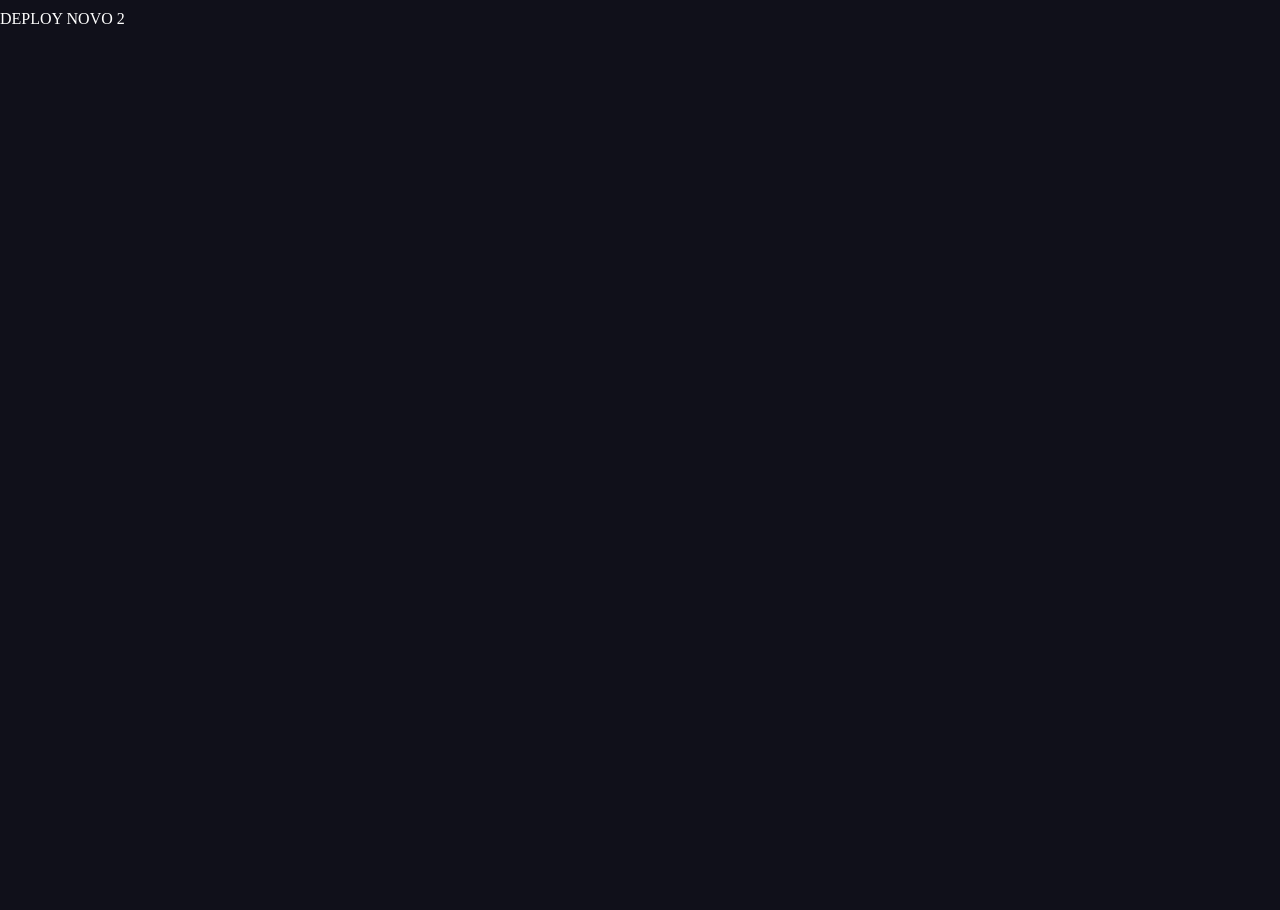
==== commit 9d9154d1: "Auto-generated commit" ====
--- a/index.html
+++ b/index.html
@@ -3,13 +3,14 @@
 <head><link rel="preconnect" href="https://fonts.gstatic.com" crossorigin>
   <meta charset="utf-8">
   <title>PORRA DO PRIMEIRO PROJETO</title>
-  <base href="/primeiro-projeto/browser/">
+  <base href="/primeiro-projeto/">
   <meta name="viewport" content="width=device-width, initial-scale=1">
   <link rel="icon" type="image/x-icon" href="favicon.ico">
   <style>@font-face{font-family:'Roboto';font-style:normal;font-weight:300;font-stretch:100%;font-display:swap;src:url(https://fonts.gstatic.com/s/roboto/v48/KFO7CnqEu92Fr1ME7kSn66aGLdTylUAMa3GUBGEe.woff2) format('woff2');unicode-range:U+0460-052F, U+1C80-1C8A, U+20B4, U+2DE0-2DFF, U+A640-A69F, U+FE2E-FE2F;}@font-face{font-family:'Roboto';font-style:normal;font-weight:300;font-stretch:100%;font-display:swap;src:url(https://fonts.gstatic.com/s/roboto/v48/KFO7CnqEu92Fr1ME7kSn66aGLdTylUAMa3iUBGEe.woff2) format('woff2');unicode-range:U+0301, U+0400-045F, U+0490-0491, U+04B0-04B1, U+2116;}@font-face{font-family:'Roboto';font-style:normal;font-weight:300;font-stretch:100%;font-display:swap;src:url(https://fonts.gstatic.com/s/roboto/v48/KFO7CnqEu92Fr1ME7kSn66aGLdTylUAMa3CUBGEe.woff2) format('woff2');unicode-range:U+1F00-1FFF;}@font-face{font-family:'Roboto';font-style:normal;font-weight:300;font-stretch:100%;font-display:swap;src:url(https://fonts.gstatic.com/s/roboto/v48/KFO7CnqEu92Fr1ME7kSn66aGLdTylUAMa3-UBGEe.woff2) format('woff2');unicode-range:U+0370-0377, U+037A-037F, U+0384-038A, U+038C, U+038E-03A1, U+03A3-03FF;}@font-face{font-family:'Roboto';font-style:normal;font-weight:300;font-stretch:100%;font-display:swap;src:url(https://fonts.gstatic.com/s/roboto/v48/KFO7CnqEu92Fr1ME7kSn66aGLdTylUAMawCUBGEe.woff2) format('woff2');unicode-range:U+0302-0303, U+0305, U+0307-0308, U+0310, U+0312, U+0315, U+031A, U+0326-0327, U+032C, U+032F-0330, U+0332-0333, U+0338, U+033A, U+0346, U+034D, U+0391-03A1, U+03A3-03A9, U+03B1-03C9, U+03D1, U+03D5-03D6, U+03F0-03F1, U+03F4-03F5, U+2016-2017, U+2034-2038, U+203C, U+2040, U+2043, U+2047, U+2050, U+2057, U+205F, U+2070-2071, U+2074-208E, U+2090-209C, U+20D0-20DC, U+20E1, U+20E5-20EF, U+2100-2112, U+2114-2115, U+2117-2121, U+2123-214F, U+2190, U+2192, U+2194-21AE, U+21B0-21E5, U+21F1-21F2, U+21F4-2211, U+2213-2214, U+2216-22FF, U+2308-230B, U+2310, U+2319, U+231C-2321, U+2336-237A, U+237C, U+2395, U+239B-23B7, U+23D0, U+23DC-23E1, U+2474-2475, U+25AF, U+25B3, U+25B7, U+25BD, U+25C1, U+25CA, U+25CC, U+25FB, U+266D-266F, U+27C0-27FF, U+2900-2AFF, U+2B0E-2B11, U+2B30-2B4C, U+2BFE, U+3030, U+FF5B, U+FF5D, U+1D400-1D7FF, U+1EE00-1EEFF;}@font-face{font-family:'Roboto';font-style:normal;font-weight:300;font-stretch:100%;font-display:swap;src:url(https://fonts.gstatic.com/s/roboto/v48/KFO7CnqEu92Fr1ME7kSn66aGLdTylUAMaxKUBGEe.woff2) format('woff2');unicode-range:U+0001-000C, U+000E-001F, U+007F-009F, U+20DD-20E0, U+20E2-20E4, U+2150-218F, U+2190, U+2192, U+2194-2199, U+21AF, U+21E6-21F0, U+21F3, U+2218-2219, U+2299, U+22C4-22C6, U+2300-243F, U+2440-244A, U+2460-24FF, U+25A0-27BF, U+2800-28FF, U+2921-2922, U+2981, U+29BF, U+29EB, U+2B00-2BFF, U+4DC0-4DFF, U+FFF9-FFFB, U+10140-1018E, U+10190-1019C, U+101A0, U+101D0-101FD, U+102E0-102FB, U+10E60-10E7E, U+1D2C0-1D2D3, U+1D2E0-1D37F, U+1F000-1F0FF, U+1F100-1F1AD, U+1F1E6-1F1FF, U+1F30D-1F30F, U+1F315, U+1F31C, U+1F31E, U+1F320-1F32C, U+1F336, U+1F378, U+1F37D, U+1F382, U+1F393-1F39F, U+1F3A7-1F3A8, U+1F3AC-1F3AF, U+1F3C2, U+1F3C4-1F3C6, U+1F3CA-1F3CE, U+1F3D4-1F3E0, U+1F3ED, U+1F3F1-1F3F3, U+1F3F5-1F3F7, U+1F408, U+1F415, U+1F41F, U+1F426, U+1F43F, U+1F441-1F442, U+1F444, U+1F446-1F449, U+1F44C-1F44E, U+1F453, U+1F46A, U+1F47D, U+1F4A3, U+1F4B0, U+1F4B3, U+1F4B9, U+1F4BB, U+1F4BF, U+1F4C8-1F4CB, U+1F4D6, U+1F4DA, U+1F4DF, U+1F4E3-1F4E6, U+1F4EA-1F4ED, U+1F4F7, U+1F4F9-1F4FB, U+1F4FD-1F4FE, U+1F503, U+1F507-1F50B, U+1F50D, U+1F512-1F513, U+1F53E-1F54A, U+1F54F-1F5FA, U+1F610, U+1F650-1F67F, U+1F687, U+1F68D, U+1F691, U+1F694, U+1F698, U+1F6AD, U+1F6B2, U+1F6B9-1F6BA, U+1F6BC, U+1F6C6-1F6CF, U+1F6D3-1F6D7, U+1F6E0-1F6EA, U+1F6F0-1F6F3, U+1F6F7-1F6FC, U+1F700-1F7FF, U+1F800-1F80B, U+1F810-1F847, U+1F850-1F859, U+1F860-1F887, U+1F890-1F8AD, U+1F8B0-1F8BB, U+1F8C0-1F8C1, U+1F900-1F90B, U+1F93B, U+1F946, U+1F984, U+1F996, U+1F9E9, U+1FA00-1FA6F, U+1FA70-1FA7C, U+1FA80-1FA89, U+1FA8F-1FAC6, U+1FACE-1FADC, U+1FADF-1FAE9, U+1FAF0-1FAF8, U+1FB00-1FBFF;}@font-face{font-family:'Roboto';font-style:normal;font-weight:300;font-stretch:100%;font-display:swap;src:url(https://fonts.gstatic.com/s/roboto/v48/KFO7CnqEu92Fr1ME7kSn66aGLdTylUAMa3OUBGEe.woff2) format('woff2');unicode-range:U+0102-0103, U+0110-0111, U+0128-0129, U+0168-0169, U+01A0-01A1, U+01AF-01B0, U+0300-0301, U+0303-0304, U+0308-0309, U+0323, U+0329, U+1EA0-1EF9, U+20AB;}@font-face{font-family:'Roboto';font-style:normal;font-weight:300;font-stretch:100%;font-display:swap;src:url(https://fonts.gstatic.com/s/roboto/v48/KFO7CnqEu92Fr1ME7kSn66aGLdTylUAMa3KUBGEe.woff2) format('woff2');unicode-range:U+0100-02BA, U+02BD-02C5, U+02C7-02CC, U+02CE-02D7, U+02DD-02FF, U+0304, U+0308, U+0329, U+1D00-1DBF, U+1E00-1E9F, U+1EF2-1EFF, U+2020, U+20A0-20AB, U+20AD-20C0, U+2113, U+2C60-2C7F, U+A720-A7FF;}@font-face{font-family:'Roboto';font-style:normal;font-weight:300;font-stretch:100%;font-display:swap;src:url(https://fonts.gstatic.com/s/roboto/v48/KFO7CnqEu92Fr1ME7kSn66aGLdTylUAMa3yUBA.woff2) format('woff2');unicode-range:U+0000-00FF, U+0131, U+0152-0153, U+02BB-02BC, U+02C6, U+02DA, U+02DC, U+0304, U+0308, U+0329, U+2000-206F, U+20AC, U+2122, U+2191, U+2193, U+2212, U+2215, U+FEFF, U+FFFD;}@font-face{font-family:'Roboto';font-style:normal;font-weight:400;font-stretch:100%;font-display:swap;src:url(https://fonts.gstatic.com/s/roboto/v48/KFO7CnqEu92Fr1ME7kSn66aGLdTylUAMa3GUBGEe.woff2) format('woff2');unicode-range:U+0460-052F, U+1C80-1C8A, U+20B4, U+2DE0-2DFF, U+A640-A69F, U+FE2E-FE2F;}@font-face{font-family:'Roboto';font-style:normal;font-weight:400;font-stretch:100%;font-display:swap;src:url(https://fonts.gstatic.com/s/roboto/v48/KFO7CnqEu92Fr1ME7kSn66aGLdTylUAMa3iUBGEe.woff2) format('woff2');unicode-range:U+0301, U+0400-045F, U+0490-0491, U+04B0-04B1, U+2116;}@font-face{font-family:'Roboto';font-style:normal;font-weight:400;font-stretch:100%;font-display:swap;src:url(https://fonts.gstatic.com/s/roboto/v48/KFO7CnqEu92Fr1ME7kSn66aGLdTylUAMa3CUBGEe.woff2) format('woff2');unicode-range:U+1F00-1FFF;}@font-face{font-family:'Roboto';font-style:normal;font-weight:400;font-stretch:100%;font-display:swap;src:url(https://fonts.gstatic.com/s/roboto/v48/KFO7CnqEu92Fr1ME7kSn66aGLdTylUAMa3-UBGEe.woff2) format('woff2');unicode-range:U+0370-0377, U+037A-037F, U+0384-038A, U+038C, U+038E-03A1, U+03A3-03FF;}@font-face{font-family:'Roboto';font-style:normal;font-weight:400;font-stretch:100%;font-display:swap;src:url(https://fonts.gstatic.com/s/roboto/v48/KFO7CnqEu92Fr1ME7kSn66aGLdTylUAMawCUBGEe.woff2) format('woff2');unicode-range:U+0302-0303, U+0305, U+0307-0308, U+0310, U+0312, U+0315, U+031A, U+0326-0327, U+032C, U+032F-0330, U+0332-0333, U+0338, U+033A, U+0346, U+034D, U+0391-03A1, U+03A3-03A9, U+03B1-03C9, U+03D1, U+03D5-03D6, U+03F0-03F1, U+03F4-03F5, U+2016-2017, U+2034-2038, U+203C, U+2040, U+2043, U+2047, U+2050, U+2057, U+205F, U+2070-2071, U+2074-208E, U+2090-209C, U+20D0-20DC, U+20E1, U+20E5-20EF, U+2100-2112, U+2114-2115, U+2117-2121, U+2123-214F, U+2190, U+2192, U+2194-21AE, U+21B0-21E5, U+21F1-21F2, U+21F4-2211, U+2213-2214, U+2216-22FF, U+2308-230B, U+2310, U+2319, U+231C-2321, U+2336-237A, U+237C, U+2395, U+239B-23B7, U+23D0, U+23DC-23E1, U+2474-2475, U+25AF, U+25B3, U+25B7, U+25BD, U+25C1, U+25CA, U+25CC, U+25FB, U+266D-266F, U+27C0-27FF, U+2900-2AFF, U+2B0E-2B11, U+2B30-2B4C, U+2BFE, U+3030, U+FF5B, U+FF5D, U+1D400-1D7FF, U+1EE00-1EEFF;}@font-face{font-family:'Roboto';font-style:normal;font-weight:400;font-stretch:100%;font-display:swap;src:url(https://fonts.gstatic.com/s/roboto/v48/KFO7CnqEu92Fr1ME7kSn66aGLdTylUAMaxKUBGEe.woff2) format('woff2');unicode-range:U+0001-000C, U+000E-001F, U+007F-009F, U+20DD-20E0, U+20E2-20E4, U+2150-218F, U+2190, U+2192, U+2194-2199, U+21AF, U+21E6-21F0, U+21F3, U+2218-2219, U+2299, U+22C4-22C6, U+2300-243F, U+2440-244A, U+2460-24FF, U+25A0-27BF, U+2800-28FF, U+2921-2922, U+2981, U+29BF, U+29EB, U+2B00-2BFF, U+4DC0-4DFF, U+FFF9-FFFB, U+10140-1018E, U+10190-1019C, U+101A0, U+101D0-101FD, U+102E0-102FB, U+10E60-10E7E, U+1D2C0-1D2D3, U+1D2E0-1D37F, U+1F000-1F0FF, U+1F100-1F1AD, U+1F1E6-1F1FF, U+1F30D-1F30F, U+1F315, U+1F31C, U+1F31E, U+1F320-1F32C, U+1F336, U+1F378, U+1F37D, U+1F382, U+1F393-1F39F, U+1F3A7-1F3A8, U+1F3AC-1F3AF, U+1F3C2, U+1F3C4-1F3C6, U+1F3CA-1F3CE, U+1F3D4-1F3E0, U+1F3ED, U+1F3F1-1F3F3, U+1F3F5-1F3F7, U+1F408, U+1F415, U+1F41F, U+1F426, U+1F43F, U+1F441-1F442, U+1F444, U+1F446-1F449, U+1F44C-1F44E, U+1F453, U+1F46A, U+1F47D, U+1F4A3, U+1F4B0, U+1F4B3, U+1F4B9, U+1F4BB, U+1F4BF, U+1F4C8-1F4CB, U+1F4D6, U+1F4DA, U+1F4DF, U+1F4E3-1F4E6, U+1F4EA-1F4ED, U+1F4F7, U+1F4F9-1F4FB, U+1F4FD-1F4FE, U+1F503, U+1F507-1F50B, U+1F50D, U+1F512-1F513, U+1F53E-1F54A, U+1F54F-1F5FA, U+1F610, U+1F650-1F67F, U+1F687, U+1F68D, U+1F691, U+1F694, U+1F698, U+1F6AD, U+1F6B2, U+1F6B9-1F6BA, U+1F6BC, U+1F6C6-1F6CF, U+1F6D3-1F6D7, U+1F6E0-1F6EA, U+1F6F0-1F6F3, U+1F6F7-1F6FC, U+1F700-1F7FF, U+1F800-1F80B, U+1F810-1F847, U+1F850-1F859, U+1F860-1F887, U+1F890-1F8AD, U+1F8B0-1F8BB, U+1F8C0-1F8C1, U+1F900-1F90B, U+1F93B, U+1F946, U+1F984, U+1F996, U+1F9E9, U+1FA00-1FA6F, U+1FA70-1FA7C, U+1FA80-1FA89, U+1FA8F-1FAC6, U+1FACE-1FADC, U+1FADF-1FAE9, U+1FAF0-1FAF8, U+1FB00-1FBFF;}@font-face{font-family:'Roboto';font-style:normal;font-weight:400;font-stretch:100%;font-display:swap;src:url(https://fonts.gstatic.com/s/roboto/v48/KFO7CnqEu92Fr1ME7kSn66aGLdTylUAMa3OUBGEe.woff2) format('woff2');unicode-range:U+0102-0103, U+0110-0111, U+0128-0129, U+0168-0169, U+01A0-01A1, U+01AF-01B0, U+0300-0301, U+0303-0304, U+0308-0309, U+0323, U+0329, U+1EA0-1EF9, U+20AB;}@font-face{font-family:'Roboto';font-style:normal;font-weight:400;font-stretch:100%;font-display:swap;src:url(https://fonts.gstatic.com/s/roboto/v48/KFO7CnqEu92Fr1ME7kSn66aGLdTylUAMa3KUBGEe.woff2) format('woff2');unicode-range:U+0100-02BA, U+02BD-02C5, U+02C7-02CC, U+02CE-02D7, U+02DD-02FF, U+0304, U+0308, U+0329, U+1D00-1DBF, U+1E00-1E9F, U+1EF2-1EFF, U+2020, U+20A0-20AB, U+20AD-20C0, U+2113, U+2C60-2C7F, U+A720-A7FF;}@font-face{font-family:'Roboto';font-style:normal;font-weight:400;font-stretch:100%;font-display:swap;src:url(https://fonts.gstatic.com/s/roboto/v48/KFO7CnqEu92Fr1ME7kSn66aGLdTylUAMa3yUBA.woff2) format('woff2');unicode-range:U+0000-00FF, U+0131, U+0152-0153, U+02BB-02BC, U+02C6, U+02DA, U+02DC, U+0304, U+0308, U+0329, U+2000-206F, U+20AC, U+2122, U+2191, U+2193, U+2212, U+2215, U+FEFF, U+FFFD;}@font-face{font-family:'Roboto';font-style:normal;font-weight:500;font-stretch:100%;font-display:swap;src:url(https://fonts.gstatic.com/s/roboto/v48/KFO7CnqEu92Fr1ME7kSn66aGLdTylUAMa3GUBGEe.woff2) format('woff2');unicode-range:U+0460-052F, U+1C80-1C8A, U+20B4, U+2DE0-2DFF, U+A640-A69F, U+FE2E-FE2F;}@font-face{font-family:'Roboto';font-style:normal;font-weight:500;font-stretch:100%;font-display:swap;src:url(https://fonts.gstatic.com/s/roboto/v48/KFO7CnqEu92Fr1ME7kSn66aGLdTylUAMa3iUBGEe.woff2) format('woff2');unicode-range:U+0301, U+0400-045F, U+0490-0491, U+04B0-04B1, U+2116;}@font-face{font-family:'Roboto';font-style:normal;font-weight:500;font-stretch:100%;font-display:swap;src:url(https://fonts.gstatic.com/s/roboto/v48/KFO7CnqEu92Fr1ME7kSn66aGLdTylUAMa3CUBGEe.woff2) format('woff2');unicode-range:U+1F00-1FFF;}@font-face{font-family:'Roboto';font-style:normal;font-weight:500;font-stretch:100%;font-display:swap;src:url(https://fonts.gstatic.com/s/roboto/v48/KFO7CnqEu92Fr1ME7kSn66aGLdTylUAMa3-UBGEe.woff2) format('woff2');unicode-range:U+0370-0377, U+037A-037F, U+0384-038A, U+038C, U+038E-03A1, U+03A3-03FF;}@font-face{font-family:'Roboto';font-style:normal;font-weight:500;font-stretch:100%;font-display:swap;src:url(https://fonts.gstatic.com/s/roboto/v48/KFO7CnqEu92Fr1ME7kSn66aGLdTylUAMawCUBGEe.woff2) format('woff2');unicode-range:U+0302-0303, U+0305, U+0307-0308, U+0310, U+0312, U+0315, U+031A, U+0326-0327, U+032C, U+032F-0330, U+0332-0333, U+0338, U+033A, U+0346, U+034D, U+0391-03A1, U+03A3-03A9, U+03B1-03C9, U+03D1, U+03D5-03D6, U+03F0-03F1, U+03F4-03F5, U+2016-2017, U+2034-2038, U+203C, U+2040, U+2043, U+2047, U+2050, U+2057, U+205F, U+2070-2071, U+2074-208E, U+2090-209C, U+20D0-20DC, U+20E1, U+20E5-20EF, U+2100-2112, U+2114-2115, U+2117-2121, U+2123-214F, U+2190, U+2192, U+2194-21AE, U+21B0-21E5, U+21F1-21F2, U+21F4-2211, U+2213-2214, U+2216-22FF, U+2308-230B, U+2310, U+2319, U+231C-2321, U+2336-237A, U+237C, U+2395, U+239B-23B7, U+23D0, U+23DC-23E1, U+2474-2475, U+25AF, U+25B3, U+25B7, U+25BD, U+25C1, U+25CA, U+25CC, U+25FB, U+266D-266F, U+27C0-27FF, U+2900-2AFF, U+2B0E-2B11, U+2B30-2B4C, U+2BFE, U+3030, U+FF5B, U+FF5D, U+1D400-1D7FF, U+1EE00-1EEFF;}@font-face{font-family:'Roboto';font-style:normal;font-weight:500;font-stretch:100%;font-display:swap;src:url(https://fonts.gstatic.com/s/roboto/v48/KFO7CnqEu92Fr1ME7kSn66aGLdTylUAMaxKUBGEe.woff2) format('woff2');unicode-range:U+0001-000C, U+000E-001F, U+007F-009F, U+20DD-20E0, U+20E2-20E4, U+2150-218F, U+2190, U+2192, U+2194-2199, U+21AF, U+21E6-21F0, U+21F3, U+2218-2219, U+2299, U+22C4-22C6, U+2300-243F, U+2440-244A, U+2460-24FF, U+25A0-27BF, U+2800-28FF, U+2921-2922, U+2981, U+29BF, U+29EB, U+2B00-2BFF, U+4DC0-4DFF, U+FFF9-FFFB, U+10140-1018E, U+10190-1019C, U+101A0, U+101D0-101FD, U+102E0-102FB, U+10E60-10E7E, U+1D2C0-1D2D3, U+1D2E0-1D37F, U+1F000-1F0FF, U+1F100-1F1AD, U+1F1E6-1F1FF, U+1F30D-1F30F, U+1F315, U+1F31C, U+1F31E, U+1F320-1F32C, U+1F336, U+1F378, U+1F37D, U+1F382, U+1F393-1F39F, U+1F3A7-1F3A8, U+1F3AC-1F3AF, U+1F3C2, U+1F3C4-1F3C6, U+1F3CA-1F3CE, U+1F3D4-1F3E0, U+1F3ED, U+1F3F1-1F3F3, U+1F3F5-1F3F7, U+1F408, U+1F415, U+1F41F, U+1F426, U+1F43F, U+1F441-1F442, U+1F444, U+1F446-1F449, U+1F44C-1F44E, U+1F453, U+1F46A, U+1F47D, U+1F4A3, U+1F4B0, U+1F4B3, U+1F4B9, U+1F4BB, U+1F4BF, U+1F4C8-1F4CB, U+1F4D6, U+1F4DA, U+1F4DF, U+1F4E3-1F4E6, U+1F4EA-1F4ED, U+1F4F7, U+1F4F9-1F4FB, U+1F4FD-1F4FE, U+1F503, U+1F507-1F50B, U+1F50D, U+1F512-1F513, U+1F53E-1F54A, U+1F54F-1F5FA, U+1F610, U+1F650-1F67F, U+1F687, U+1F68D, U+1F691, U+1F694, U+1F698, U+1F6AD, U+1F6B2, U+1F6B9-1F6BA, U+1F6BC, U+1F6C6-1F6CF, U+1F6D3-1F6D7, U+1F6E0-1F6EA, U+1F6F0-1F6F3, U+1F6F7-1F6FC, U+1F700-1F7FF, U+1F800-1F80B, U+1F810-1F847, U+1F850-1F859, U+1F860-1F887, U+1F890-1F8AD, U+1F8B0-1F8BB, U+1F8C0-1F8C1, U+1F900-1F90B, U+1F93B, U+1F946, U+1F984, U+1F996, U+1F9E9, U+1FA00-1FA6F, U+1FA70-1FA7C, U+1FA80-1FA89, U+1FA8F-1FAC6, U+1FACE-1FADC, U+1FADF-1FAE9, U+1FAF0-1FAF8, U+1FB00-1FBFF;}@font-face{font-family:'Roboto';font-style:normal;font-weight:500;font-stretch:100%;font-display:swap;src:url(https://fonts.gstatic.com/s/roboto/v48/KFO7CnqEu92Fr1ME7kSn66aGLdTylUAMa3OUBGEe.woff2) format('woff2');unicode-range:U+0102-0103, U+0110-0111, U+0128-0129, U+0168-0169, U+01A0-01A1, U+01AF-01B0, U+0300-0301, U+0303-0304, U+0308-0309, U+0323, U+0329, U+1EA0-1EF9, U+20AB;}@font-face{font-family:'Roboto';font-style:normal;font-weight:500;font-stretch:100%;font-display:swap;src:url(https://fonts.gstatic.com/s/roboto/v48/KFO7CnqEu92Fr1ME7kSn66aGLdTylUAMa3KUBGEe.woff2) format('woff2');unicode-range:U+0100-02BA, U+02BD-02C5, U+02C7-02CC, U+02CE-02D7, U+02DD-02FF, U+0304, U+0308, U+0329, U+1D00-1DBF, U+1E00-1E9F, U+1EF2-1EFF, U+2020, U+20A0-20AB, U+20AD-20C0, U+2113, U+2C60-2C7F, U+A720-A7FF;}@font-face{font-family:'Roboto';font-style:normal;font-weight:500;font-stretch:100%;font-display:swap;src:url(https://fonts.gstatic.com/s/roboto/v48/KFO7CnqEu92Fr1ME7kSn66aGLdTylUAMa3yUBA.woff2) format('woff2');unicode-range:U+0000-00FF, U+0131, U+0152-0153, U+02BB-02BC, U+02C6, U+02DA, U+02DC, U+0304, U+0308, U+0329, U+2000-206F, U+20AC, U+2122, U+2191, U+2193, U+2212, U+2215, U+FEFF, U+FFFD;}</style>
   <style>@font-face{font-family:'Material Icons';font-style:normal;font-weight:400;src:url(https://fonts.gstatic.com/s/materialicons/v143/flUhRq6tzZclQEJ-Vdg-IuiaDsNc.woff2) format('woff2');}.material-icons{font-family:'Material Icons';font-weight:normal;font-style:normal;font-size:24px;line-height:1;letter-spacing:normal;text-transform:none;display:inline-block;white-space:nowrap;word-wrap:normal;direction:ltr;-webkit-font-feature-settings:'liga';-webkit-font-smoothing:antialiased;}</style>
-<style>html{--mat-sys-background:#faf9fd;--mat-sys-error:#ba1a1a;--mat-sys-error-container:#ffdad6;--mat-sys-inverse-on-surface:#f2f0f4;--mat-sys-inverse-primary:#abc7ff;--mat-sys-inverse-surface:#2f3033;--mat-sys-on-background:#1a1b1f;--mat-sys-on-error:#ffffff;--mat-sys-on-error-container:#93000a;--mat-sys-on-primary:#ffffff;--mat-sys-on-primary-container:#00458f;--mat-sys-on-primary-fixed:#001b3f;--mat-sys-on-primary-fixed-variant:#00458f;--mat-sys-on-secondary:#ffffff;--mat-sys-on-secondary-container:#3e4759;--mat-sys-on-secondary-fixed:#131c2b;--mat-sys-on-secondary-fixed-variant:#3e4759;--mat-sys-on-surface:#1a1b1f;--mat-sys-on-surface-variant:#44474e;--mat-sys-on-tertiary:#ffffff;--mat-sys-on-tertiary-container:#0000ef;--mat-sys-on-tertiary-fixed:#00006e;--mat-sys-on-tertiary-fixed-variant:#0000ef;--mat-sys-outline:#74777f;--mat-sys-outline-variant:#c4c6d0;--mat-sys-primary:#005cbb;--mat-sys-primary-container:#d7e3ff;--mat-sys-primary-fixed:#d7e3ff;--mat-sys-primary-fixed-dim:#abc7ff;--mat-sys-scrim:#000000;--mat-sys-secondary:#565e71;--mat-sys-secondary-container:#dae2f9;--mat-sys-secondary-fixed:#dae2f9;--mat-sys-secondary-fixed-dim:#bec6dc;--mat-sys-shadow:#000000;--mat-sys-surface:#faf9fd;--mat-sys-surface-bright:#faf9fd;--mat-sys-surface-container:#efedf0;--mat-sys-surface-container-high:#e9e7eb;--mat-sys-surface-container-highest:#e3e2e6;--mat-sys-surface-container-low:#f4f3f6;--mat-sys-surface-container-lowest:#ffffff;--mat-sys-surface-dim:#dbd9dd;--mat-sys-surface-tint:#005cbb;--mat-sys-surface-variant:#e0e2ec;--mat-sys-tertiary:#343dff;--mat-sys-tertiary-container:#e0e0ff;--mat-sys-tertiary-fixed:#e0e0ff;--mat-sys-tertiary-fixed-dim:#bec2ff;--mat-sys-neutral-variant20:#2d3038;--mat-sys-neutral10:#1a1b1f}html{--mat-sys-level0:0px 0px 0px 0px rgba(0, 0, 0, .2), 0px 0px 0px 0px rgba(0, 0, 0, .14), 0px 0px 0px 0px rgba(0, 0, 0, .12)}html{--mat-sys-level1:0px 2px 1px -1px rgba(0, 0, 0, .2), 0px 1px 1px 0px rgba(0, 0, 0, .14), 0px 1px 3px 0px rgba(0, 0, 0, .12)}html{--mat-sys-level2:0px 3px 3px -2px rgba(0, 0, 0, .2), 0px 3px 4px 0px rgba(0, 0, 0, .14), 0px 1px 8px 0px rgba(0, 0, 0, .12)}html{--mat-sys-level3:0px 3px 5px -1px rgba(0, 0, 0, .2), 0px 6px 10px 0px rgba(0, 0, 0, .14), 0px 1px 18px 0px rgba(0, 0, 0, .12)}html{--mat-sys-level4:0px 5px 5px -3px rgba(0, 0, 0, .2), 0px 8px 10px 1px rgba(0, 0, 0, .14), 0px 3px 14px 2px rgba(0, 0, 0, .12)}html{--mat-sys-level5:0px 7px 8px -4px rgba(0, 0, 0, .2), 0px 12px 17px 2px rgba(0, 0, 0, .14), 0px 5px 22px 4px rgba(0, 0, 0, .12)}html{--mat-sys-body-large:400 1rem / 1.5rem Roboto;--mat-sys-body-large-font:Roboto;--mat-sys-body-large-line-height:1.5rem;--mat-sys-body-large-size:1rem;--mat-sys-body-large-tracking:.031rem;--mat-sys-body-large-weight:400;--mat-sys-body-medium:400 .875rem / 1.25rem Roboto;--mat-sys-body-medium-font:Roboto;--mat-sys-body-medium-line-height:1.25rem;--mat-sys-body-medium-size:.875rem;--mat-sys-body-medium-tracking:.016rem;--mat-sys-body-medium-weight:400;--mat-sys-body-small:400 .75rem / 1rem Roboto;--mat-sys-body-small-font:Roboto;--mat-sys-body-small-line-height:1rem;--mat-sys-body-small-size:.75rem;--mat-sys-body-small-tracking:.025rem;--mat-sys-body-small-weight:400;--mat-sys-display-large:400 3.562rem / 4rem Roboto;--mat-sys-display-large-font:Roboto;--mat-sys-display-large-line-height:4rem;--mat-sys-display-large-size:3.562rem;--mat-sys-display-large-tracking:-.016rem;--mat-sys-display-large-weight:400;--mat-sys-display-medium:400 2.812rem / 3.25rem Roboto;--mat-sys-display-medium-font:Roboto;--mat-sys-display-medium-line-height:3.25rem;--mat-sys-display-medium-size:2.812rem;--mat-sys-display-medium-tracking:0;--mat-sys-display-medium-weight:400;--mat-sys-display-small:400 2.25rem / 2.75rem Roboto;--mat-sys-display-small-font:Roboto;--mat-sys-display-small-line-height:2.75rem;--mat-sys-display-small-size:2.25rem;--mat-sys-display-small-tracking:0;--mat-sys-display-small-weight:400;--mat-sys-headline-large:400 2rem / 2.5rem Roboto;--mat-sys-headline-large-font:Roboto;--mat-sys-headline-large-line-height:2.5rem;--mat-sys-headline-large-size:2rem;--mat-sys-headline-large-tracking:0;--mat-sys-headline-large-weight:400;--mat-sys-headline-medium:400 1.75rem / 2.25rem Roboto;--mat-sys-headline-medium-font:Roboto;--mat-sys-headline-medium-line-height:2.25rem;--mat-sys-headline-medium-size:1.75rem;--mat-sys-headline-medium-tracking:0;--mat-sys-headline-medium-weight:400;--mat-sys-headline-small:400 1.5rem / 2rem Roboto;--mat-sys-headline-small-font:Roboto;--mat-sys-headline-small-line-height:2rem;--mat-sys-headline-small-size:1.5rem;--mat-sys-headline-small-tracking:0;--mat-sys-headline-small-weight:400;--mat-sys-label-large:500 .875rem / 1.25rem Roboto;--mat-sys-label-large-font:Roboto;--mat-sys-label-large-line-height:1.25rem;--mat-sys-label-large-size:.875rem;--mat-sys-label-large-tracking:.006rem;--mat-sys-label-large-weight:500;--mat-sys-label-large-weight-prominent:700;--mat-sys-label-medium:500 .75rem / 1rem Roboto;--mat-sys-label-medium-font:Roboto;--mat-sys-label-medium-line-height:1rem;--mat-sys-label-medium-size:.75rem;--mat-sys-label-medium-tracking:.031rem;--mat-sys-label-medium-weight:500;--mat-sys-label-medium-weight-prominent:700;--mat-sys-label-small:500 .688rem / 1rem Roboto;--mat-sys-label-small-font:Roboto;--mat-sys-label-small-line-height:1rem;--mat-sys-label-small-size:.688rem;--mat-sys-label-small-tracking:.031rem;--mat-sys-label-small-weight:500;--mat-sys-title-large:400 1.375rem / 1.75rem Roboto;--mat-sys-title-large-font:Roboto;--mat-sys-title-large-line-height:1.75rem;--mat-sys-title-large-size:1.375rem;--mat-sys-title-large-tracking:0;--mat-sys-title-large-weight:400;--mat-sys-title-medium:500 1rem / 1.5rem Roboto;--mat-sys-title-medium-font:Roboto;--mat-sys-title-medium-line-height:1.5rem;--mat-sys-title-medium-size:1rem;--mat-sys-title-medium-tracking:.009rem;--mat-sys-title-medium-weight:500;--mat-sys-title-small:500 .875rem / 1.25rem Roboto;--mat-sys-title-small-font:Roboto;--mat-sys-title-small-line-height:1.25rem;--mat-sys-title-small-size:.875rem;--mat-sys-title-small-tracking:.006rem;--mat-sys-title-small-weight:500}html{--mat-sys-corner-extra-large:28px;--mat-sys-corner-extra-large-top:28px 28px 0 0;--mat-sys-corner-extra-small:4px;--mat-sys-corner-extra-small-top:4px 4px 0 0;--mat-sys-corner-full:9999px;--mat-sys-corner-large:16px;--mat-sys-corner-large-end:0 16px 16px 0;--mat-sys-corner-large-start:16px 0 0 16px;--mat-sys-corner-large-top:16px 16px 0 0;--mat-sys-corner-medium:12px;--mat-sys-corner-none:0;--mat-sys-corner-small:8px}html{--mat-sys-dragged-state-layer-opacity:.16;--mat-sys-focus-state-layer-opacity:.12;--mat-sys-hover-state-layer-opacity:.08;--mat-sys-pressed-state-layer-opacity:.12}html,body{height:100%}body{height:100%;background-color:var(--black);margin:0}:root{--primary:#2fbf71;--primary-010:#21804d;--secondary:#06628a;--secondary-010:#06374e;--white:#fff;--black:#10101a;--black-010:#2a2a30;--grey:#9b9ba0}</style><link rel="stylesheet" href="styles-GQB4SKFL.css" media="print" onload="this.media='all'"><noscript><link rel="stylesheet" href="styles-GQB4SKFL.css"></noscript></head>
+<style>html{--mat-sys-background:#faf9fd;--mat-sys-error:#ba1a1a;--mat-sys-error-container:#ffdad6;--mat-sys-inverse-on-surface:#f2f0f4;--mat-sys-inverse-primary:#abc7ff;--mat-sys-inverse-surface:#2f3033;--mat-sys-on-background:#1a1b1f;--mat-sys-on-error:#ffffff;--mat-sys-on-error-container:#93000a;--mat-sys-on-primary:#ffffff;--mat-sys-on-primary-container:#00458f;--mat-sys-on-primary-fixed:#001b3f;--mat-sys-on-primary-fixed-variant:#00458f;--mat-sys-on-secondary:#ffffff;--mat-sys-on-secondary-container:#3e4759;--mat-sys-on-secondary-fixed:#131c2b;--mat-sys-on-secondary-fixed-variant:#3e4759;--mat-sys-on-surface:#1a1b1f;--mat-sys-on-surface-variant:#44474e;--mat-sys-on-tertiary:#ffffff;--mat-sys-on-tertiary-container:#0000ef;--mat-sys-on-tertiary-fixed:#00006e;--mat-sys-on-tertiary-fixed-variant:#0000ef;--mat-sys-outline:#74777f;--mat-sys-outline-variant:#c4c6d0;--mat-sys-primary:#005cbb;--mat-sys-primary-container:#d7e3ff;--mat-sys-primary-fixed:#d7e3ff;--mat-sys-primary-fixed-dim:#abc7ff;--mat-sys-scrim:#000000;--mat-sys-secondary:#565e71;--mat-sys-secondary-container:#dae2f9;--mat-sys-secondary-fixed:#dae2f9;--mat-sys-secondary-fixed-dim:#bec6dc;--mat-sys-shadow:#000000;--mat-sys-surface:#faf9fd;--mat-sys-surface-bright:#faf9fd;--mat-sys-surface-container:#efedf0;--mat-sys-surface-container-high:#e9e7eb;--mat-sys-surface-container-highest:#e3e2e6;--mat-sys-surface-container-low:#f4f3f6;--mat-sys-surface-container-lowest:#ffffff;--mat-sys-surface-dim:#dbd9dd;--mat-sys-surface-tint:#005cbb;--mat-sys-surface-variant:#e0e2ec;--mat-sys-tertiary:#343dff;--mat-sys-tertiary-container:#e0e0ff;--mat-sys-tertiary-fixed:#e0e0ff;--mat-sys-tertiary-fixed-dim:#bec2ff;--mat-sys-neutral-variant20:#2d3038;--mat-sys-neutral10:#1a1b1f}html{--mat-sys-level0:0px 0px 0px 0px rgba(0, 0, 0, .2), 0px 0px 0px 0px rgba(0, 0, 0, .14), 0px 0px 0px 0px rgba(0, 0, 0, .12)}html{--mat-sys-level1:0px 2px 1px -1px rgba(0, 0, 0, .2), 0px 1px 1px 0px rgba(0, 0, 0, .14), 0px 1px 3px 0px rgba(0, 0, 0, .12)}html{--mat-sys-level2:0px 3px 3px -2px rgba(0, 0, 0, .2), 0px 3px 4px 0px rgba(0, 0, 0, .14), 0px 1px 8px 0px rgba(0, 0, 0, .12)}html{--mat-sys-level3:0px 3px 5px -1px rgba(0, 0, 0, .2), 0px 6px 10px 0px rgba(0, 0, 0, .14), 0px 1px 18px 0px rgba(0, 0, 0, .12)}html{--mat-sys-level4:0px 5px 5px -3px rgba(0, 0, 0, .2), 0px 8px 10px 1px rgba(0, 0, 0, .14), 0px 3px 14px 2px rgba(0, 0, 0, .12)}html{--mat-sys-level5:0px 7px 8px -4px rgba(0, 0, 0, .2), 0px 12px 17px 2px rgba(0, 0, 0, .14), 0px 5px 22px 4px rgba(0, 0, 0, .12)}html{--mat-sys-body-large:400 1rem / 1.5rem Roboto;--mat-sys-body-large-font:Roboto;--mat-sys-body-large-line-height:1.5rem;--mat-sys-body-large-size:1rem;--mat-sys-body-large-tracking:.031rem;--mat-sys-body-large-weight:400;--mat-sys-body-medium:400 .875rem / 1.25rem Roboto;--mat-sys-body-medium-font:Roboto;--mat-sys-body-medium-line-height:1.25rem;--mat-sys-body-medium-size:.875rem;--mat-sys-body-medium-tracking:.016rem;--mat-sys-body-medium-weight:400;--mat-sys-body-small:400 .75rem / 1rem Roboto;--mat-sys-body-small-font:Roboto;--mat-sys-body-small-line-height:1rem;--mat-sys-body-small-size:.75rem;--mat-sys-body-small-tracking:.025rem;--mat-sys-body-small-weight:400;--mat-sys-display-large:400 3.562rem / 4rem Roboto;--mat-sys-display-large-font:Roboto;--mat-sys-display-large-line-height:4rem;--mat-sys-display-large-size:3.562rem;--mat-sys-display-large-tracking:-.016rem;--mat-sys-display-large-weight:400;--mat-sys-display-medium:400 2.812rem / 3.25rem Roboto;--mat-sys-display-medium-font:Roboto;--mat-sys-display-medium-line-height:3.25rem;--mat-sys-display-medium-size:2.812rem;--mat-sys-display-medium-tracking:0;--mat-sys-display-medium-weight:400;--mat-sys-display-small:400 2.25rem / 2.75rem Roboto;--mat-sys-display-small-font:Roboto;--mat-sys-display-small-line-height:2.75rem;--mat-sys-display-small-size:2.25rem;--mat-sys-display-small-tracking:0;--mat-sys-display-small-weight:400;--mat-sys-headline-large:400 2rem / 2.5rem Roboto;--mat-sys-headline-large-font:Roboto;--mat-sys-headline-large-line-height:2.5rem;--mat-sys-headline-large-size:2rem;--mat-sys-headline-large-tracking:0;--mat-sys-headline-large-weight:400;--mat-sys-headline-medium:400 1.75rem / 2.25rem Roboto;--mat-sys-headline-medium-font:Roboto;--mat-sys-headline-medium-line-height:2.25rem;--mat-sys-headline-medium-size:1.75rem;--mat-sys-headline-medium-tracking:0;--mat-sys-headline-medium-weight:400;--mat-sys-headline-small:400 1.5rem / 2rem Roboto;--mat-sys-headline-small-font:Roboto;--mat-sys-headline-small-line-height:2rem;--mat-sys-headline-small-size:1.5rem;--mat-sys-headline-small-tracking:0;--mat-sys-headline-small-weight:400;--mat-sys-label-large:500 .875rem / 1.25rem Roboto;--mat-sys-label-large-font:Roboto;--mat-sys-label-large-line-height:1.25rem;--mat-sys-label-large-size:.875rem;--mat-sys-label-large-tracking:.006rem;--mat-sys-label-large-weight:500;--mat-sys-label-large-weight-prominent:700;--mat-sys-label-medium:500 .75rem / 1rem Roboto;--mat-sys-label-medium-font:Roboto;--mat-sys-label-medium-line-height:1rem;--mat-sys-label-medium-size:.75rem;--mat-sys-label-medium-tracking:.031rem;--mat-sys-label-medium-weight:500;--mat-sys-label-medium-weight-prominent:700;--mat-sys-label-small:500 .688rem / 1rem Roboto;--mat-sys-label-small-font:Roboto;--mat-sys-label-small-line-height:1rem;--mat-sys-label-small-size:.688rem;--mat-sys-label-small-tracking:.031rem;--mat-sys-label-small-weight:500;--mat-sys-title-large:400 1.375rem / 1.75rem Roboto;--mat-sys-title-large-font:Roboto;--mat-sys-title-large-line-height:1.75rem;--mat-sys-title-large-size:1.375rem;--mat-sys-title-large-tracking:0;--mat-sys-title-large-weight:400;--mat-sys-title-medium:500 1rem / 1.5rem Roboto;--mat-sys-title-medium-font:Roboto;--mat-sys-title-medium-line-height:1.5rem;--mat-sys-title-medium-size:1rem;--mat-sys-title-medium-tracking:.009rem;--mat-sys-title-medium-weight:500;--mat-sys-title-small:500 .875rem / 1.25rem Roboto;--mat-sys-title-small-font:Roboto;--mat-sys-title-small-line-height:1.25rem;--mat-sys-title-small-size:.875rem;--mat-sys-title-small-tracking:.006rem;--mat-sys-title-small-weight:500}html{--mat-sys-corner-extra-large:28px;--mat-sys-corner-extra-large-top:28px 28px 0 0;--mat-sys-corner-extra-small:4px;--mat-sys-corner-extra-small-top:4px 4px 0 0;--mat-sys-corner-full:9999px;--mat-sys-corner-large:16px;--mat-sys-corner-large-end:0 16px 16px 0;--mat-sys-corner-large-start:16px 0 0 16px;--mat-sys-corner-large-top:16px 16px 0 0;--mat-sys-corner-medium:12px;--mat-sys-corner-none:0;--mat-sys-corner-small:8px}html{--mat-sys-dragged-state-layer-opacity:.16;--mat-sys-focus-state-layer-opacity:.12;--mat-sys-hover-state-layer-opacity:.08;--mat-sys-pressed-state-layer-opacity:.12}html,body{height:100%}body{height:100%;background-color:var(--black);margin:0}p{color:var(--grey);font-size:16px;margin:10px 0}:root{--primary:#2fbf71;--primary-010:#21804d;--secondary:#06628a;--secondary-010:#06374e;--white:#fff;--black:#10101a;--black-010:#2a2a30;--grey:#9b9ba0}</style><link rel="stylesheet" href="styles-GQB4SKFL.css" media="print" onload="this.media='all'"><noscript><link rel="stylesheet" href="styles-GQB4SKFL.css"></noscript></head>
 <body class="mat-typography">
+  <p style="color: white;">DEPLOY NOVO 2</p>
   <app-root></app-root>
 <link rel="modulepreload" href="chunk-NHEN7P5S.js"><script src="polyfills-6YOLJV4E.js" type="module"></script><script src="main-QRXYVSE4.js" type="module"></script></body>
 </html>
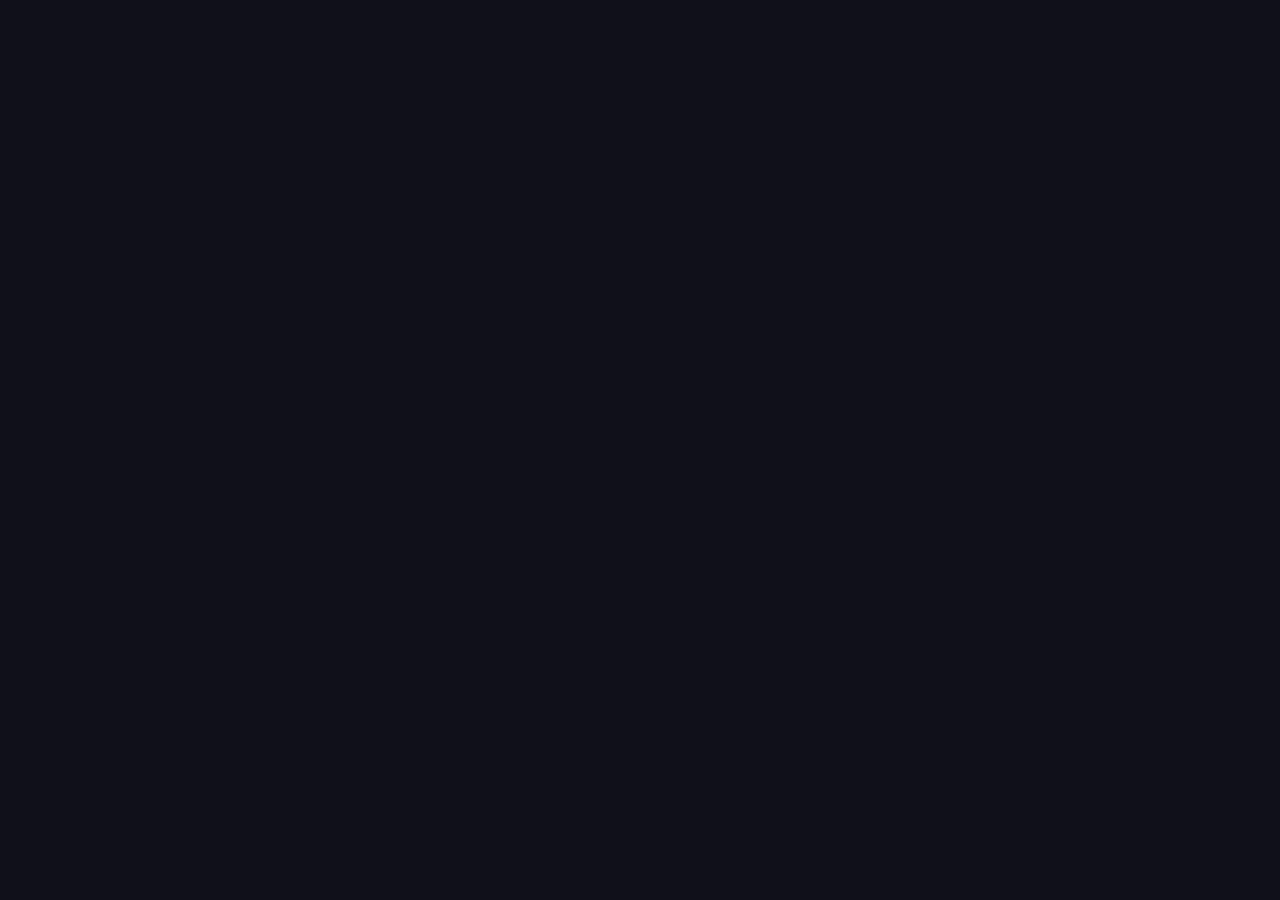
==== commit 905af74d: "Auto-generated commit" ====
--- a/index.html
+++ b/index.html
@@ -8,9 +8,8 @@
   <link rel="icon" type="image/x-icon" href="favicon.ico">
   <style>@font-face{font-family:'Roboto';font-style:normal;font-weight:300;font-stretch:100%;font-display:swap;src:url(https://fonts.gstatic.com/s/roboto/v48/KFO7CnqEu92Fr1ME7kSn66aGLdTylUAMa3GUBGEe.woff2) format('woff2');unicode-range:U+0460-052F, U+1C80-1C8A, U+20B4, U+2DE0-2DFF, U+A640-A69F, U+FE2E-FE2F;}@font-face{font-family:'Roboto';font-style:normal;font-weight:300;font-stretch:100%;font-display:swap;src:url(https://fonts.gstatic.com/s/roboto/v48/KFO7CnqEu92Fr1ME7kSn66aGLdTylUAMa3iUBGEe.woff2) format('woff2');unicode-range:U+0301, U+0400-045F, U+0490-0491, U+04B0-04B1, U+2116;}@font-face{font-family:'Roboto';font-style:normal;font-weight:300;font-stretch:100%;font-display:swap;src:url(https://fonts.gstatic.com/s/roboto/v48/KFO7CnqEu92Fr1ME7kSn66aGLdTylUAMa3CUBGEe.woff2) format('woff2');unicode-range:U+1F00-1FFF;}@font-face{font-family:'Roboto';font-style:normal;font-weight:300;font-stretch:100%;font-display:swap;src:url(https://fonts.gstatic.com/s/roboto/v48/KFO7CnqEu92Fr1ME7kSn66aGLdTylUAMa3-UBGEe.woff2) format('woff2');unicode-range:U+0370-0377, U+037A-037F, U+0384-038A, U+038C, U+038E-03A1, U+03A3-03FF;}@font-face{font-family:'Roboto';font-style:normal;font-weight:300;font-stretch:100%;font-display:swap;src:url(https://fonts.gstatic.com/s/roboto/v48/KFO7CnqEu92Fr1ME7kSn66aGLdTylUAMawCUBGEe.woff2) format('woff2');unicode-range:U+0302-0303, U+0305, U+0307-0308, U+0310, U+0312, U+0315, U+031A, U+0326-0327, U+032C, U+032F-0330, U+0332-0333, U+0338, U+033A, U+0346, U+034D, U+0391-03A1, U+03A3-03A9, U+03B1-03C9, U+03D1, U+03D5-03D6, U+03F0-03F1, U+03F4-03F5, U+2016-2017, U+2034-2038, U+203C, U+2040, U+2043, U+2047, U+2050, U+2057, U+205F, U+2070-2071, U+2074-208E, U+2090-209C, U+20D0-20DC, U+20E1, U+20E5-20EF, U+2100-2112, U+2114-2115, U+2117-2121, U+2123-214F, U+2190, U+2192, U+2194-21AE, U+21B0-21E5, U+21F1-21F2, U+21F4-2211, U+2213-2214, U+2216-22FF, U+2308-230B, U+2310, U+2319, U+231C-2321, U+2336-237A, U+237C, U+2395, U+239B-23B7, U+23D0, U+23DC-23E1, U+2474-2475, U+25AF, U+25B3, U+25B7, U+25BD, U+25C1, U+25CA, U+25CC, U+25FB, U+266D-266F, U+27C0-27FF, U+2900-2AFF, U+2B0E-2B11, U+2B30-2B4C, U+2BFE, U+3030, U+FF5B, U+FF5D, U+1D400-1D7FF, U+1EE00-1EEFF;}@font-face{font-family:'Roboto';font-style:normal;font-weight:300;font-stretch:100%;font-display:swap;src:url(https://fonts.gstatic.com/s/roboto/v48/KFO7CnqEu92Fr1ME7kSn66aGLdTylUAMaxKUBGEe.woff2) format('woff2');unicode-range:U+0001-000C, U+000E-001F, U+007F-009F, U+20DD-20E0, U+20E2-20E4, U+2150-218F, U+2190, U+2192, U+2194-2199, U+21AF, U+21E6-21F0, U+21F3, U+2218-2219, U+2299, U+22C4-22C6, U+2300-243F, U+2440-244A, U+2460-24FF, U+25A0-27BF, U+2800-28FF, U+2921-2922, U+2981, U+29BF, U+29EB, U+2B00-2BFF, U+4DC0-4DFF, U+FFF9-FFFB, U+10140-1018E, U+10190-1019C, U+101A0, U+101D0-101FD, U+102E0-102FB, U+10E60-10E7E, U+1D2C0-1D2D3, U+1D2E0-1D37F, U+1F000-1F0FF, U+1F100-1F1AD, U+1F1E6-1F1FF, U+1F30D-1F30F, U+1F315, U+1F31C, U+1F31E, U+1F320-1F32C, U+1F336, U+1F378, U+1F37D, U+1F382, U+1F393-1F39F, U+1F3A7-1F3A8, U+1F3AC-1F3AF, U+1F3C2, U+1F3C4-1F3C6, U+1F3CA-1F3CE, U+1F3D4-1F3E0, U+1F3ED, U+1F3F1-1F3F3, U+1F3F5-1F3F7, U+1F408, U+1F415, U+1F41F, U+1F426, U+1F43F, U+1F441-1F442, U+1F444, U+1F446-1F449, U+1F44C-1F44E, U+1F453, U+1F46A, U+1F47D, U+1F4A3, U+1F4B0, U+1F4B3, U+1F4B9, U+1F4BB, U+1F4BF, U+1F4C8-1F4CB, U+1F4D6, U+1F4DA, U+1F4DF, U+1F4E3-1F4E6, U+1F4EA-1F4ED, U+1F4F7, U+1F4F9-1F4FB, U+1F4FD-1F4FE, U+1F503, U+1F507-1F50B, U+1F50D, U+1F512-1F513, U+1F53E-1F54A, U+1F54F-1F5FA, U+1F610, U+1F650-1F67F, U+1F687, U+1F68D, U+1F691, U+1F694, U+1F698, U+1F6AD, U+1F6B2, U+1F6B9-1F6BA, U+1F6BC, U+1F6C6-1F6CF, U+1F6D3-1F6D7, U+1F6E0-1F6EA, U+1F6F0-1F6F3, U+1F6F7-1F6FC, U+1F700-1F7FF, U+1F800-1F80B, U+1F810-1F847, U+1F850-1F859, U+1F860-1F887, U+1F890-1F8AD, U+1F8B0-1F8BB, U+1F8C0-1F8C1, U+1F900-1F90B, U+1F93B, U+1F946, U+1F984, U+1F996, U+1F9E9, U+1FA00-1FA6F, U+1FA70-1FA7C, U+1FA80-1FA89, U+1FA8F-1FAC6, U+1FACE-1FADC, U+1FADF-1FAE9, U+1FAF0-1FAF8, U+1FB00-1FBFF;}@font-face{font-family:'Roboto';font-style:normal;font-weight:300;font-stretch:100%;font-display:swap;src:url(https://fonts.gstatic.com/s/roboto/v48/KFO7CnqEu92Fr1ME7kSn66aGLdTylUAMa3OUBGEe.woff2) format('woff2');unicode-range:U+0102-0103, U+0110-0111, U+0128-0129, U+0168-0169, U+01A0-01A1, U+01AF-01B0, U+0300-0301, U+0303-0304, U+0308-0309, U+0323, U+0329, U+1EA0-1EF9, U+20AB;}@font-face{font-family:'Roboto';font-style:normal;font-weight:300;font-stretch:100%;font-display:swap;src:url(https://fonts.gstatic.com/s/roboto/v48/KFO7CnqEu92Fr1ME7kSn66aGLdTylUAMa3KUBGEe.woff2) format('woff2');unicode-range:U+0100-02BA, U+02BD-02C5, U+02C7-02CC, U+02CE-02D7, U+02DD-02FF, U+0304, U+0308, U+0329, U+1D00-1DBF, U+1E00-1E9F, U+1EF2-1EFF, U+2020, U+20A0-20AB, U+20AD-20C0, U+2113, U+2C60-2C7F, U+A720-A7FF;}@font-face{font-family:'Roboto';font-style:normal;font-weight:300;font-stretch:100%;font-display:swap;src:url(https://fonts.gstatic.com/s/roboto/v48/KFO7CnqEu92Fr1ME7kSn66aGLdTylUAMa3yUBA.woff2) format('woff2');unicode-range:U+0000-00FF, U+0131, U+0152-0153, U+02BB-02BC, U+02C6, U+02DA, U+02DC, U+0304, U+0308, U+0329, U+2000-206F, U+20AC, U+2122, U+2191, U+2193, U+2212, U+2215, U+FEFF, U+FFFD;}@font-face{font-family:'Roboto';font-style:normal;font-weight:400;font-stretch:100%;font-display:swap;src:url(https://fonts.gstatic.com/s/roboto/v48/KFO7CnqEu92Fr1ME7kSn66aGLdTylUAMa3GUBGEe.woff2) format('woff2');unicode-range:U+0460-052F, U+1C80-1C8A, U+20B4, U+2DE0-2DFF, U+A640-A69F, U+FE2E-FE2F;}@font-face{font-family:'Roboto';font-style:normal;font-weight:400;font-stretch:100%;font-display:swap;src:url(https://fonts.gstatic.com/s/roboto/v48/KFO7CnqEu92Fr1ME7kSn66aGLdTylUAMa3iUBGEe.woff2) format('woff2');unicode-range:U+0301, U+0400-045F, U+0490-0491, U+04B0-04B1, U+2116;}@font-face{font-family:'Roboto';font-style:normal;font-weight:400;font-stretch:100%;font-display:swap;src:url(https://fonts.gstatic.com/s/roboto/v48/KFO7CnqEu92Fr1ME7kSn66aGLdTylUAMa3CUBGEe.woff2) format('woff2');unicode-range:U+1F00-1FFF;}@font-face{font-family:'Roboto';font-style:normal;font-weight:400;font-stretch:100%;font-display:swap;src:url(https://fonts.gstatic.com/s/roboto/v48/KFO7CnqEu92Fr1ME7kSn66aGLdTylUAMa3-UBGEe.woff2) format('woff2');unicode-range:U+0370-0377, U+037A-037F, U+0384-038A, U+038C, U+038E-03A1, U+03A3-03FF;}@font-face{font-family:'Roboto';font-style:normal;font-weight:400;font-stretch:100%;font-display:swap;src:url(https://fonts.gstatic.com/s/roboto/v48/KFO7CnqEu92Fr1ME7kSn66aGLdTylUAMawCUBGEe.woff2) format('woff2');unicode-range:U+0302-0303, U+0305, U+0307-0308, U+0310, U+0312, U+0315, U+031A, U+0326-0327, U+032C, U+032F-0330, U+0332-0333, U+0338, U+033A, U+0346, U+034D, U+0391-03A1, U+03A3-03A9, U+03B1-03C9, U+03D1, U+03D5-03D6, U+03F0-03F1, U+03F4-03F5, U+2016-2017, U+2034-2038, U+203C, U+2040, U+2043, U+2047, U+2050, U+2057, U+205F, U+2070-2071, U+2074-208E, U+2090-209C, U+20D0-20DC, U+20E1, U+20E5-20EF, U+2100-2112, U+2114-2115, U+2117-2121, U+2123-214F, U+2190, U+2192, U+2194-21AE, U+21B0-21E5, U+21F1-21F2, U+21F4-2211, U+2213-2214, U+2216-22FF, U+2308-230B, U+2310, U+2319, U+231C-2321, U+2336-237A, U+237C, U+2395, U+239B-23B7, U+23D0, U+23DC-23E1, U+2474-2475, U+25AF, U+25B3, U+25B7, U+25BD, U+25C1, U+25CA, U+25CC, U+25FB, U+266D-266F, U+27C0-27FF, U+2900-2AFF, U+2B0E-2B11, U+2B30-2B4C, U+2BFE, U+3030, U+FF5B, U+FF5D, U+1D400-1D7FF, U+1EE00-1EEFF;}@font-face{font-family:'Roboto';font-style:normal;font-weight:400;font-stretch:100%;font-display:swap;src:url(https://fonts.gstatic.com/s/roboto/v48/KFO7CnqEu92Fr1ME7kSn66aGLdTylUAMaxKUBGEe.woff2) format('woff2');unicode-range:U+0001-000C, U+000E-001F, U+007F-009F, U+20DD-20E0, U+20E2-20E4, U+2150-218F, U+2190, U+2192, U+2194-2199, U+21AF, U+21E6-21F0, U+21F3, U+2218-2219, U+2299, U+22C4-22C6, U+2300-243F, U+2440-244A, U+2460-24FF, U+25A0-27BF, U+2800-28FF, U+2921-2922, U+2981, U+29BF, U+29EB, U+2B00-2BFF, U+4DC0-4DFF, U+FFF9-FFFB, U+10140-1018E, U+10190-1019C, U+101A0, U+101D0-101FD, U+102E0-102FB, U+10E60-10E7E, U+1D2C0-1D2D3, U+1D2E0-1D37F, U+1F000-1F0FF, U+1F100-1F1AD, U+1F1E6-1F1FF, U+1F30D-1F30F, U+1F315, U+1F31C, U+1F31E, U+1F320-1F32C, U+1F336, U+1F378, U+1F37D, U+1F382, U+1F393-1F39F, U+1F3A7-1F3A8, U+1F3AC-1F3AF, U+1F3C2, U+1F3C4-1F3C6, U+1F3CA-1F3CE, U+1F3D4-1F3E0, U+1F3ED, U+1F3F1-1F3F3, U+1F3F5-1F3F7, U+1F408, U+1F415, U+1F41F, U+1F426, U+1F43F, U+1F441-1F442, U+1F444, U+1F446-1F449, U+1F44C-1F44E, U+1F453, U+1F46A, U+1F47D, U+1F4A3, U+1F4B0, U+1F4B3, U+1F4B9, U+1F4BB, U+1F4BF, U+1F4C8-1F4CB, U+1F4D6, U+1F4DA, U+1F4DF, U+1F4E3-1F4E6, U+1F4EA-1F4ED, U+1F4F7, U+1F4F9-1F4FB, U+1F4FD-1F4FE, U+1F503, U+1F507-1F50B, U+1F50D, U+1F512-1F513, U+1F53E-1F54A, U+1F54F-1F5FA, U+1F610, U+1F650-1F67F, U+1F687, U+1F68D, U+1F691, U+1F694, U+1F698, U+1F6AD, U+1F6B2, U+1F6B9-1F6BA, U+1F6BC, U+1F6C6-1F6CF, U+1F6D3-1F6D7, U+1F6E0-1F6EA, U+1F6F0-1F6F3, U+1F6F7-1F6FC, U+1F700-1F7FF, U+1F800-1F80B, U+1F810-1F847, U+1F850-1F859, U+1F860-1F887, U+1F890-1F8AD, U+1F8B0-1F8BB, U+1F8C0-1F8C1, U+1F900-1F90B, U+1F93B, U+1F946, U+1F984, U+1F996, U+1F9E9, U+1FA00-1FA6F, U+1FA70-1FA7C, U+1FA80-1FA89, U+1FA8F-1FAC6, U+1FACE-1FADC, U+1FADF-1FAE9, U+1FAF0-1FAF8, U+1FB00-1FBFF;}@font-face{font-family:'Roboto';font-style:normal;font-weight:400;font-stretch:100%;font-display:swap;src:url(https://fonts.gstatic.com/s/roboto/v48/KFO7CnqEu92Fr1ME7kSn66aGLdTylUAMa3OUBGEe.woff2) format('woff2');unicode-range:U+0102-0103, U+0110-0111, U+0128-0129, U+0168-0169, U+01A0-01A1, U+01AF-01B0, U+0300-0301, U+0303-0304, U+0308-0309, U+0323, U+0329, U+1EA0-1EF9, U+20AB;}@font-face{font-family:'Roboto';font-style:normal;font-weight:400;font-stretch:100%;font-display:swap;src:url(https://fonts.gstatic.com/s/roboto/v48/KFO7CnqEu92Fr1ME7kSn66aGLdTylUAMa3KUBGEe.woff2) format('woff2');unicode-range:U+0100-02BA, U+02BD-02C5, U+02C7-02CC, U+02CE-02D7, U+02DD-02FF, U+0304, U+0308, U+0329, U+1D00-1DBF, U+1E00-1E9F, U+1EF2-1EFF, U+2020, U+20A0-20AB, U+20AD-20C0, U+2113, U+2C60-2C7F, U+A720-A7FF;}@font-face{font-family:'Roboto';font-style:normal;font-weight:400;font-stretch:100%;font-display:swap;src:url(https://fonts.gstatic.com/s/roboto/v48/KFO7CnqEu92Fr1ME7kSn66aGLdTylUAMa3yUBA.woff2) format('woff2');unicode-range:U+0000-00FF, U+0131, U+0152-0153, U+02BB-02BC, U+02C6, U+02DA, U+02DC, U+0304, U+0308, U+0329, U+2000-206F, U+20AC, U+2122, U+2191, U+2193, U+2212, U+2215, U+FEFF, U+FFFD;}@font-face{font-family:'Roboto';font-style:normal;font-weight:500;font-stretch:100%;font-display:swap;src:url(https://fonts.gstatic.com/s/roboto/v48/KFO7CnqEu92Fr1ME7kSn66aGLdTylUAMa3GUBGEe.woff2) format('woff2');unicode-range:U+0460-052F, U+1C80-1C8A, U+20B4, U+2DE0-2DFF, U+A640-A69F, U+FE2E-FE2F;}@font-face{font-family:'Roboto';font-style:normal;font-weight:500;font-stretch:100%;font-display:swap;src:url(https://fonts.gstatic.com/s/roboto/v48/KFO7CnqEu92Fr1ME7kSn66aGLdTylUAMa3iUBGEe.woff2) format('woff2');unicode-range:U+0301, U+0400-045F, U+0490-0491, U+04B0-04B1, U+2116;}@font-face{font-family:'Roboto';font-style:normal;font-weight:500;font-stretch:100%;font-display:swap;src:url(https://fonts.gstatic.com/s/roboto/v48/KFO7CnqEu92Fr1ME7kSn66aGLdTylUAMa3CUBGEe.woff2) format('woff2');unicode-range:U+1F00-1FFF;}@font-face{font-family:'Roboto';font-style:normal;font-weight:500;font-stretch:100%;font-display:swap;src:url(https://fonts.gstatic.com/s/roboto/v48/KFO7CnqEu92Fr1ME7kSn66aGLdTylUAMa3-UBGEe.woff2) format('woff2');unicode-range:U+0370-0377, U+037A-037F, U+0384-038A, U+038C, U+038E-03A1, U+03A3-03FF;}@font-face{font-family:'Roboto';font-style:normal;font-weight:500;font-stretch:100%;font-display:swap;src:url(https://fonts.gstatic.com/s/roboto/v48/KFO7CnqEu92Fr1ME7kSn66aGLdTylUAMawCUBGEe.woff2) format('woff2');unicode-range:U+0302-0303, U+0305, U+0307-0308, U+0310, U+0312, U+0315, U+031A, U+0326-0327, U+032C, U+032F-0330, U+0332-0333, U+0338, U+033A, U+0346, U+034D, U+0391-03A1, U+03A3-03A9, U+03B1-03C9, U+03D1, U+03D5-03D6, U+03F0-03F1, U+03F4-03F5, U+2016-2017, U+2034-2038, U+203C, U+2040, U+2043, U+2047, U+2050, U+2057, U+205F, U+2070-2071, U+2074-208E, U+2090-209C, U+20D0-20DC, U+20E1, U+20E5-20EF, U+2100-2112, U+2114-2115, U+2117-2121, U+2123-214F, U+2190, U+2192, U+2194-21AE, U+21B0-21E5, U+21F1-21F2, U+21F4-2211, U+2213-2214, U+2216-22FF, U+2308-230B, U+2310, U+2319, U+231C-2321, U+2336-237A, U+237C, U+2395, U+239B-23B7, U+23D0, U+23DC-23E1, U+2474-2475, U+25AF, U+25B3, U+25B7, U+25BD, U+25C1, U+25CA, U+25CC, U+25FB, U+266D-266F, U+27C0-27FF, U+2900-2AFF, U+2B0E-2B11, U+2B30-2B4C, U+2BFE, U+3030, U+FF5B, U+FF5D, U+1D400-1D7FF, U+1EE00-1EEFF;}@font-face{font-family:'Roboto';font-style:normal;font-weight:500;font-stretch:100%;font-display:swap;src:url(https://fonts.gstatic.com/s/roboto/v48/KFO7CnqEu92Fr1ME7kSn66aGLdTylUAMaxKUBGEe.woff2) format('woff2');unicode-range:U+0001-000C, U+000E-001F, U+007F-009F, U+20DD-20E0, U+20E2-20E4, U+2150-218F, U+2190, U+2192, U+2194-2199, U+21AF, U+21E6-21F0, U+21F3, U+2218-2219, U+2299, U+22C4-22C6, U+2300-243F, U+2440-244A, U+2460-24FF, U+25A0-27BF, U+2800-28FF, U+2921-2922, U+2981, U+29BF, U+29EB, U+2B00-2BFF, U+4DC0-4DFF, U+FFF9-FFFB, U+10140-1018E, U+10190-1019C, U+101A0, U+101D0-101FD, U+102E0-102FB, U+10E60-10E7E, U+1D2C0-1D2D3, U+1D2E0-1D37F, U+1F000-1F0FF, U+1F100-1F1AD, U+1F1E6-1F1FF, U+1F30D-1F30F, U+1F315, U+1F31C, U+1F31E, U+1F320-1F32C, U+1F336, U+1F378, U+1F37D, U+1F382, U+1F393-1F39F, U+1F3A7-1F3A8, U+1F3AC-1F3AF, U+1F3C2, U+1F3C4-1F3C6, U+1F3CA-1F3CE, U+1F3D4-1F3E0, U+1F3ED, U+1F3F1-1F3F3, U+1F3F5-1F3F7, U+1F408, U+1F415, U+1F41F, U+1F426, U+1F43F, U+1F441-1F442, U+1F444, U+1F446-1F449, U+1F44C-1F44E, U+1F453, U+1F46A, U+1F47D, U+1F4A3, U+1F4B0, U+1F4B3, U+1F4B9, U+1F4BB, U+1F4BF, U+1F4C8-1F4CB, U+1F4D6, U+1F4DA, U+1F4DF, U+1F4E3-1F4E6, U+1F4EA-1F4ED, U+1F4F7, U+1F4F9-1F4FB, U+1F4FD-1F4FE, U+1F503, U+1F507-1F50B, U+1F50D, U+1F512-1F513, U+1F53E-1F54A, U+1F54F-1F5FA, U+1F610, U+1F650-1F67F, U+1F687, U+1F68D, U+1F691, U+1F694, U+1F698, U+1F6AD, U+1F6B2, U+1F6B9-1F6BA, U+1F6BC, U+1F6C6-1F6CF, U+1F6D3-1F6D7, U+1F6E0-1F6EA, U+1F6F0-1F6F3, U+1F6F7-1F6FC, U+1F700-1F7FF, U+1F800-1F80B, U+1F810-1F847, U+1F850-1F859, U+1F860-1F887, U+1F890-1F8AD, U+1F8B0-1F8BB, U+1F8C0-1F8C1, U+1F900-1F90B, U+1F93B, U+1F946, U+1F984, U+1F996, U+1F9E9, U+1FA00-1FA6F, U+1FA70-1FA7C, U+1FA80-1FA89, U+1FA8F-1FAC6, U+1FACE-1FADC, U+1FADF-1FAE9, U+1FAF0-1FAF8, U+1FB00-1FBFF;}@font-face{font-family:'Roboto';font-style:normal;font-weight:500;font-stretch:100%;font-display:swap;src:url(https://fonts.gstatic.com/s/roboto/v48/KFO7CnqEu92Fr1ME7kSn66aGLdTylUAMa3OUBGEe.woff2) format('woff2');unicode-range:U+0102-0103, U+0110-0111, U+0128-0129, U+0168-0169, U+01A0-01A1, U+01AF-01B0, U+0300-0301, U+0303-0304, U+0308-0309, U+0323, U+0329, U+1EA0-1EF9, U+20AB;}@font-face{font-family:'Roboto';font-style:normal;font-weight:500;font-stretch:100%;font-display:swap;src:url(https://fonts.gstatic.com/s/roboto/v48/KFO7CnqEu92Fr1ME7kSn66aGLdTylUAMa3KUBGEe.woff2) format('woff2');unicode-range:U+0100-02BA, U+02BD-02C5, U+02C7-02CC, U+02CE-02D7, U+02DD-02FF, U+0304, U+0308, U+0329, U+1D00-1DBF, U+1E00-1E9F, U+1EF2-1EFF, U+2020, U+20A0-20AB, U+20AD-20C0, U+2113, U+2C60-2C7F, U+A720-A7FF;}@font-face{font-family:'Roboto';font-style:normal;font-weight:500;font-stretch:100%;font-display:swap;src:url(https://fonts.gstatic.com/s/roboto/v48/KFO7CnqEu92Fr1ME7kSn66aGLdTylUAMa3yUBA.woff2) format('woff2');unicode-range:U+0000-00FF, U+0131, U+0152-0153, U+02BB-02BC, U+02C6, U+02DA, U+02DC, U+0304, U+0308, U+0329, U+2000-206F, U+20AC, U+2122, U+2191, U+2193, U+2212, U+2215, U+FEFF, U+FFFD;}</style>
   <style>@font-face{font-family:'Material Icons';font-style:normal;font-weight:400;src:url(https://fonts.gstatic.com/s/materialicons/v143/flUhRq6tzZclQEJ-Vdg-IuiaDsNc.woff2) format('woff2');}.material-icons{font-family:'Material Icons';font-weight:normal;font-style:normal;font-size:24px;line-height:1;letter-spacing:normal;text-transform:none;display:inline-block;white-space:nowrap;word-wrap:normal;direction:ltr;-webkit-font-feature-settings:'liga';-webkit-font-smoothing:antialiased;}</style>
-<style>html{--mat-sys-background:#faf9fd;--mat-sys-error:#ba1a1a;--mat-sys-error-container:#ffdad6;--mat-sys-inverse-on-surface:#f2f0f4;--mat-sys-inverse-primary:#abc7ff;--mat-sys-inverse-surface:#2f3033;--mat-sys-on-background:#1a1b1f;--mat-sys-on-error:#ffffff;--mat-sys-on-error-container:#93000a;--mat-sys-on-primary:#ffffff;--mat-sys-on-primary-container:#00458f;--mat-sys-on-primary-fixed:#001b3f;--mat-sys-on-primary-fixed-variant:#00458f;--mat-sys-on-secondary:#ffffff;--mat-sys-on-secondary-container:#3e4759;--mat-sys-on-secondary-fixed:#131c2b;--mat-sys-on-secondary-fixed-variant:#3e4759;--mat-sys-on-surface:#1a1b1f;--mat-sys-on-surface-variant:#44474e;--mat-sys-on-tertiary:#ffffff;--mat-sys-on-tertiary-container:#0000ef;--mat-sys-on-tertiary-fixed:#00006e;--mat-sys-on-tertiary-fixed-variant:#0000ef;--mat-sys-outline:#74777f;--mat-sys-outline-variant:#c4c6d0;--mat-sys-primary:#005cbb;--mat-sys-primary-container:#d7e3ff;--mat-sys-primary-fixed:#d7e3ff;--mat-sys-primary-fixed-dim:#abc7ff;--mat-sys-scrim:#000000;--mat-sys-secondary:#565e71;--mat-sys-secondary-container:#dae2f9;--mat-sys-secondary-fixed:#dae2f9;--mat-sys-secondary-fixed-dim:#bec6dc;--mat-sys-shadow:#000000;--mat-sys-surface:#faf9fd;--mat-sys-surface-bright:#faf9fd;--mat-sys-surface-container:#efedf0;--mat-sys-surface-container-high:#e9e7eb;--mat-sys-surface-container-highest:#e3e2e6;--mat-sys-surface-container-low:#f4f3f6;--mat-sys-surface-container-lowest:#ffffff;--mat-sys-surface-dim:#dbd9dd;--mat-sys-surface-tint:#005cbb;--mat-sys-surface-variant:#e0e2ec;--mat-sys-tertiary:#343dff;--mat-sys-tertiary-container:#e0e0ff;--mat-sys-tertiary-fixed:#e0e0ff;--mat-sys-tertiary-fixed-dim:#bec2ff;--mat-sys-neutral-variant20:#2d3038;--mat-sys-neutral10:#1a1b1f}html{--mat-sys-level0:0px 0px 0px 0px rgba(0, 0, 0, .2), 0px 0px 0px 0px rgba(0, 0, 0, .14), 0px 0px 0px 0px rgba(0, 0, 0, .12)}html{--mat-sys-level1:0px 2px 1px -1px rgba(0, 0, 0, .2), 0px 1px 1px 0px rgba(0, 0, 0, .14), 0px 1px 3px 0px rgba(0, 0, 0, .12)}html{--mat-sys-level2:0px 3px 3px -2px rgba(0, 0, 0, .2), 0px 3px 4px 0px rgba(0, 0, 0, .14), 0px 1px 8px 0px rgba(0, 0, 0, .12)}html{--mat-sys-level3:0px 3px 5px -1px rgba(0, 0, 0, .2), 0px 6px 10px 0px rgba(0, 0, 0, .14), 0px 1px 18px 0px rgba(0, 0, 0, .12)}html{--mat-sys-level4:0px 5px 5px -3px rgba(0, 0, 0, .2), 0px 8px 10px 1px rgba(0, 0, 0, .14), 0px 3px 14px 2px rgba(0, 0, 0, .12)}html{--mat-sys-level5:0px 7px 8px -4px rgba(0, 0, 0, .2), 0px 12px 17px 2px rgba(0, 0, 0, .14), 0px 5px 22px 4px rgba(0, 0, 0, .12)}html{--mat-sys-body-large:400 1rem / 1.5rem Roboto;--mat-sys-body-large-font:Roboto;--mat-sys-body-large-line-height:1.5rem;--mat-sys-body-large-size:1rem;--mat-sys-body-large-tracking:.031rem;--mat-sys-body-large-weight:400;--mat-sys-body-medium:400 .875rem / 1.25rem Roboto;--mat-sys-body-medium-font:Roboto;--mat-sys-body-medium-line-height:1.25rem;--mat-sys-body-medium-size:.875rem;--mat-sys-body-medium-tracking:.016rem;--mat-sys-body-medium-weight:400;--mat-sys-body-small:400 .75rem / 1rem Roboto;--mat-sys-body-small-font:Roboto;--mat-sys-body-small-line-height:1rem;--mat-sys-body-small-size:.75rem;--mat-sys-body-small-tracking:.025rem;--mat-sys-body-small-weight:400;--mat-sys-display-large:400 3.562rem / 4rem Roboto;--mat-sys-display-large-font:Roboto;--mat-sys-display-large-line-height:4rem;--mat-sys-display-large-size:3.562rem;--mat-sys-display-large-tracking:-.016rem;--mat-sys-display-large-weight:400;--mat-sys-display-medium:400 2.812rem / 3.25rem Roboto;--mat-sys-display-medium-font:Roboto;--mat-sys-display-medium-line-height:3.25rem;--mat-sys-display-medium-size:2.812rem;--mat-sys-display-medium-tracking:0;--mat-sys-display-medium-weight:400;--mat-sys-display-small:400 2.25rem / 2.75rem Roboto;--mat-sys-display-small-font:Roboto;--mat-sys-display-small-line-height:2.75rem;--mat-sys-display-small-size:2.25rem;--mat-sys-display-small-tracking:0;--mat-sys-display-small-weight:400;--mat-sys-headline-large:400 2rem / 2.5rem Roboto;--mat-sys-headline-large-font:Roboto;--mat-sys-headline-large-line-height:2.5rem;--mat-sys-headline-large-size:2rem;--mat-sys-headline-large-tracking:0;--mat-sys-headline-large-weight:400;--mat-sys-headline-medium:400 1.75rem / 2.25rem Roboto;--mat-sys-headline-medium-font:Roboto;--mat-sys-headline-medium-line-height:2.25rem;--mat-sys-headline-medium-size:1.75rem;--mat-sys-headline-medium-tracking:0;--mat-sys-headline-medium-weight:400;--mat-sys-headline-small:400 1.5rem / 2rem Roboto;--mat-sys-headline-small-font:Roboto;--mat-sys-headline-small-line-height:2rem;--mat-sys-headline-small-size:1.5rem;--mat-sys-headline-small-tracking:0;--mat-sys-headline-small-weight:400;--mat-sys-label-large:500 .875rem / 1.25rem Roboto;--mat-sys-label-large-font:Roboto;--mat-sys-label-large-line-height:1.25rem;--mat-sys-label-large-size:.875rem;--mat-sys-label-large-tracking:.006rem;--mat-sys-label-large-weight:500;--mat-sys-label-large-weight-prominent:700;--mat-sys-label-medium:500 .75rem / 1rem Roboto;--mat-sys-label-medium-font:Roboto;--mat-sys-label-medium-line-height:1rem;--mat-sys-label-medium-size:.75rem;--mat-sys-label-medium-tracking:.031rem;--mat-sys-label-medium-weight:500;--mat-sys-label-medium-weight-prominent:700;--mat-sys-label-small:500 .688rem / 1rem Roboto;--mat-sys-label-small-font:Roboto;--mat-sys-label-small-line-height:1rem;--mat-sys-label-small-size:.688rem;--mat-sys-label-small-tracking:.031rem;--mat-sys-label-small-weight:500;--mat-sys-title-large:400 1.375rem / 1.75rem Roboto;--mat-sys-title-large-font:Roboto;--mat-sys-title-large-line-height:1.75rem;--mat-sys-title-large-size:1.375rem;--mat-sys-title-large-tracking:0;--mat-sys-title-large-weight:400;--mat-sys-title-medium:500 1rem / 1.5rem Roboto;--mat-sys-title-medium-font:Roboto;--mat-sys-title-medium-line-height:1.5rem;--mat-sys-title-medium-size:1rem;--mat-sys-title-medium-tracking:.009rem;--mat-sys-title-medium-weight:500;--mat-sys-title-small:500 .875rem / 1.25rem Roboto;--mat-sys-title-small-font:Roboto;--mat-sys-title-small-line-height:1.25rem;--mat-sys-title-small-size:.875rem;--mat-sys-title-small-tracking:.006rem;--mat-sys-title-small-weight:500}html{--mat-sys-corner-extra-large:28px;--mat-sys-corner-extra-large-top:28px 28px 0 0;--mat-sys-corner-extra-small:4px;--mat-sys-corner-extra-small-top:4px 4px 0 0;--mat-sys-corner-full:9999px;--mat-sys-corner-large:16px;--mat-sys-corner-large-end:0 16px 16px 0;--mat-sys-corner-large-start:16px 0 0 16px;--mat-sys-corner-large-top:16px 16px 0 0;--mat-sys-corner-medium:12px;--mat-sys-corner-none:0;--mat-sys-corner-small:8px}html{--mat-sys-dragged-state-layer-opacity:.16;--mat-sys-focus-state-layer-opacity:.12;--mat-sys-hover-state-layer-opacity:.08;--mat-sys-pressed-state-layer-opacity:.12}html,body{height:100%}body{height:100%;background-color:var(--black);margin:0}p{color:var(--grey);font-size:16px;margin:10px 0}:root{--primary:#2fbf71;--primary-010:#21804d;--secondary:#06628a;--secondary-010:#06374e;--white:#fff;--black:#10101a;--black-010:#2a2a30;--grey:#9b9ba0}</style><link rel="stylesheet" href="styles-GQB4SKFL.css" media="print" onload="this.media='all'"><noscript><link rel="stylesheet" href="styles-GQB4SKFL.css"></noscript></head>
+<style>html{--mat-sys-background:#faf9fd;--mat-sys-error:#ba1a1a;--mat-sys-error-container:#ffdad6;--mat-sys-inverse-on-surface:#f2f0f4;--mat-sys-inverse-primary:#abc7ff;--mat-sys-inverse-surface:#2f3033;--mat-sys-on-background:#1a1b1f;--mat-sys-on-error:#ffffff;--mat-sys-on-error-container:#93000a;--mat-sys-on-primary:#ffffff;--mat-sys-on-primary-container:#00458f;--mat-sys-on-primary-fixed:#001b3f;--mat-sys-on-primary-fixed-variant:#00458f;--mat-sys-on-secondary:#ffffff;--mat-sys-on-secondary-container:#3e4759;--mat-sys-on-secondary-fixed:#131c2b;--mat-sys-on-secondary-fixed-variant:#3e4759;--mat-sys-on-surface:#1a1b1f;--mat-sys-on-surface-variant:#44474e;--mat-sys-on-tertiary:#ffffff;--mat-sys-on-tertiary-container:#0000ef;--mat-sys-on-tertiary-fixed:#00006e;--mat-sys-on-tertiary-fixed-variant:#0000ef;--mat-sys-outline:#74777f;--mat-sys-outline-variant:#c4c6d0;--mat-sys-primary:#005cbb;--mat-sys-primary-container:#d7e3ff;--mat-sys-primary-fixed:#d7e3ff;--mat-sys-primary-fixed-dim:#abc7ff;--mat-sys-scrim:#000000;--mat-sys-secondary:#565e71;--mat-sys-secondary-container:#dae2f9;--mat-sys-secondary-fixed:#dae2f9;--mat-sys-secondary-fixed-dim:#bec6dc;--mat-sys-shadow:#000000;--mat-sys-surface:#faf9fd;--mat-sys-surface-bright:#faf9fd;--mat-sys-surface-container:#efedf0;--mat-sys-surface-container-high:#e9e7eb;--mat-sys-surface-container-highest:#e3e2e6;--mat-sys-surface-container-low:#f4f3f6;--mat-sys-surface-container-lowest:#ffffff;--mat-sys-surface-dim:#dbd9dd;--mat-sys-surface-tint:#005cbb;--mat-sys-surface-variant:#e0e2ec;--mat-sys-tertiary:#343dff;--mat-sys-tertiary-container:#e0e0ff;--mat-sys-tertiary-fixed:#e0e0ff;--mat-sys-tertiary-fixed-dim:#bec2ff;--mat-sys-neutral-variant20:#2d3038;--mat-sys-neutral10:#1a1b1f}html{--mat-sys-level0:0px 0px 0px 0px rgba(0, 0, 0, .2), 0px 0px 0px 0px rgba(0, 0, 0, .14), 0px 0px 0px 0px rgba(0, 0, 0, .12)}html{--mat-sys-level1:0px 2px 1px -1px rgba(0, 0, 0, .2), 0px 1px 1px 0px rgba(0, 0, 0, .14), 0px 1px 3px 0px rgba(0, 0, 0, .12)}html{--mat-sys-level2:0px 3px 3px -2px rgba(0, 0, 0, .2), 0px 3px 4px 0px rgba(0, 0, 0, .14), 0px 1px 8px 0px rgba(0, 0, 0, .12)}html{--mat-sys-level3:0px 3px 5px -1px rgba(0, 0, 0, .2), 0px 6px 10px 0px rgba(0, 0, 0, .14), 0px 1px 18px 0px rgba(0, 0, 0, .12)}html{--mat-sys-level4:0px 5px 5px -3px rgba(0, 0, 0, .2), 0px 8px 10px 1px rgba(0, 0, 0, .14), 0px 3px 14px 2px rgba(0, 0, 0, .12)}html{--mat-sys-level5:0px 7px 8px -4px rgba(0, 0, 0, .2), 0px 12px 17px 2px rgba(0, 0, 0, .14), 0px 5px 22px 4px rgba(0, 0, 0, .12)}html{--mat-sys-body-large:400 1rem / 1.5rem Roboto;--mat-sys-body-large-font:Roboto;--mat-sys-body-large-line-height:1.5rem;--mat-sys-body-large-size:1rem;--mat-sys-body-large-tracking:.031rem;--mat-sys-body-large-weight:400;--mat-sys-body-medium:400 .875rem / 1.25rem Roboto;--mat-sys-body-medium-font:Roboto;--mat-sys-body-medium-line-height:1.25rem;--mat-sys-body-medium-size:.875rem;--mat-sys-body-medium-tracking:.016rem;--mat-sys-body-medium-weight:400;--mat-sys-body-small:400 .75rem / 1rem Roboto;--mat-sys-body-small-font:Roboto;--mat-sys-body-small-line-height:1rem;--mat-sys-body-small-size:.75rem;--mat-sys-body-small-tracking:.025rem;--mat-sys-body-small-weight:400;--mat-sys-display-large:400 3.562rem / 4rem Roboto;--mat-sys-display-large-font:Roboto;--mat-sys-display-large-line-height:4rem;--mat-sys-display-large-size:3.562rem;--mat-sys-display-large-tracking:-.016rem;--mat-sys-display-large-weight:400;--mat-sys-display-medium:400 2.812rem / 3.25rem Roboto;--mat-sys-display-medium-font:Roboto;--mat-sys-display-medium-line-height:3.25rem;--mat-sys-display-medium-size:2.812rem;--mat-sys-display-medium-tracking:0;--mat-sys-display-medium-weight:400;--mat-sys-display-small:400 2.25rem / 2.75rem Roboto;--mat-sys-display-small-font:Roboto;--mat-sys-display-small-line-height:2.75rem;--mat-sys-display-small-size:2.25rem;--mat-sys-display-small-tracking:0;--mat-sys-display-small-weight:400;--mat-sys-headline-large:400 2rem / 2.5rem Roboto;--mat-sys-headline-large-font:Roboto;--mat-sys-headline-large-line-height:2.5rem;--mat-sys-headline-large-size:2rem;--mat-sys-headline-large-tracking:0;--mat-sys-headline-large-weight:400;--mat-sys-headline-medium:400 1.75rem / 2.25rem Roboto;--mat-sys-headline-medium-font:Roboto;--mat-sys-headline-medium-line-height:2.25rem;--mat-sys-headline-medium-size:1.75rem;--mat-sys-headline-medium-tracking:0;--mat-sys-headline-medium-weight:400;--mat-sys-headline-small:400 1.5rem / 2rem Roboto;--mat-sys-headline-small-font:Roboto;--mat-sys-headline-small-line-height:2rem;--mat-sys-headline-small-size:1.5rem;--mat-sys-headline-small-tracking:0;--mat-sys-headline-small-weight:400;--mat-sys-label-large:500 .875rem / 1.25rem Roboto;--mat-sys-label-large-font:Roboto;--mat-sys-label-large-line-height:1.25rem;--mat-sys-label-large-size:.875rem;--mat-sys-label-large-tracking:.006rem;--mat-sys-label-large-weight:500;--mat-sys-label-large-weight-prominent:700;--mat-sys-label-medium:500 .75rem / 1rem Roboto;--mat-sys-label-medium-font:Roboto;--mat-sys-label-medium-line-height:1rem;--mat-sys-label-medium-size:.75rem;--mat-sys-label-medium-tracking:.031rem;--mat-sys-label-medium-weight:500;--mat-sys-label-medium-weight-prominent:700;--mat-sys-label-small:500 .688rem / 1rem Roboto;--mat-sys-label-small-font:Roboto;--mat-sys-label-small-line-height:1rem;--mat-sys-label-small-size:.688rem;--mat-sys-label-small-tracking:.031rem;--mat-sys-label-small-weight:500;--mat-sys-title-large:400 1.375rem / 1.75rem Roboto;--mat-sys-title-large-font:Roboto;--mat-sys-title-large-line-height:1.75rem;--mat-sys-title-large-size:1.375rem;--mat-sys-title-large-tracking:0;--mat-sys-title-large-weight:400;--mat-sys-title-medium:500 1rem / 1.5rem Roboto;--mat-sys-title-medium-font:Roboto;--mat-sys-title-medium-line-height:1.5rem;--mat-sys-title-medium-size:1rem;--mat-sys-title-medium-tracking:.009rem;--mat-sys-title-medium-weight:500;--mat-sys-title-small:500 .875rem / 1.25rem Roboto;--mat-sys-title-small-font:Roboto;--mat-sys-title-small-line-height:1.25rem;--mat-sys-title-small-size:.875rem;--mat-sys-title-small-tracking:.006rem;--mat-sys-title-small-weight:500}html{--mat-sys-corner-extra-large:28px;--mat-sys-corner-extra-large-top:28px 28px 0 0;--mat-sys-corner-extra-small:4px;--mat-sys-corner-extra-small-top:4px 4px 0 0;--mat-sys-corner-full:9999px;--mat-sys-corner-large:16px;--mat-sys-corner-large-end:0 16px 16px 0;--mat-sys-corner-large-start:16px 0 0 16px;--mat-sys-corner-large-top:16px 16px 0 0;--mat-sys-corner-medium:12px;--mat-sys-corner-none:0;--mat-sys-corner-small:8px}html{--mat-sys-dragged-state-layer-opacity:.16;--mat-sys-focus-state-layer-opacity:.12;--mat-sys-hover-state-layer-opacity:.08;--mat-sys-pressed-state-layer-opacity:.12}html,body{height:100%}body{height:100%;background-color:var(--black);margin:0}:root{--primary:#2fbf71;--primary-010:#21804d;--secondary:#06628a;--secondary-010:#06374e;--white:#fff;--black:#10101a;--black-010:#2a2a30;--grey:#9b9ba0}</style><link rel="stylesheet" href="styles-GQB4SKFL.css" media="print" onload="this.media='all'"><noscript><link rel="stylesheet" href="styles-GQB4SKFL.css"></noscript></head>
 <body class="mat-typography">
-  <p style="color: white;">DEPLOY NOVO 2</p>
   <app-root></app-root>
 <link rel="modulepreload" href="chunk-NHEN7P5S.js"><script src="polyfills-6YOLJV4E.js" type="module"></script><script src="main-QRXYVSE4.js" type="module"></script></body>
 </html>
